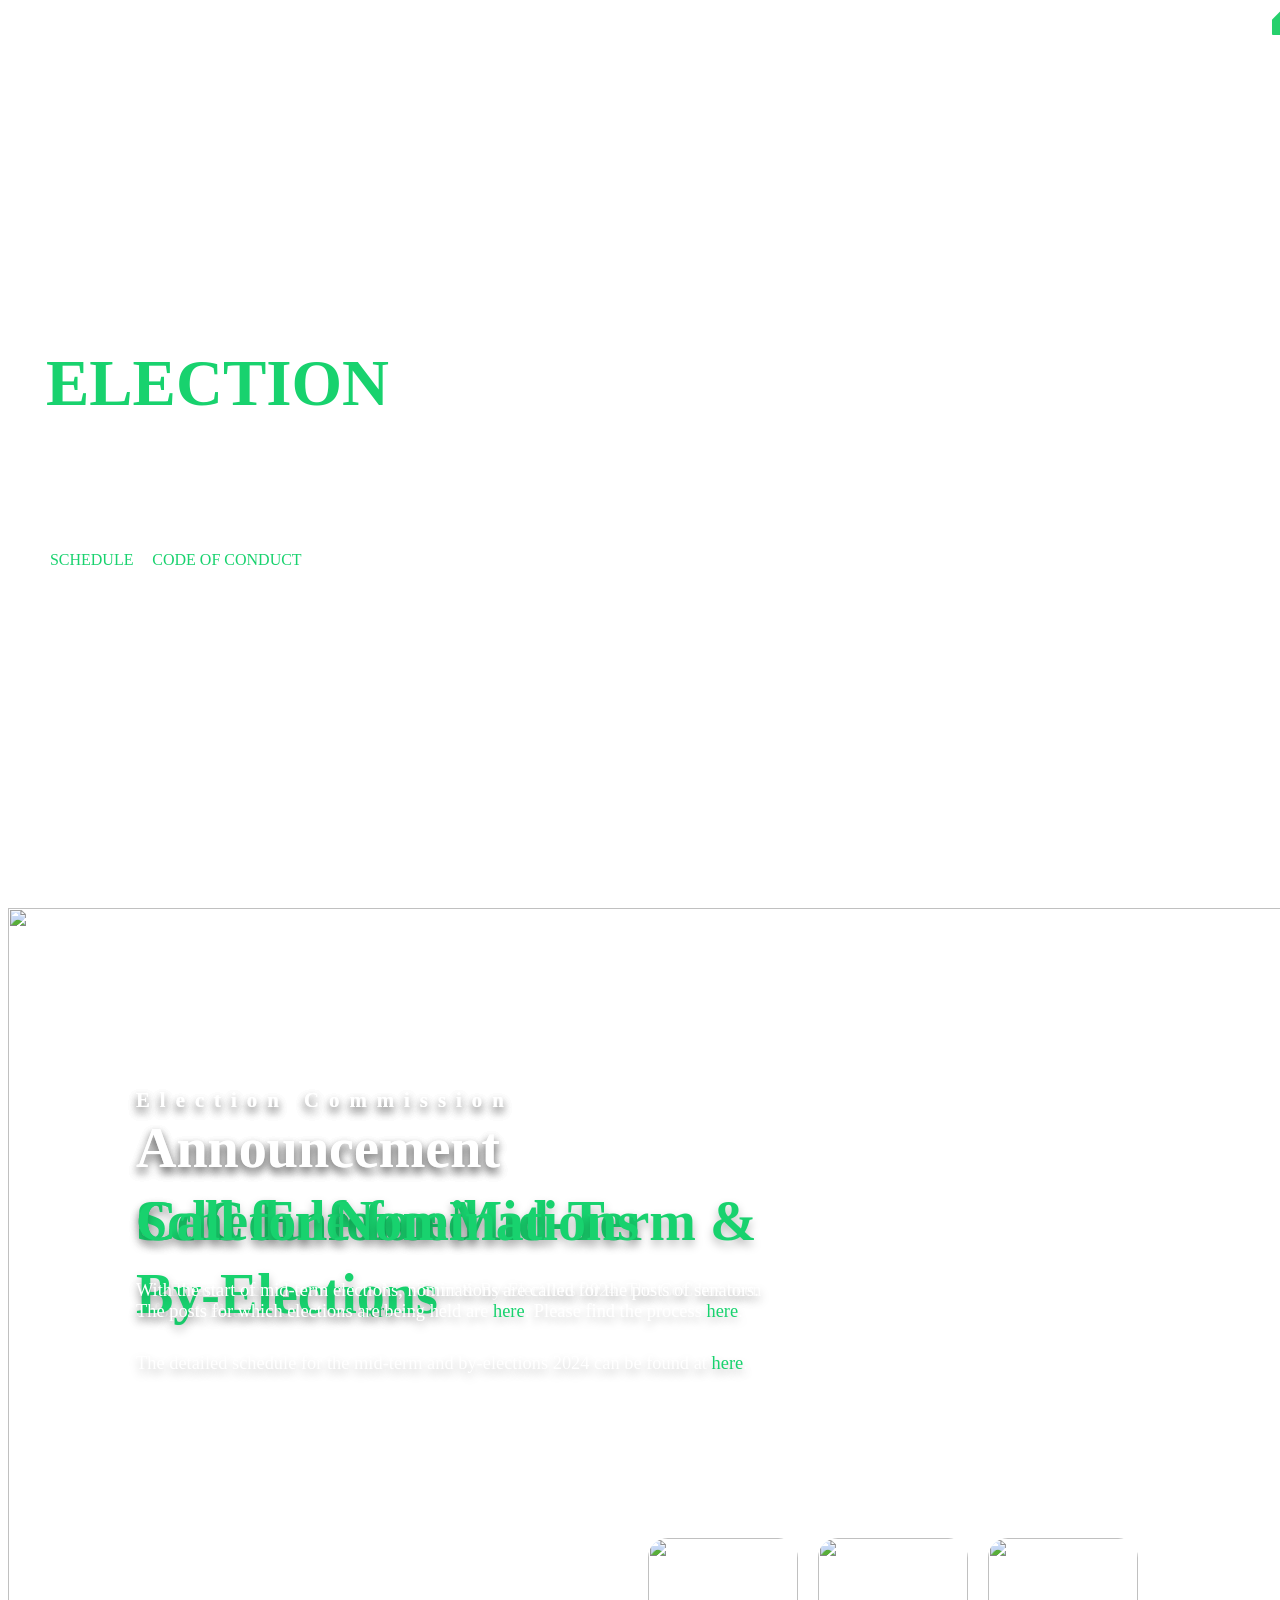
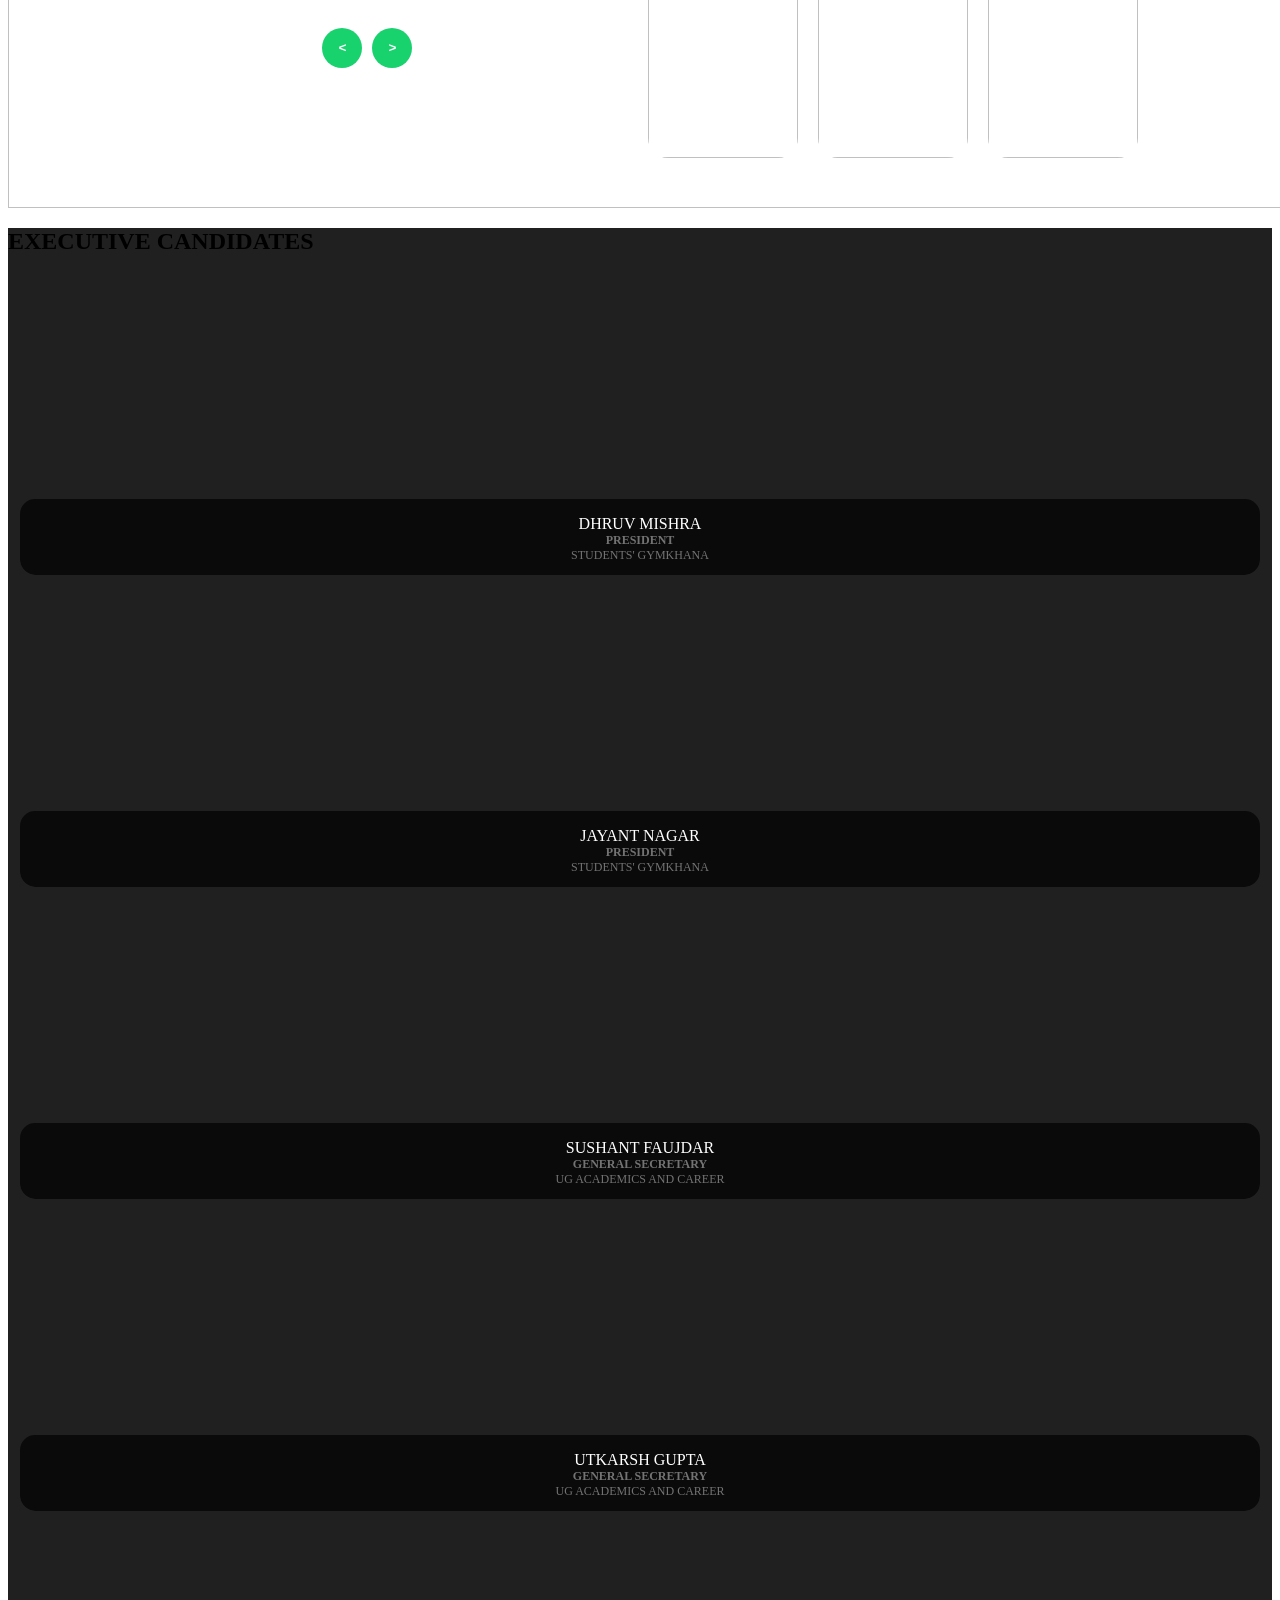
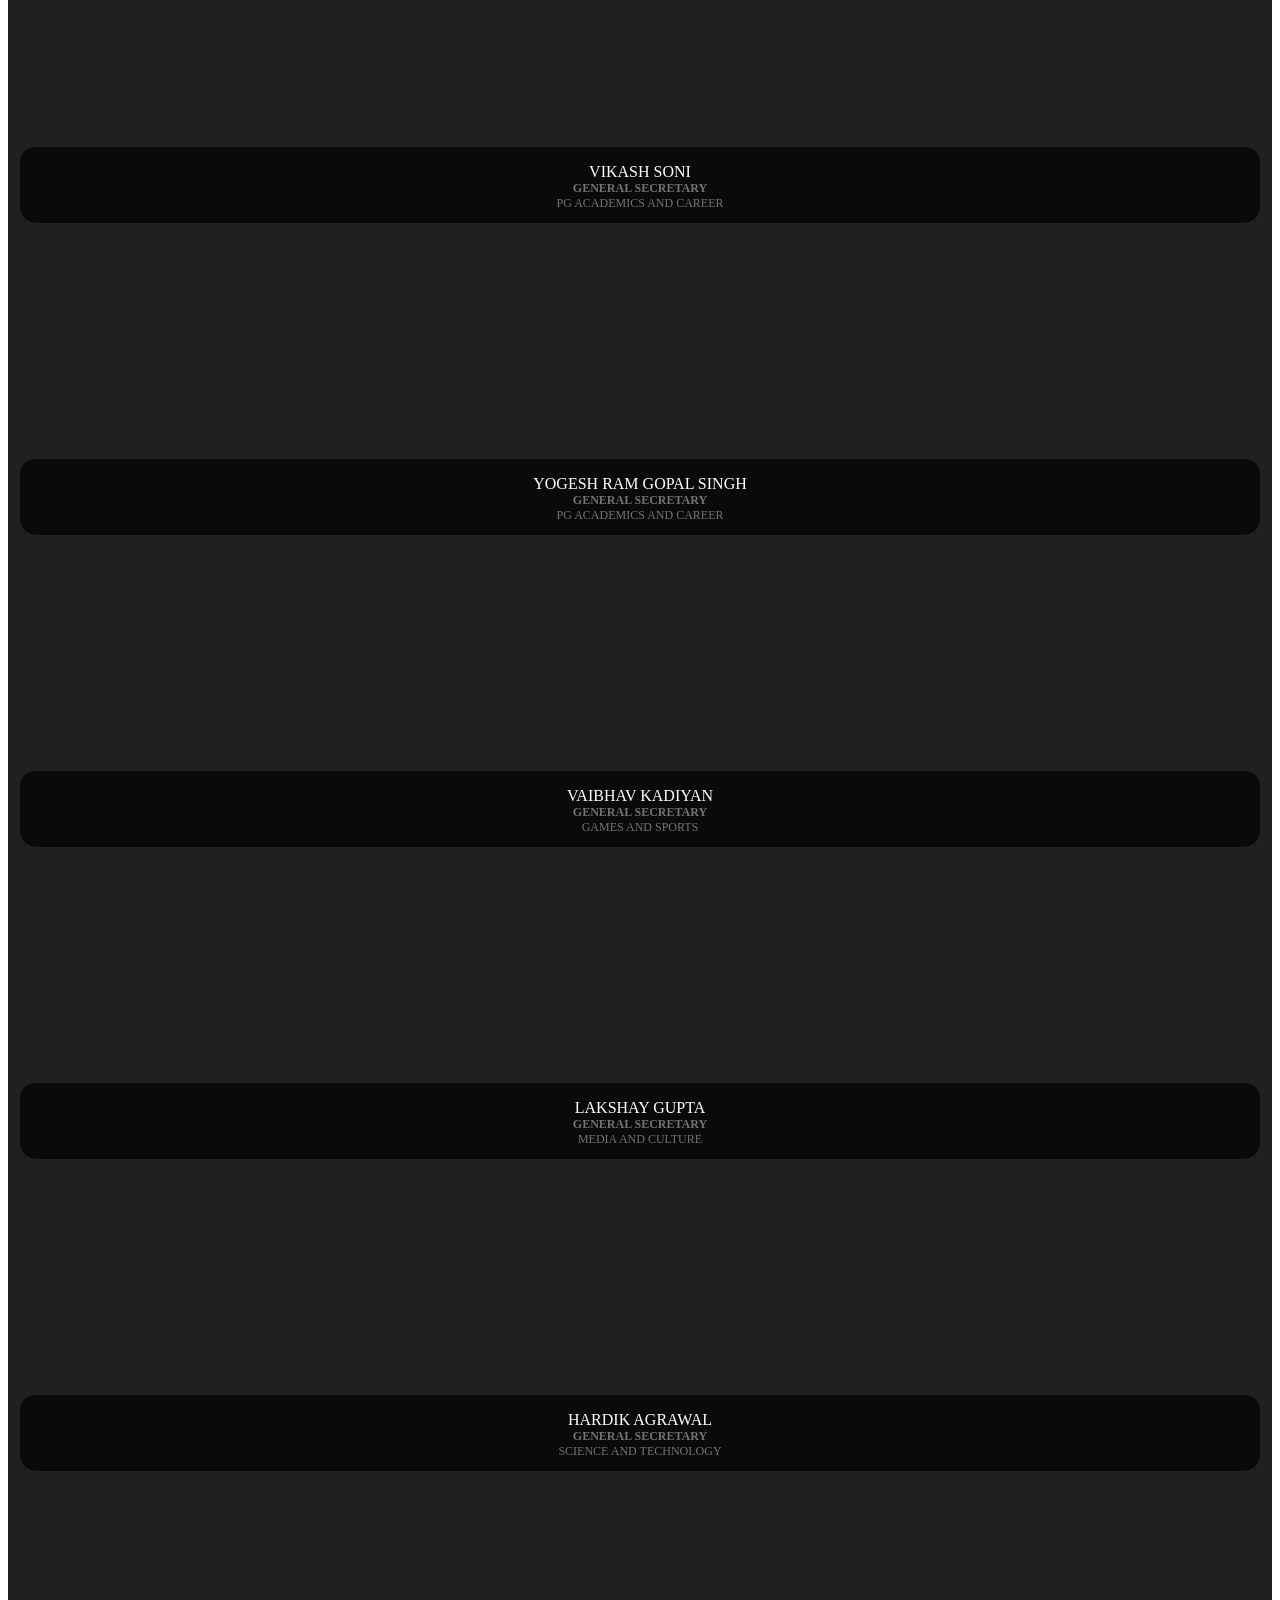
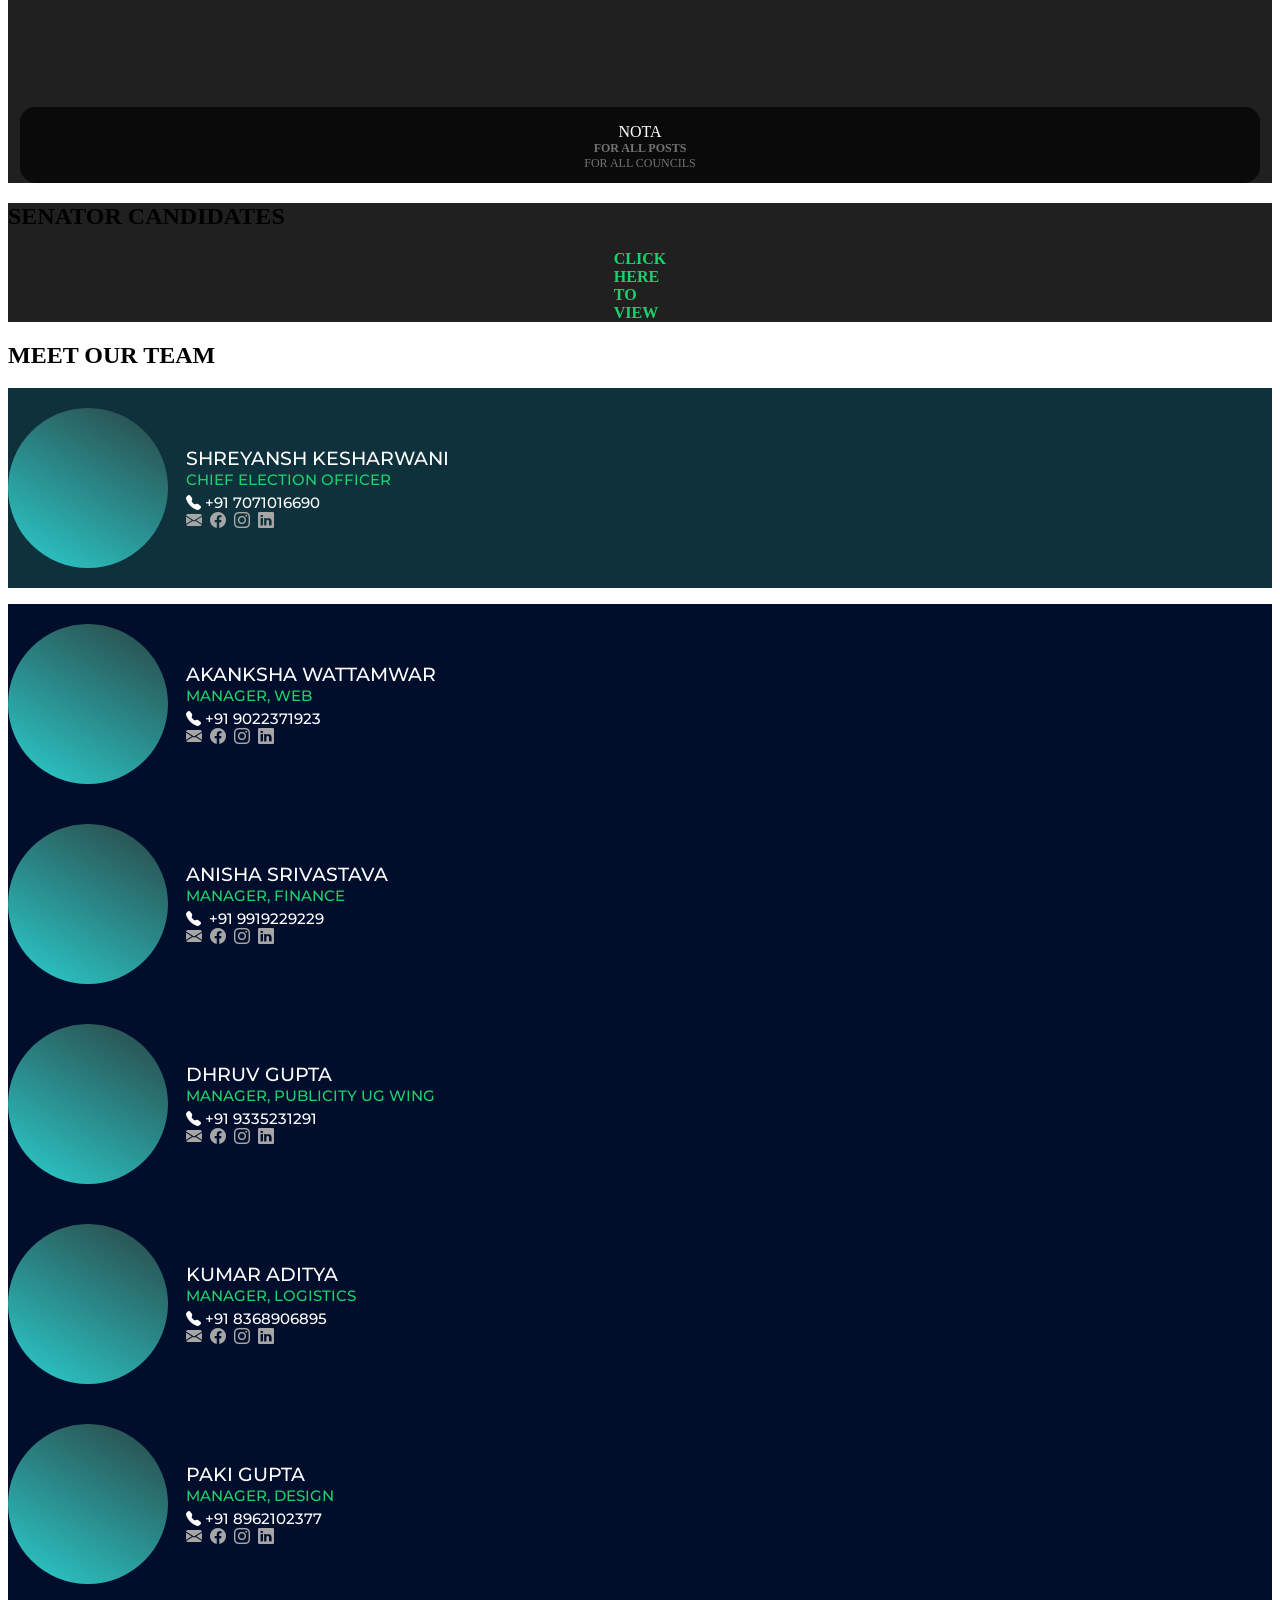
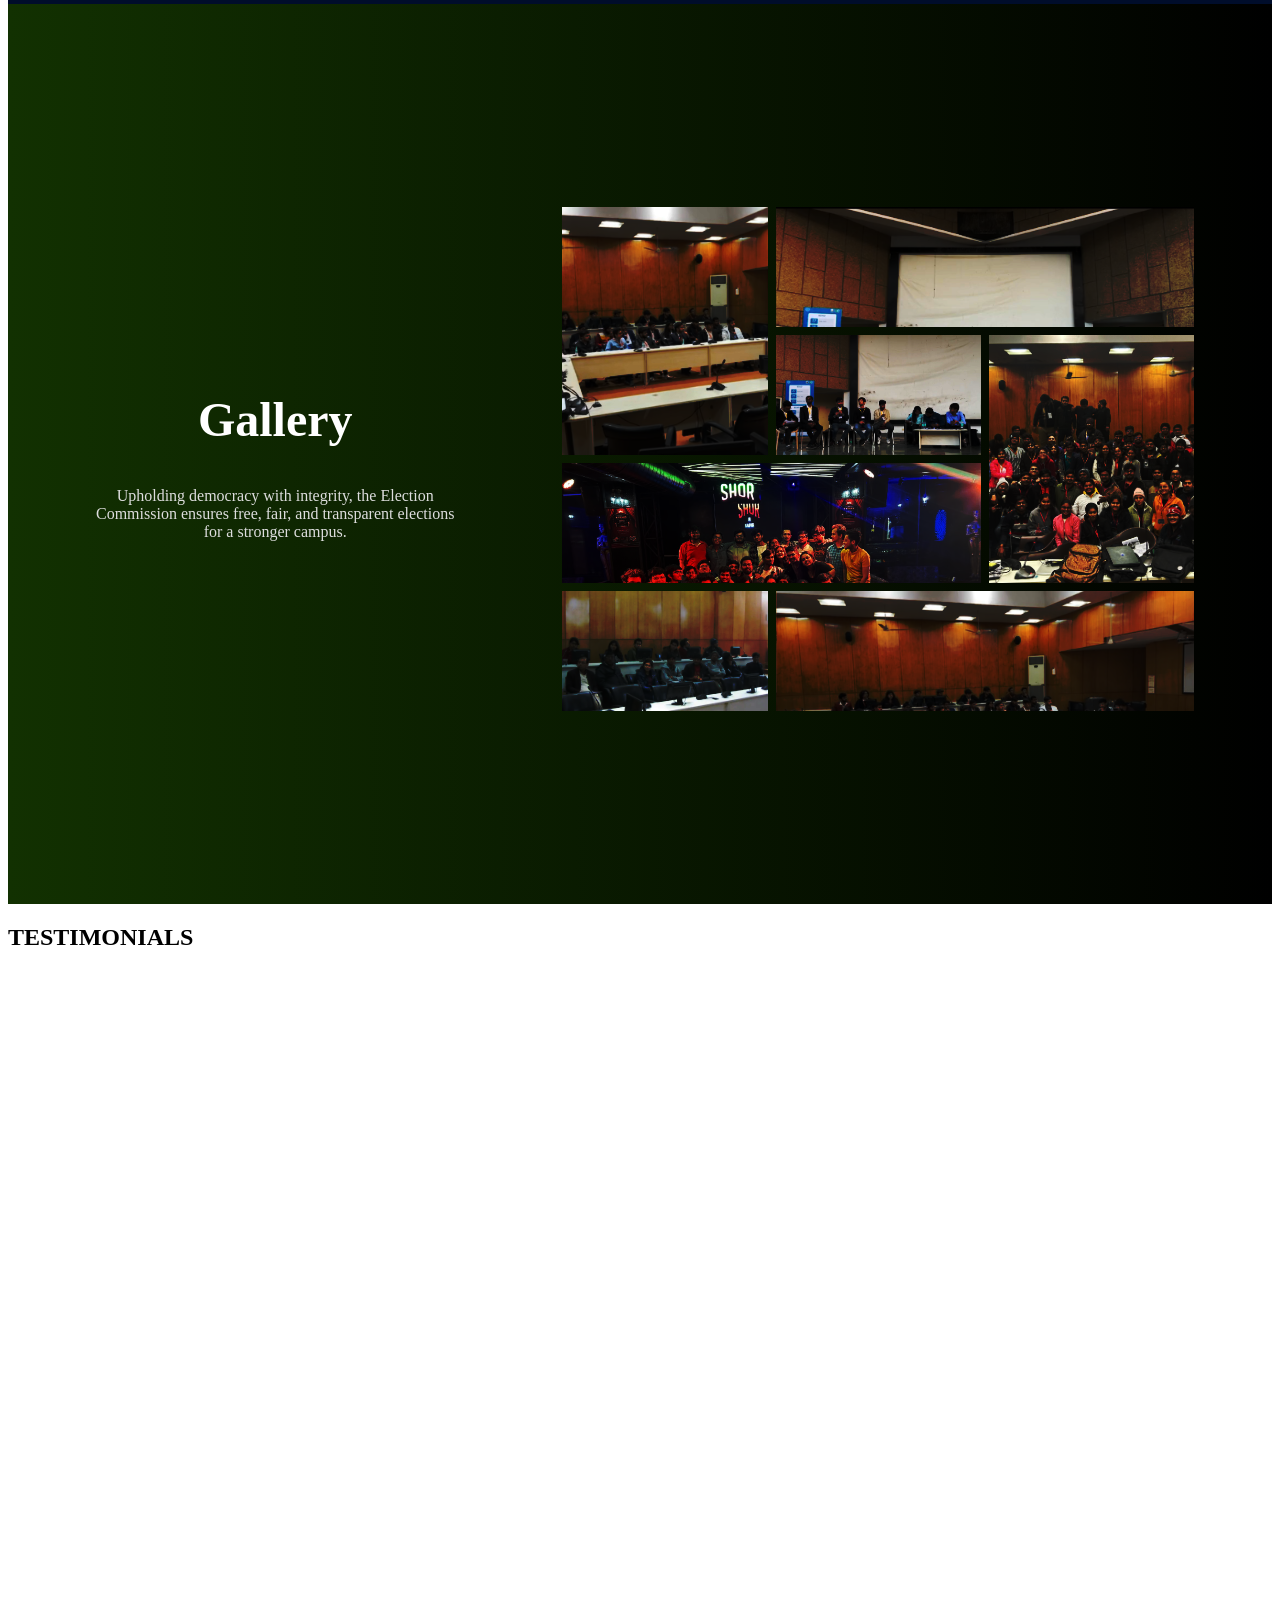
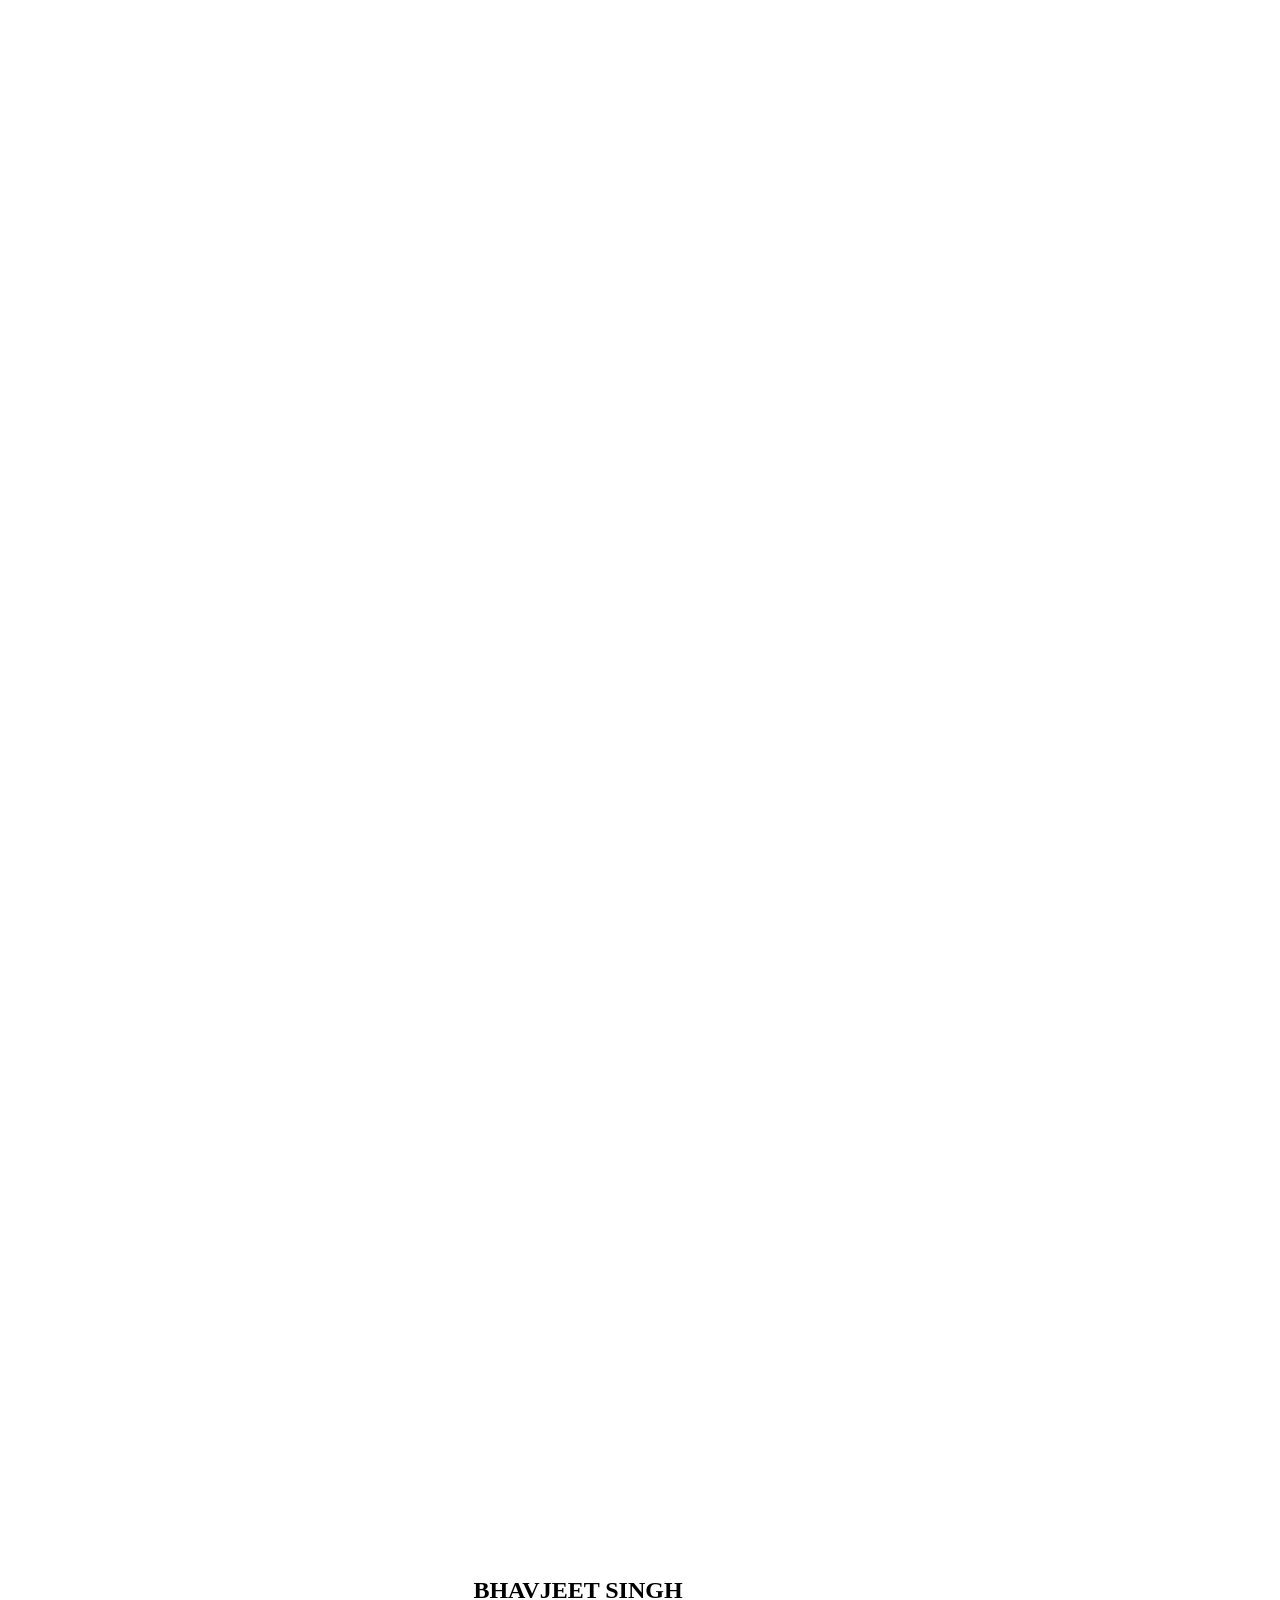
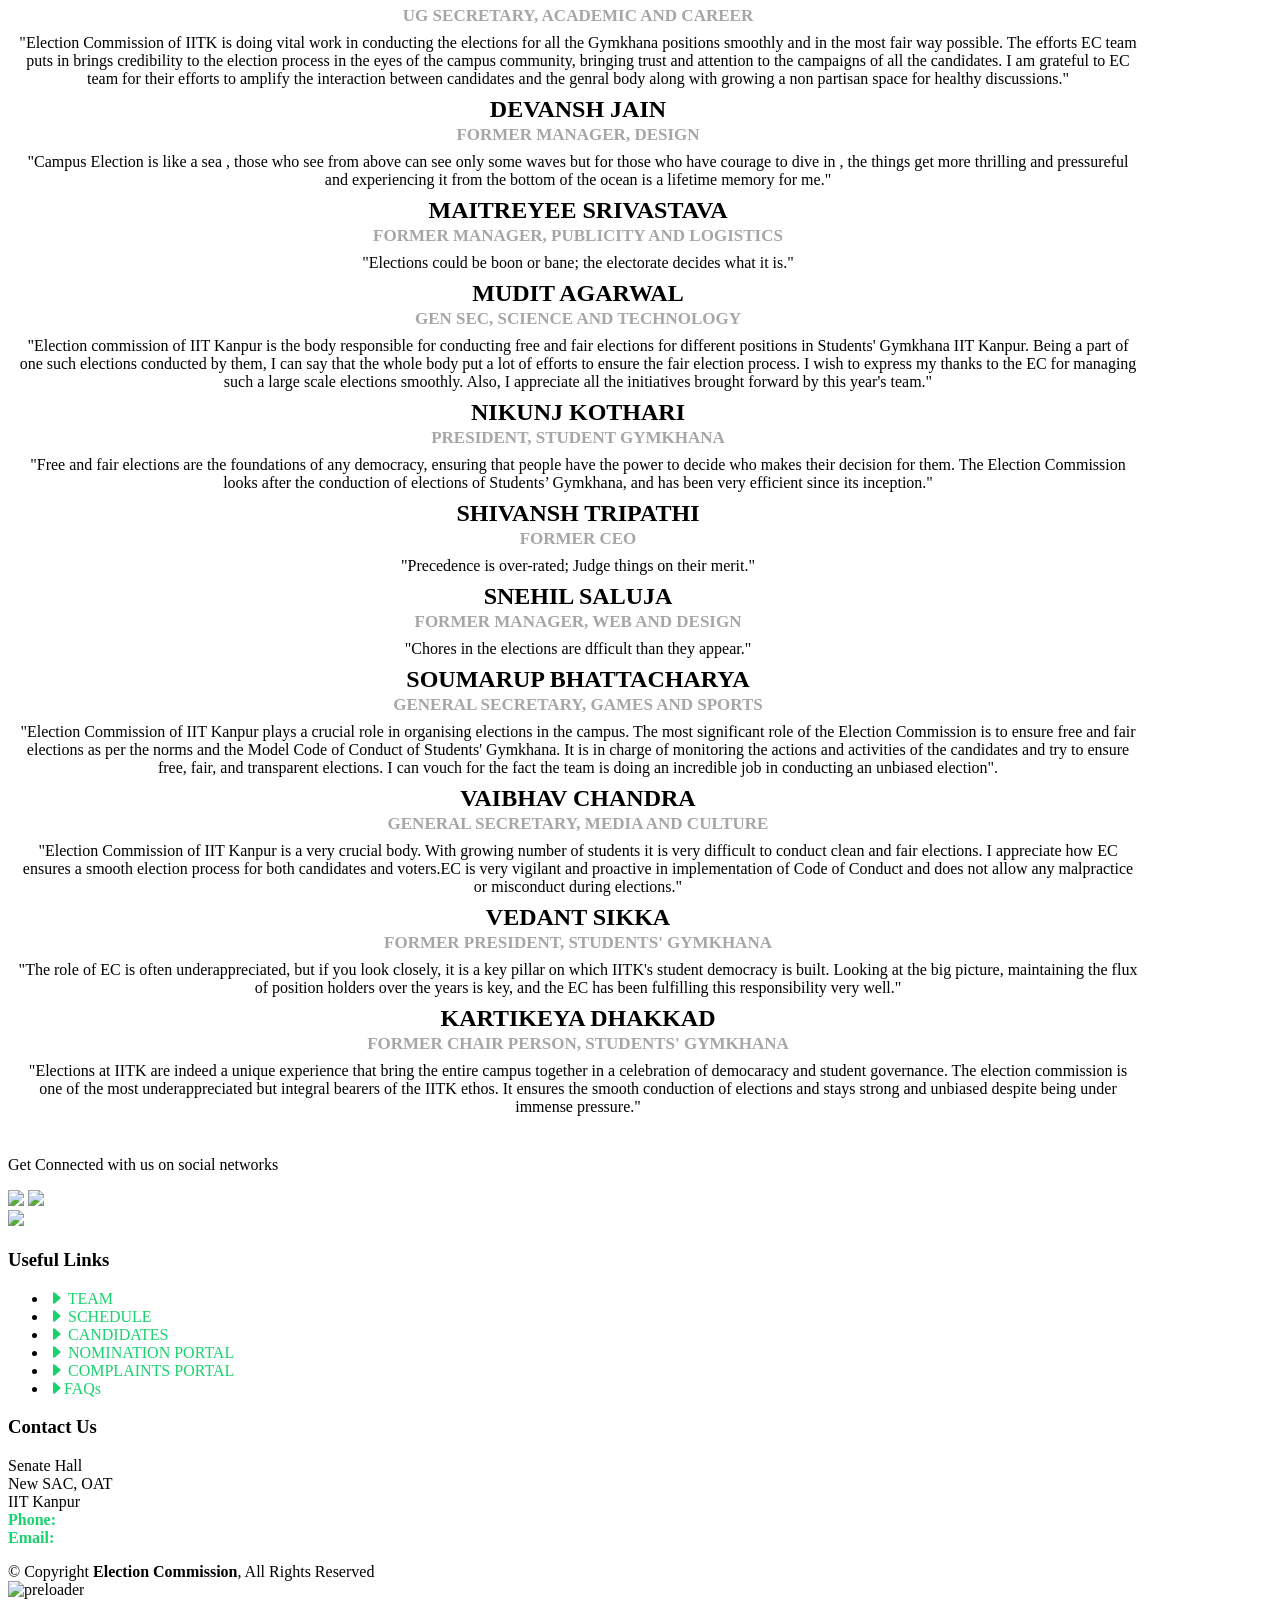
==== index.html @ ae0985ef "Update index.html Updated Gallery Text" ====
<!DOCTYPE html>
<html lang="en">

<head>
    <meta charset="utf-8" />
    <meta content="width=device-width, initial-scale=1.0" name="viewport" />
    <title>Election Commission | IITK</title>

    <!-- Favicons -->
    <link href="assets/images/logo/logo.png" rel="icon" />
    <link href="assets/images/logo/logo.png" rel="apple-touch-icon" />

    <!-- Google Fonts -->
    <link href="https://fonts.googleapis.com/css?family=Open+Sans:300,300i,400,400i,700,700i|Montserrat:300,400,500,700"
        rel="stylesheet" />

    <!-- Vendor CSS Files -->
    <link href="assets/vendor/bootstrap/css/bootstrap.min.css" rel="stylesheet" />
    <link href="assets/vendor/font-awesome/css/font-awesome.min.css" rel="stylesheet" />
    <link href="https://cdn.jsdelivr.net/npm/bootstrap-icons@1.10.2/font/bootstrap-icons.css" rel="stylesheet" />
    <link href="assets/vendor/swiper-bundle/css/swiper-bundle.min.css" rel="stylesheet" />
    <link href="assets/vendor/aos/css/aos.css" rel="stylesheet" />

    <!-- Main CSS files -->
    <link href="assets/css/base.css" rel="stylesheet" />
    <link href="assets/css/home.css" rel="stylesheet" />
    <link rel="stylesheet" href="assets/css/gallerystyle.css">
</head>

<body>
    <!-- ======= Header ======= -->
    <i class="mobile-menu-button bi bi-list"></i>
    <header id="header" class="flex flex-column justify-content-center">
        <nav class="nav-menu-container">
            <ul class="nav-menu">
                <li><a href="index.html#intro">
                        <i class="bi bi-house-door-fill"></i>
                        <span class="visibility-hidden">Home</span>
                    </a></li>
                <li><a href="index.html#Announcements">
                        <i class="bi bi-megaphone-fill"></i>
                        <span class="visibility-hidden">Announcements</span>
                    </a></li>
                <li><a href="index.html#executives">
                        <i class="bi bi-file-earmark-person"></i>
                        <span class="visibility-hidden">Candidates</span>
                    </a></li>
                <li><a href="index.html#team">
                        <i class="bi bi-people-fill"></i>
                        <span class="visibility-hidden">Team</span>
                    </a></li>
                <li><a href="index.html#testimonials">
                        <i class="bi bi bi-chat-left-quote-fill"></i>
                        <span class="visibility-hidden">Testimonials</span>
                    </a></li>
                <!-- <li><a href="index.html#map">
                        <i class="bi bi-geo-alt-fill"></i>
                        <span class="visibility-hidden">Visit Us</span>
                    </a></li> -->
            </ul>
        </nav>
        <!-- #nav-menu-container -->
    </header>
    <!-- End Header -->

    <!-- ======= Intro Section ======= -->
    <section id="intro">
        <div class="intro-container">

            
            <div class="logos">
                <a href="index.html"><img class="ec-logo" src="assets/images/logo/logo.png" alt=""></a>
                <div class="logo-bar"></div>
                <a href="https://www.iitk.ac.in/" target="_blank"><img class="iitk-logo"
                        src="assets/images/logo/iitk_logo1-removebg-preview.png" alt=""></a>
            </div>

            <div class="text-box" data-aos="slide-right">
                <span class="election">ELECTION </span>
                <span class="commission">COMMISSION</span><br>

                <span class="iit-kanpur">IIT KANPUR</span>
            </div>

            <div class="text-box2" data-aos="slide-right">
                <p>The election commission is mandated to foster the democratic spirit in the students’ self-governance
                    set up - the Students’ Gymkhana. For upholding this spirit, it is necessary that the representatives
                    of the students are elected by the process of free and fair elections.</p>
            </div>

            <div class="text-box3" data-aos="slide-right">
                <a href="schedule.html"
                    target="_blank"><i class="fa fa-calendar"></i>&nbsp;SCHEDULE</a>
                <span class="bar"> | </span>
                <a href="https://drive.google.com/file/d/1yGA9cMQIbCgwwx0Z3attso68fHiw3X-w/view"
                    target="_blank"><i class="fa fa-file-pdf-o"></i>&nbsp;CODE OF CONDUCT</a>

            </div>
        </div>
    </section>
    <!-- End Intro Section -->

    <!-- #main Section -->
    <main id="main">
        <!-- ======= Announcements Section ======= -->
        <section id="Announcements">
            <header id="announcement_header">
                <nav>
                </nav>
            </header>
            <div class="carousel">
                <!-- list item -->
                <div class="list">
                    <!--<div class="item">
                        <img src="assets/images/announcement/penalties.jpg">
                        <div class="content">
                            <div class="author">Election Commission</div>
                            <div class="title">Announcement</div>
                            <div class="topic">Penalties</div>
                            <div class="des">
                                Penalties on some students have been imposed during the Prospective period of General Election. Please find the list <a href="https://docs.google.com/spreadsheets/d/1SpBhT1VwjsUADpA31p6fmulUCvW4dqam79c2T3ZKqzI/edit?gid=0#gid=0">here</a>.
                            </div>
                        </div>
                    </div>-->
                    
                    <div class="item">
                        <img src="assets/images/announcement/Nominations.jpg">
                        <div class="content">
                            <div class="author">Election Commission</div>
                            <div class="title">Announcement</div>
                            <div class="topic">Call for Nominations</div>
                            <div class="des">
                                With the start of mid-term elections, nominations are called for the posts of senators. The posts for which elections are being held are <a href="https://drive.google.com/file/d/1EJEiegTWWRTmvlp9KVdUorn2cQ3sFeSb/view">here</a>. Please find the process <a href="https://drive.google.com/file/d/1L8E2Lbn5WQTADkjZFv29O_-HXKG2ZOor/view">here</a>.
                            </div>
                        </div>
                    </div>
                    <div class="item">
                        <img src="assets/images/announcement/CoCenforced.jpg">
                        <div class="content">
                            <div class="author">Election Commission</div>
                            <div class="title">Announcement</div>
                            <div class="topic">CoC Enforced
                            </div>
                            <div class="des">
                                The EC announces the onstart of Mid-Term & By-Elections 2024. The CoC has been enforced. Please find the CoC <a href="https://drive.google.com/file/d/1yGA9cMQIbCgwwx0Z3attso68fHiw3X-w/view">here</a>.
                            </div>
                        </div>
                    </div>
                    <div class="item">
                        <img src="assets/images/announcement/penalties.jpg">
                        <div class="content">
                            <div class="author">Election Commission</div>
                            <div class="title">Announcement</div>
                            <div class="topic">Schedule for Mid-Term & By-Elections</div>
                            <div class="des">
                                The detailed schedule for the mid-term and by-elections 2024 can be found at <a href="https://drive.google.com/file/d/1MhzupVjRs_5tRxpZFoPPkK44YWsothUR/view">here</a>.
                            </div>
                        </div>
                    </div>
                </div>
                
                <!-- list thumnail -->
                <div class="thumbnail">
                    
                    <div class="item">
                        <img src="assets/images/announcement/Nominations.jpg">
                        <div class="content">
                            <div class="title">
                                Call for Nominations
                            </div>
                        </div>
                    </div>
                    <div class="item">
                        <img src="assets/images/announcement/CoCenforced.jpg">
                        <div class="content">
                            <div class="title">
                                CoC Enforced
                            </div>
                        </div>
                    </div>
                    <div class="item">
                        <img src="assets/images/announcement/penalties.jpg">
                        <div class="content">
                            <div class="title">
                                Schedule
                            </div>
                        </div>
                    </div>
                    <!--<div class="item">
                        <img src="assets/images/announcement/CoCenforce2.jpg">
                        <div class="content">
                            <div class="title">
                                CoC Enforced
                            </div>
                        </div>
                    </div>-->
                </div>
                <!-- next prev -->
        
                <div class="arrows">
                    <button id="prev"><</button>
                    <button id="next">></button>
                </div>
                <!-- time running -->
                <div class="time"></div>
            </div>
        </section>
        <!-- End Announcements Section -->

        <!-- ======= Executive Candidates Section ======= -->
        <section id="executives">
            <div class="container" data-aos="slide-right">
                <h2 class="text-center">EXECUTIVE CANDIDATES</h2>
                
                <div class="row candidate-row">
                    <div class="col col-lg-3 col-md-4 col-sm-6 col-12 openPoster clickable"
                        onclick="openModal('poster1')">
                        <a href="https://ec-iitk-web.web.app/candidates\executives\divyeshchoudhary.html" class="cand-link"></a>
                        <div class="candidate-col">
                            <div class="exe-img">
                                <img src="assets/images/executives/Executive&#32;24/Dhruv&#32;Misra.jpg" alt="">
                            </div>
                            <div class="desc">
                                <h4 class="candidate-name">Dhruv Mishra</h4>
                                <p class="post">President</p>
                                <p class="category">Students' Gymkhana</p>
                            </div>
                        </div>

                    </div>

                    <div class="col col-lg-3 col-md-4 col-sm-6 col-12 openPoster clickable"
                        onclick="openModal('poster2')">

                        <div class="candidate-col">
                            <div class="exe-img">
                                <img src="assets/images/executives/Executive&#32;24/Jayant&#32;Nagar.jpeg" alt="">
                            </div>
                            <div class="desc">
                                <h4 class="candidate-name">Jayant Nagar</h4>
                                <p class="post">President</p>
                                <p class="category">Students' Gymkhana</p>
                            </div>
                        </div>

                    </div>
                    <div class="col col-lg-3 col-md-4 col-sm-6 col-12 openPoster clickable"
                        onclick="openModal('poster3')">

                        <div class="candidate-col">
                            <div class="exe-img">
                                <img src="assets/images/executives/Executive&#32;24/Sushant&#32;Faujdar.jpeg" alt="">
                            </div>
                            <div class="desc">
                                <h4 class="candidate-name">Sushant Faujdar</h4>
                                <p class="post">GENERAL SECRETARY</p>
                                <p class="category">UG Academics and Career</p>
                            </div>
                        </div>

                    </div>
                    <div class="col col-lg-3 col-md-4 col-sm-6 col-12 openPoster clickable"
                        onclick="openModal('poster3')">

                        <div class="candidate-col">

                            <div class="exe-img">
                                <img src="assets/images/executives/Executive&#32;24/Utkarsh&#32;Gupta.jpeg" alt="">
                            </div>
                            <div class="desc">
                                <h4 class="candidate-name">Utkarsh Gupta </h4>
                                <p class="post">GENERAL SECRETARY</p>
                                <p class="category">UG Academics and Career</p>
                            </div>
                        </div>
                    </div>
                    <div class="col col-lg-3 col-md-4 col-sm-6 col-12 openPoster clickable"
                        onclick="openModal('poster4')">

                        <div class="candidate-col">
                            <div class="exe-img">
                                <img src="assets/images/executives/Executive&#32;24/Vikash&#32;Soni.jpeg" alt="">
                            </div>
                            <div class="desc">
                                <h4 class="candidate-name">Vikash Soni</h4>
                                <p class="post">GENERAL SECRETARY</p>
                                <p class="category">PG Academics and Career</p>
                            </div>
                        </div>

                    </div>
                    <div class="col col-lg-3 col-md-4 col-sm-6 col-12 clickable" onclick="openModal('poster6')">

                        <div class="candidate-col">
                            <div class="exe-img">
                                <img src="assets/images/executives/Executive&#32;24/Yogesh&#32;Singh.jpeg" alt="">
                            </div>
                            <div class="desc">
                                <h4 class="candidate-name">Yogesh Ram Gopal Singh</h4>
                                <p class="post">GENERAL SECRETARY</p>
                                <p class="category">PG Academics and Career</p>
                            </div>
                        </div>

                    </div>

                    <div class="col col-lg-3 col-md-4 col-sm-6 col-12 clickable" onclick="openModal('poster5')">

                        <div class="candidate-col">
                            <div class="exe-img">
                                <img src="assets/images/executives/Executive&#32;24/Vaibhav&#32;Kadiyan.png" alt="">
                            </div>
                            <div class="desc">
                                <h4 class="candidate-name">Vaibhav Kadiyan</h4>
                                <p class="post">GENERAL SECRETARY</p>
                                <p class="category">Games and Sports</p>
                            </div>
                        </div>

                    </div>

                    <div class="col col-lg-3 col-md-4 col-sm-6 col-12 clickable" onclick="openModal('poster8')">

                        <div class="candidate-col">
                            <div class="exe-img">
                                <img src="assets/images/executives/Executive&#32;24/Lakshay&#32;Gupta.jpeg" alt="">
                            </div>
                            <div class="desc">
                                <h4 class="candidate-name">Lakshay Gupta</h4>
                                <p class="post">GENERAL SECRETARY</p>
                                <p class="category">Media and Culture</p>
                            </div>
                        </div>

                    </div>
                    <div class="col col-lg-3 col-md-4 col-sm-6 col-12 clickable" onclick="openModal('poster9')">

                        <div class="candidate-col">
                            <div class="exe-img">
                                <img src="assets/images/executives/Executive&#32;24/Hardik&#32;Agrawal.jpg" alt="">
                            </div>
                            <div class="desc">
                                <h4 class="candidate-name">Hardik Agrawal</h4>
                                <p class="post">GENERAL SECRETARY</p>
                                <p class="category">Science and Technology</p>
                            </div>
                        </div>
                    </div>
                    <div class="col col-lg-3 col-md-4 col-sm-6 col-12 clickable">

                        <div class="candidate-col">
                            <div class="exe-img">
                                <img src="assets/images/executives/ANONYMOUS.png" alt="">
                            </div>
                            <div class="desc">
                                <h4 class="candidate-name">NOTA</h4>
                                <p class="post">For all Posts</p>
                                <p class="category">For all Councils</p>
                            </div>
                        </div>

                    </div>
                </div>
            </div>
        </section>



        <!-- End Executive Candidates Section -->

        <!-- ======= Senator Candidates Section ======= -->
        <section id="senators">
            <div class="container" data-aos="slide-left">
                <h2 class="text-center">SENATOR CANDIDATES</h2>
                <a href="senators.html" target="_blank">
                    <span>CLICK HERE TO VIEW</span>
                </a>
            </div>
        </section>
        <!-- End Senator Candidates Section -->

        <!-- ======= Team Section ======= -->
        <section id="team">
            <h2 class="text-center" data-aos="slide-right">MEET OUR TEAM</h2>
            <div class="ceo-div" data-aos="slide-right">
                <div class="container row ceo">
                    <div class="col col-xl-4 col-md-6 col-sm-12">
                        <div class="team-card">
                            <div class="img-div">
                                <img src="assets/images/team/Shreyansh.jpeg" alt="" />
                            </div>
                            <div class="info-div">
                                <span class="text-deco p-name">SHREYANSH KESHARWANI</span>
                                <span class="text-deco p-des">CHIEF ELECTION OFFICER</span>
                                <a class="text-deco tel-link" href="tel:7071016690"><i
                                        class="bi bi-telephone-fill"></i>&nbsp;+91 7071016690</a>
                                <div class="p-sm">
                                    <a href="mailto:shreyanshk21@iitk.ac.in" target="_blank" class="social-link"><i
                                            class="bi bi-envelope-fill"></i></a>
                                    <a href="https://www.facebook.com/profile.php?id=100074292740803&mibextid=JRoKGi"
                                        target="_blank" class="social-link">&nbsp;<i class="bi bi-facebook"></i></a>
                                    <a href="https://www.instagram.com/shreyansh_kesh?igsh=MTg0bHk3M2FoZ2g5Yg"
                                        target="_blank" class="social-link">&nbsp;<i class="bi bi-instagram"></i></a>
                                    <a href="https://www.linkedin.com/in/shreyansh-kesharwani-6613311a6" target="_blank"
                                        class="social-link">&nbsp;<i class="bi bi-linkedin"></i></a>
                                </div>
                            </div>
                        </div>
                    </div>
                </div>
            </div>

            <div class="man-div" data-aos="slide-left">
                <div class="container row man">
                    <div class="col col-xl-4 col-md-6 col-sm-12">
                        <div class="team-card">
                            <div class="img-div">
                                <img src="assets/images/team/Akanksha.jpg" alt="" />
                            </div>
                            <div class="info-div">
                                <span class="text-deco p-name">AKANKSHA WATTAMWAR</span>
                                <span class="text-deco p-des">Manager, Web</span>
                                <a class="text-deco tel-link" href="tel:9022371923"><i
                                        class="bi bi-telephone-fill"></i>&nbsp;+91 9022371923</a>
                                <div class="p-sm">
                                    <a href="mailto:akankshab22@iitk.ac.in" target="_blank" class="social-link"><i
                                            class="bi bi-envelope-fill"></i></a>
                                    <a href="https://www.facebook.com/profile.php?id=100087070383220&mibextid=2JQ9oc"
                                        target="_blank" class="social-link">&nbsp;<i class="bi bi-facebook"></i></a>
                                    <a href="https://www.instagram.com/akanksha_._24/"
                                        target="_blank" class="social-link">&nbsp;<i class="bi bi-instagram"></i></a>
                                    <a href="https://www.linkedin.com/in/akanksha-wattamwar-313a81276"
                                        target="_blank" class="social-link">&nbsp;<i class="bi bi-linkedin"></i></a>
                                </div>
                            </div>
                        </div>
                    </div>

                    <div class="col col-xl-4 col-md-6 col-sm-12">
                        <div class="team-card">
                            <div class="img-div">
                                <img src="assets/images/team/Anisha.jpg" alt="" />
                            </div>
                            <div class="info-div">
                                <span class="text-deco p-name">ANISHA SRIVASTAVA</span>
                                <span class="text-deco p-des">Manager, Finance</span>
                                <a class="text-deco tel-link" href="tel:9919229229"><i
                                        class="bi bi-telephone-fill"></i>&nbsp; +91 9919229229</a>
                                <div class="p-sm">
                                    <a href="mailto:anishas22@iitk.ac.in" target="_blank" class="social-link"><i
                                            class="bi bi-envelope-fill"></i></a>
                                    <a href="index.html" target="_blank"
                                        class="social-link">&nbsp;<i class="bi bi-facebook"></i></a>
                                    <a href="https://www.instagram.com/__.anisha._/"
                                        target="_blank" class="social-link">&nbsp;<i class="bi bi-instagram"></i></a>
                                    <a href="https://www.linkedin.com/in/anisha-srivastava-4a67b0252?utm_source=share&utm_campaign=share_via&utm_content=profile&utm_medium=ios_app" target="_blank"
                                        class="social-link">&nbsp;<i class="bi bi-linkedin"></i></a>
                                </div>
                            </div>
                        </div>
                    </div>

                    <div class="col col-xl-4 col-md-6 col-sm-12">
                        <div class="team-card">
                            <div class="img-div">
                                <img src="assets/images/team/Dhruv.jpg" alt="" />
                            </div>
                            <div class="info-div">
                                <span class="text-deco p-name">DHRUV GUPTA</span>
                                <span class="text-deco p-des">Manager, Publicity UG wing</span>
                                <a class="text-deco tel-link" href="tel:9335231291"><i
                                        class="bi bi-telephone-fill"></i>&nbsp;+91 9335231291</a>
                                <div class="p-sm">
                                    <a href="mailto:dhruvg22@iitk.ac.in" target="_blank" class="social-link"><i
                                            class="bi bi-envelope-fill"></i></a>
                                    <a href="https://www.facebook.com/profile.php?id=100069066301657&mibextid=ZbWKwL"
                                        target="_blank" class="social-link">&nbsp;<i class="bi bi-facebook"></i></a>
                                    <a href="https://www.instagram.com/gupta_dhruv03?igsh=MWMxemJyems0MmF6eQ=="
                                        target="_blank" class="social-link">&nbsp;<i class="bi bi-instagram"></i></a>
                                    <a href="https://www.linkedin.com/in/dhruv-gupta-839345253?utm_source=share&utm_campaign=share_via&utm_content=profile&utm_medium=android_app" target="_blank"
                                        class="social-link">&nbsp;<i class="bi bi-linkedin"></i></a>
                                </div>
                            </div>
                        </div>
                    </div>

                    <div class="col col-xl-4 col-md-6 col-sm-12">
                        <div class="team-card">
                            <div class="img-div">
                                <img src="assets/images/team/Aditya.jpg" alt="" />
                            </div>
                            <div class="info-div">
                                <span class="text-deco p-name">KUMAR ADITYA</span>
                                <span class="text-deco p-des">Manager, Logistics</span>
                                <a class="text-deco tel-link" href="tel:8368906895"><i
                                        class="bi bi-telephone-fill"></i>&nbsp;+91 8368906895</a>
                                <div class="p-sm">
                                    <a href="mailto:kumarad22@iitk.ac.in" target="_blank" class="social-link"><i
                                            class="bi bi-envelope-fill"></i></a>
                                    <a href="https://www.facebook.com/profile.php?id=100079040580838&mibextid=ZbWKwL"
                                        target="_blank" class="social-link">&nbsp;<i class="bi bi-facebook"></i></a>
                                    <a href="https://www.instagram.com/kumar.aditya.007" target="_blank"
                                        class="social-link">&nbsp;<i class="bi bi-instagram"></i></a>
                                    <a href="https://www.linkedin.com/in/kumaraditya0402" target="_blank"
                                        class="social-link">&nbsp;<i class="bi bi-linkedin"></i></a>
                                </div>
                            </div>
                        </div>
                    </div>
                    <div class="col col-xl-4 col-md-6 col-sm-12">
                        <div class="team-card">
                            <div class="img-div">
                                <img src="assets/images/team/Paki.jpg" alt="" />
                            </div>
                            <div class="info-div">
                                <span class="text-deco p-name">PAKI GUPTA</span>
                                <span class="text-deco p-des">MANAGER, Design</span>
                                <a class="text-deco tel-link" href="tel:8962102377"><i
                                        class="bi bi-telephone-fill"></i>&nbsp;+91 8962102377</a>
                                <div class="p-sm">
                                    <a href="mailto:paki22@iitk.ac.in" target="_blank" class="social-link"><i
                                            class="bi bi-envelope-fill"></i></a>
                                    <a href="index.html" target="_blank" class="social-link">&nbsp;<i
                                            class="bi bi-facebook"></i></a>
                                    <a href="https://www.instagram.com/pakigupta180?igsh=NHo3dXdrcnRrNmY1&utm_source=qr" target="_blank" class="social-link">&nbsp;<i
                                            class="bi bi-instagram"></i></a>
                                    <a href="https://www.linkedin.com/in/paki-gupta-255918143?utm_source=share&utm_campaign=share_via&utm_content=profile&utm_medium=ios_app" target="_blank"
                                        class="social-link">&nbsp;<i class="bi bi-linkedin"></i></a>
                                </div>
                            </div>
                        </div>
                    </div>

                </div>
            </div>
        </section>
    <!-- End Team Section -->

        <!-- Gallery -->
         <div class="gallery_container">
        <div class="left-text">
            <h2 class="heading">Gallery</h2>
            <p class="subheading">Upholding democracy with integrity, the Election Commission ensures free, fair, and transparent elections for a stronger campus.</p>
        </div>
        <div class="gallery" id="gallery">
            <div class="gallery_box gallery_row-2" id="gallery_box_1-1" style="background-image: url(assets/images/gallery/EC\ room.jpg);"></div>
            <div class="gallery_box gallery_col-2" style="background-image: url(assets/images/gallery/OAT.png);"></div>
            <div class="gallery_box" style="background-image: url(assets/images/gallery/OAT\ 2.png);"></div>
            <div class="gallery_box gallery_row-2" style="background-image: url(assets/images/gallery/After\ 2.jpg);"></div>
            <div class="gallery_box gallery_col-2" style="background-image: url(assets/images/gallery/AFter.jpg);"></div>
            <div class="gallery_box" style="background-image: url(assets/images/gallery/SenateHall.png);"></div>
            <div class="gallery_box gallery_col-2" style="background-image: url(assets/images/gallery/EC\ room.jpg);"></div>
        </div>
    </div>
         <!-- End Gallery Section  -->

        <!-- ======= Testimonials Section ======= -->
        <section id="testimonials">
            <div class="container" data-aos="slide-right">
                <h2 class="text-center">TESTIMONIALS</h2>

                <!-- Swiper main container -->
                <div class="testimonials-swiper">
                    <!-- Additional required wrapper -->
                    <div class="swiper-wrapper">
                        <!-- Slides -->
                        <div class="swiper-slide">
                            <img src="assets/images/testimonials/bhavjeet.jpg">
                        </div>
                        <div class="swiper-slide">
                            <img src="assets/images/testimonials/devansh.jpg">
                        </div>
                        <div class="swiper-slide">
                            <img src="assets/images/testimonials/maitreyee.jpg">
                        </div>
                        <div class="swiper-slide">
                            <img src="assets/images/testimonials/mudit.jpg">
                        </div>
                        <div class="swiper-slide">
                            <img src="assets/images/testimonials/nikunj.jpg">
                        </div>
                        <div class="swiper-slide">
                            <img src="assets/images/testimonials/shivansh.jpeg">
                        </div>
                        <div class="swiper-slide">
                            <img src="assets/images/testimonials/snehil.jpg">
                        </div>
                        <div class="swiper-slide">
                            <img src="assets/images/testimonials/soumyaroop.jpg">
                        </div>
                        <div class="swiper-slide">
                            <img src="assets/images/testimonials/vaibhav.jpg">
                        </div>
                        <div class="swiper-slide">
                            <img src="assets/images/testimonials/vedaant.jpg">
                        </div>
                        <div class="swiper-slide">
                            <img src="assets/images/testimonials/Kartikeya.jpeg">
                        </div>
                    </div>

                    <div class="testimonials-swiper-next-btn">
                        <i class="bi bi-chevron-right"></i>
                    </div>

                    <div class="testimonials-swiper-prev-btn">
                        <i class="bi bi-chevron-left"></i>
                    </div>

                    <!-- 
                        Make sure that the description are in same order
                        as the images.
                     -->
                </div>

                <!-- Swiper main container -->
                <div class="test-text-swiper">
                    <!-- Additional required wrapper -->
                    <div class="swiper-wrapper">
                        <!-- Slides -->
                        <div class="testimonial-text swiper-slide">
                            <h4>Bhavjeet Singh</h4>
                            <h6>UG Secretary, Academic and Career</h6>
                            <p>"Election Commission of IITK is doing vital work in conducting the elections for all the
                                Gymkhana positions smoothly and in the most fair way possible. The efforts EC
                                team puts in brings credibility to the election process in the eyes of the campus
                                community, bringing trust and attention to the campaigns of all the candidates. I am
                                grateful to EC team for their efforts to amplify the interaction between candidates and
                                the genral body along with growing a non partisan space for healthy discussions."</p>
                        </div>
                        <div class="testimonial-text swiper-slide">
                            <h4>Devansh Jain</h4>
                            <h6>Former Manager, Design</h6>
                            <p>"Campus Election is like a sea , those who see from above can see only some waves but for
                                those who have courage to dive in , the things get more thrilling and pressureful
                                and experiencing it from the bottom of the ocean is a lifetime memory for me."</p>
                        </div>
                        <div class="testimonial-text swiper-slide">
                            <h4>Maitreyee Srivastava</h4>
                            <h6>Former Manager, Publicity and Logistics</h6>
                            <p>"Elections could be boon or bane; the electorate decides what it is."</p>
                        </div>
                        <div class="testimonial-text swiper-slide">
                            <h4>Mudit Agarwal</h4>
                            <h6>Gen Sec, Science and technology</h6>
                            <p>"Election commission of IIT Kanpur is the body responsible for conducting free and fair
                                elections for different positions in Students' Gymkhana IIT Kanpur. Being a part
                                of one such elections conducted by them, I can say that the whole body put a lot of
                                efforts to ensure the fair election process. I wish to express my thanks to the EC
                                for managing such a large scale elections smoothly. Also, I appreciate all the
                                initiatives brought forward by this year's team."</p>
                        </div>
                        <div class="testimonial-text swiper-slide">
                            <h4>Nikunj Kothari</h4>
                            <h6>President, Student Gymkhana</h6>
                            <p>"Free and fair elections are the foundations of any democracy, ensuring that people have
                                the power to decide who makes their decision for them. The Election Commission
                                looks after the conduction of elections of Students’ Gymkhana, and has been very
                                efficient since its inception."</p>
                        </div>
                        <div class="testimonial-text swiper-slide">
                            <h4>SHIVANSH TRIPATHI</h4>
                            <h6>FORMER CEO</h6>
                            <p>"Precedence is over-rated; Judge things on their merit."</p>
                        </div>
                        <div class="testimonial-text swiper-slide">
                            <h4>Snehil Saluja</h4>
                            <h6>Former Manager, Web and Design</h6>
                            <p>"Chores in the elections are dfficult than they appear."</p>
                        </div>
                        <div class="testimonial-text swiper-slide">
                            <h4>Soumarup Bhattacharya</h4>
                            <h6>General Secretary, Games and sports</h6>
                            <p>"Election Commission of IIT Kanpur plays a crucial role in organising elections in the
                                campus. The most significant role of the Election Commission is to ensure free and
                                fair elections as per the norms and the Model Code of Conduct of Students' Gymkhana. It
                                is in charge of monitoring the actions and activities of the candidates and try
                                to ensure free, fair, and transparent elections. I can vouch for the fact the team is
                                doing an incredible job in conducting an unbiased election".</p>
                        </div>
                        <div class="testimonial-text swiper-slide">
                            <h4>Vaibhav Chandra</h4>
                            <h6>General Secretary, Media and Culture</h6>
                            <p>"Election Commission of IIT Kanpur is a very crucial body. With growing number of
                                students it is very difficult to conduct clean and fair elections. I appreciate how EC
                                ensures a smooth election process for both candidates and voters.EC is very vigilant and
                                proactive in implementation of Code of Conduct and does not allow any
                                malpractice or misconduct during elections."</p>
                        </div>
                        <div class="testimonial-text swiper-slide">
                            <h4>Vedant Sikka</h4>
                            <h6>Former President, Students' Gymkhana</h6>
                            <p>"The role of EC is often underappreciated, but if you look closely, it is a key pillar on
                                which IITK's student democracy is built. Looking at the big picture, maintaining
                                the flux of position holders over the years is key, and the EC has been fulfilling this
                                responsibility very well."</p>
                        </div>
                        <div class="testimonial-text swiper-slide">
                            <h4>Kartikeya Dhakkad</h4>
                            <h6>Former Chair Person, Students' Gymkhana</h6>
                            <p>"Elections at IITK are indeed a unique experience that bring the entire campus together
                                in a celebration of democaracy and student governance. The election commission is one of
                                the most underappreciated but integral bearers of the IITK ethos. It ensures the smooth
                                conduction of elections and stays strong and unbiased despite being under immense
                                pressure."</p>
                        </div>
                    </div>

                    <!-- For pagination -->
                    <div class="testimonials-swiper-pagination"></div>
                </div>
            </div>
        </section>
        <!-- End Testimonials Section -->

        <!-- ======= Map Section ======= -->
        <!-- <section id="map">
            <div class="container" data-aos="slide-left">
                <h2 class="text-center">VISIT US</h2>
                <div class="map-div">
                    <iframe
                        src="https://www.google.com/maps/embed?pb=!1m18!1m12!1m3!1d3570.4726098647498!2d80.22715541487396!3d26.504920583305005!2m3!1f0!2f0!3f0!3m2!1i1024!2i768!4f13.1!3m3!1m2!1s0x399c3654ff75b5b3%3A0x318bc81e56e0da51!2sNew%20Student%20Activity%20Center%2C%20Indian%20Institute%20of%20Technology%20Kanpur%20(IIT%20Kanpur)%2C%20Kalyanpur%2C%20Kanpur%2C%20Uttar%20Pradesh%20208016!5e0!3m2!1sen!2sin!4v1592334773135!5m2!1sen!2sin"
                        style="height: 90%; width: 100%" frameborder="0" style="border:none" allowfullscreen=""
                        aria-hidden="false" tabindex="0"></iframe>
                </div>
            </div>
        </section> -->
        <!-- End Map Section -->
    </main>
    <!-- End #main -->
    <!-- ======= Footer ======= -->
    <footer id="footer">
        <div class="social-links">
            <div>
                <p>Get Connected with us on social networks</p>
                <a href="https://www.instagram.com/ec_iitk/" target="_blank"><img
                        src="assets/images/social_media/instagram.svg"></a>
                <a href="https://www.facebook.com/election.commission.iitk/" target="_blank"><img
                        src="assets/images/social_media/facebook.svg"></a>
            </div>
        </div>
        <div class="footer-top">
            <div class="container">
                <div class="row footer-row">
                    <div class="col-lg-3 col-sm-6 footer-logo text-center">
                        <a href="index.html"><img src="assets/images/logo/logo_cropped.png"
                                style="position: relative" /></a>
                    </div>

                    <div class="col-lg-3 col-sm-6 footer-links">
                        <div class="useful-link">
                            <h3>Useful Links</h3>
                            <ul>
                                <li><a href="index.html#team" class="scroll-to"><i class="bi bi-caret-right-fill"></i> TEAM</a>
                                </li>
                                <li><a href="schedule.html"><i class="bi bi-caret-right-fill"></i> SCHEDULE</a></li>
                                <li><a href="index.html#executives" class="scroll-to"><i class="bi bi-caret-right-fill"></i>
                                        CANDIDATES</a></li>
                                <li><a href="https://nominations.eciitk.com/" target="_blank"><i
                                            class="bi bi-caret-right-fill"></i> NOMINATION PORTAL</a></li>
                                <li><a href="https://complaints.eciitk.com/" target="_blank"><i
                                            class="bi bi-caret-right-fill"></i> COMPLAINTS PORTAL</a></li>
                                <li><a href="faqs.html" target="_blank" class="bi bi-caret-right-fill">FAQs</a></li>
                            </ul>
                        </div>
                    </div>

                    <div class="col-lg-3 col-sm-6 footer-contact">
                        <div class="contact-us">
                            <h3>Contact Us</h3>
                            <p style="position: relative">
                                Senate Hall <br />
                                New SAC, OAT<br />
                                IIT Kanpur <br />
                                <strong style="color: #18d26e">Phone:</strong>
                                <a style="color: #ffffff" href="tel:+917071016690">+91 7071016690</a><br />
                                <strong style="color: #18d26e">Email:</strong>
                                <a style="color: #ffffff" href="mailto:ec_sg@iitk.ac.in">ec_sg@iitk.ac.in</a><br />
                            </p>
                        </div>
                    </div>
                </div>
            </div>
        </div>

        <div class="container">
            <div class="copyright">&copy; Copyright <strong>Election Commission</strong>, All Rights Reserved</div>
        </div>
        </div>
    </footer>
    <!-- End Footer -->

    <!-- <a href="#" class="back-to-top"><i class="fa fa-chevron-up"></i></a> -->
    <div id="preloader">
        <div class="preloader-div">
            <img src="assets/images/logo/preloader.gif" alt="preloader">
        </div>
    </div>

    <!-- Vendor JS Files -->
    <script src="assets/vendor/jquery/jquery.min.js"></script>
    <script src="assets/vendor/bootstrap/js/bootstrap.bundle.min.js"></script>
    <script src="assets/vendor/swiper-bundle/js/swiper-bundle.min.js"></script>
    <script src="assets/vendor/aos/js/aos.js"></script>
    <script src="https://ec-iitk-web.web.app/node_files\executives_GE22.js"></script>

    <!-- Main JS File -->
    <script src="assets/js/base.js"></script>
</body>

</html>
---- assets/css/home.css ----
/*--------------------------------------------------------------
# Header
--------------------------------------------------------------*/
.mobile-menu-button {
    position: fixed;
    top: 0.2em;
    right: 0.2em;
    z-index: 1001;

    font-size: 2.3em;
    color: #ffffff;
    line-height: 0;

    visibility: hidden;
}

.mobile-menu-button:hover {
    color: #26d06c;
}

#header {
    position: fixed;
    top: 0;
    bottom: 0;
    right: -13.7em;
    left: auto;

    z-index: 1000;
    transition: all 0.3s;
}

#header .nav-menu {
    margin: 0;
    padding: 0;
    list-style: none;
}

#header a {
    display: flex;
    flex-direction: row;
    justify-content: left;
    align-items: center;

    margin: 0;
    padding: 4px;

    color: #ffffff;

    transition: all 0.5s;
}

#header a:link {
    text-decoration: none;
}

#header a:visited {
    text-decoration: none;
}

#header a:hover {
    color: #26d06c;
}

#header a:active {
    text-decoration: none;
}

#header a.active {
    color: #26d06c;
}

#header a i{
    font-size: 2em;
    color: inherit;
    width: 1.4em;
}

#header a span {
    color: inherit;
    font-size: 1.5em;
    font-weight: bold;

    padding-right: 16px;
    margin: 0;
}


.mobile-menu-active {
    overflow: hidden;
}

.mobile-menu-active #header {
    right: 0;
}

@media (max-width: 992px){
    .mobile-menu-button {
        visibility: visible;
    }

    #header {
        right: -20em;

        background: rgba(40, 40, 40, 0.9);
        padding-left: 12px;

        overflow: scroll;
    }

    #header a i {
        font-size: 1.6em;
        width: 1.4em;
    }

    #header a span {
        font-size: 1.2em;
        font-weight: 500;
        padding-right: 8px;
    }
}


/*--------------------------------------------------------------
# Intro
--------------------------------------------------------------*/
#intro {
    padding: 0;
}

#intro .logos{
    position: absolute;
    top: 0;
    left: 0;
    right: 0;
    z-index: 500;

    display: flex;
    padding: 3% 3%;
    justify-content: space-between;
    align-items: center;
}

#intro .logo-bar {
    height: 64px;
    width: 2px;
    background: white;
    padding: 0;
    margin: 0 12px;

    display: none;
}

#intro .intro-container{
    min-height: 100vh;
    width: 100%;
    padding: 0 3%;
    margin: 0;

    background-image: url(../images/intro_page/intro_page_background_img.jpeg);
    background-position: center;
    background-size: cover;

    position: relative;
    display: flex;
    flex-direction: column;

    justify-content: center;
    align-items: flex-start;
}

#intro .iitk-logo{
    width: 120px;
}

#intro .ec-logo{
    width: 120px;
}

#intro .text-box{
    width: 100%;
    color: #fff;
}

#intro .election{
    font-size: 65px;
    color: #18d26e;
    font-weight: 700; 
}
#intro .commission{
    font-size: 65px;
    color: #fff;
    font-weight: 700;
}

#intro .iit-kanpur {
    font-size: 55px;
    font-weight: 500;
}

#intro .text-box2{
    width: 70%;
    color: #fff;
    font-weight: 500;
    margin: 12px 0;
}
#intro .text-box2 p{
    font-size: 16px;

    padding: 0;
    margin: 0;
}

#intro .text-box3 a,
#intro .text-box3 a:active{
    color: #18d26e;
    font-size: 16px;
    text-transform: uppercase;
    text-decoration: none;
    font-weight: 500;
    white-space: nowrap;
}

#intro .text-box3 a:hover {
    color: #fff;
    text-decoration: none;
}

#intro .text-box3 .fa{
    display: inline;
    color: #fff;
    font-size: 24px;
    cursor: pointer;
}

#intro .bar{
    color: #fff;
    font-size: 24px;
    font-weight: 500;
}
  
  
  @media(max-width: 960px){
  #intro .logos{
    justify-content: flex-start;
  }
  
  #intro .ec-logo{
    width: 64px;
  }

  #intro .iitk-logo{
    width: 56px;
  }

  #intro .logo-bar{
    display: block;
  }

  #intro .election{
      font-size: 28px;       
      color: #18d26e;
  }

  #intro .commission{
      font-size: 28px;
  }

  #intro .iit-kanpur {
    font-size: 20px;
  }

  #intro .text-box2{
    width: 100%;
  }
  
  #intro .text-box2 p{
    font-size: 14px;
    font-weight: 300;
  }

  #intro .text-box3 a,
  #intro .text-box3 a:active{
    font-size: 14px;
  }

  #intro .text-box3 .fa{
    display: inline;
    color: #fff;
    font-size: 16px;
  }
  #intro .bar{
    font-size: 20px;
  }
  }


/*--------------------------------------------------------------
# Executive Candidates
--------------------------------------------------------------*/
#executives{
    background-color: #202020;
}

#executives .candidate-row{
    margin: 0;
    justify-content: flex-start;
}

#executives .col {
    padding: 0;
    margin: 0;
}

#executives .candidate-col{
    display: block;
    position: relative;
    overflow: hidden;

    margin: 12px;
    border-radius: 16px;
}

#executives .cand-link {
    color: #202020;
}

#executives .cand-link:hover .candidate-col {
    outline: 2px solid rgba(24, 210, 111, 0.8);
}

#executives .exe-img{
    position: relative;
    background-position: center;
    background-size: cover;

    display: flex;
    justify-content: center;
    
    width: 100%;
    height: 300px;
    overflow: hidden;
}

#executives .candidate-col img {
    height: 100%;
    display: block;

    object-fit: cover;
}

#executives .candidate-name {
    font-size: 16px;
    font-weight: 500;
    color: #fff;
    text-align: center;
    text-transform: uppercase;

    margin: 0;
    padding: 0;
}

#executives .post{
    font-size: 12px;
    font-weight: 600;
    color: #737373;
    text-align: center;
    text-transform: uppercase;
    
    margin: 0;
    padding: 0;
}

#executives .category{
    font-size: 12px;
    font-weight: 500;
    color: #737373;
    text-align: center;
    text-transform: uppercase;
    
    margin: 0;
    padding: 0;
}

#executives .desc{
    background-color: rgba(0,0,0,0.7);
    position: absolute;
    bottom: 0;
    width: 100%;
    display: block;
    border-radius: 15px;
    padding: 16px 0 12px 0;
}

@media(max-width: 576px) {
    #executives .candidate-col {
        width: 80%;

        margin-left: auto;
        margin-right: auto;
    }
}

/*--------------------------------------------------------------
# Senator Candidates
--------------------------------------------------------------*/
#senators {
    background-color: #202020;
}

#senators a,
#senators a:active {
    text-decoration: none;
    font-weight: bold;
    display: block;

    width: min-content;

    padding: 0;
    margin: 0 auto;

    color: #18d26e
}

#senators a:hover {
    color: #ffffff;
}


/*--------------------------------------------------------------
# Team
--------------------------------------------------------------*/
#team {
    display: block;
}

#team .ceo-div {
    width: 100%;
    background-color: #0e313b;
}

#team .man-div {
    width: 100%;
    background-color: #000d2b;
}

#team .ceo {
    padding: 0;
    margin: 16px auto;
    justify-content: space-around;
}

#team .man {
    padding: 0;
    margin: 0 auto;
}

#team .team-card {
    display: block;
    width: 100%;
    height: 100%;

    padding: 20px 0;
    margin: 0;

    display: flex;
    flex-direction: row;
    justify-content: center;
    align-items: center;

    gap: 18px;
}

#team .img-div {
    border-radius: 50%;
    background-image: linear-gradient(30deg, #2bcece, #2a4444);
    overflow: hidden;

    width: 148px;
    height: 148px;
    flex: 0 0 148px;

    padding: 6px;
}

#team img {
    width: 100%;
    border-radius: 50%;

    object-fit: cover;
}

#team .info-div {
    flex: 1 1 fit-content;

    display: flex;
    flex-direction: column;
    align-items: start;
}

#team .text-deco {
    text-transform: uppercase;
    font-weight: 500;
    font-family: 'Montserrat', sans-serif;
    white-space: normal;
}

#team .p-name {
	padding: 0px;
    margin: 0px;

    font-size: 19px;
    color: #ffffff;
}

#team .p-des {
    padding: 0px;
    margin: 0 0 4px 0;

    font-size: 15px;
    color: #18d26e;
}

#team .tel-link,
#team .tel-link:active {
    padding: 0px;
    margin: 0px;

    font-size: 15px;
    color: #ffffff;
    text-decoration: none;
}

#team .tel-link:hover {
    text-decoration: none;
    color: #a6a6a6;
}

#team .p-sm {
    width: fit-content;
    display: flex;
    flex-direction: row;
    gap: 4px;
}

#team .social-link,
#team .social-link:active {
    font-size: 16px;
    color: #a6a6a6;
    text-decoration: none;
}

#team .social-link:hover {
    color: #ffffff;
    text-decoration: none;
}

@media(min-width: 1200px) {
    #team .container {
        max-width: 1280px;
    }
}

@media(max-width: 960px) {
    #team .team-card {
        padding: 16px 0;
    }

    #team .img-div {
        width: 136px;
        height: 136px;
        flex: 0 0 136px;
    }

    #team .p-name {
        padding: 0px;
        margin: 0px;
    
        font-size: 17px;
        color: #ffffff;
    }
}

/*--------------------------------------------------------------
# Testimonials
--------------------------------------------------------------*/
#testimonials .testimonials-swiper {
    width: 100%;

    padding-top: 16px;
    padding-bottom: 16px;
    margin-right: auto;
    margin-left: auto;

    overflow: hidden;
}

#testimonials .testimonials-swiper .swiper-slide {
    background-position: center;
    background-size: cover;

    width: 196px;
    height: 196px;
    border-radius: 50%;

    overflow: hidden;
}

#testimonials .testimonials-swiper .swiper-slide img {
    display: block;
    width: 100%;

    object-fit: cover;
}

#testimonials .testimonials-swiper .testimonial-text {
    margin: 24px 0 0 0;
    padding: 0;

    display: none;
}

#testimonials .testimonials-swiper-prev-btn,
#testimonials .testimonials-swiper-next-btn {
    width: fit-content;
    height: fit-content;

    position: absolute;
    top: 0;
    bottom: 0;
    z-index: 900;

    font-weight: bold;
    margin: auto 0;

    cursor: pointer;
}

#testimonials .testimonials-swiper-prev-btn {
    left: 12px;
}

#testimonials .testimonials-swiper-next-btn {
    right: 12px;
}

#testimonials .test-text-swiper {
    width: 100%;

    padding-top: 16px;
    padding-bottom: 16px;
    margin-right: auto;
    margin-left: auto;

    overflow: hidden;
}

#testimonials .test-text-swiper .swiper-slide {
    background-position: center;
    background-size: cover;

    padding-right: 8px;
    padding-left: 8px;
}

#testimonials .test-text-swiper h4,
#testimonials .test-text-swiper h6 {
    text-align: center;
    text-transform: uppercase;

    margin: 2px 0;
    padding: 0;
}

#testimonials .test-text-swiper h4 {
    font-size: 24px;
}

#testimonials .test-text-swiper h6 {
    color: #a6a6a6;
    font-size: 17px;
}

#testimonials .test-text-swiper p {
    text-align: center;
    font-size: 16px;

    margin: 8px 0;
    padding: 0;
}

#testimonials .testimonials-swiper-prev-btn i,
#testimonials .testimonials-swiper-next-btn i {
    font-size: 2em;
    color: #ffffff;
}

#testimonials .testimonials-swiper-pagination {
    text-align: center;
}

#testimonials .swiper-pagination-bullet {
    background: #ffffff;
}

#testimonials .swiper-pagination-bullet-active {
    background: #18d26e;
}

@media(max-width: 992px) {
    #testimonials .testimonials-swiper .swiper-slide {
        width: 168px;
        height: 168px;
    }

    #testimonials .test-text-swiper h4 {
        font-size: 20px;
    }

    #testimonials .test-text-swiper h6 {
        font-size: 14px;
    }

    #testimonials .test-text-swiper p {
        font-size: 14px;
    }    
}

@media(max-width: 768px) {
    #testimonials .container {
        max-width: 100%;
        width: 100%;
        padding-right: 0;
        padding-left: 0;
        margin-right: auto;
        margin-left: auto;
    }
}

@media(min-width: 768px) {
    #testimonials .container {
        max-width: 768px;
    }
}

@media(min-width: 992px) {
    #testimonials .container {
        max-width: 960px;
    }
}

@media(min-width: 1200px) {
    #testimonials .container {
        max-width: 1140px;
    }
}


/*--------------------------------------------------------------
# Map
--------------------------------------------------------------*/
#map {
    background-color: #202020;
    margin: 0;
}

#map .map-div{
    width: 100%;
    height: 500px;
    
    margin: 0;
    padding: 0;
}


/*--------------------------------------------------------------
# Announcement
--------------------------------------------------------------*/
@import url('https://fonts.googleapis.com/css2?family=Poppins:ital,wght@0,100;0,200;0,300;0,400;0,500;0,600;0,700;0,800;0,900;1,100;1,200;1,300;1,400;1,500;1,600;1,700;1,800;1,900&display=swap');
#announcement{
    margin: 0;
    background-color: #000;
    color: #eee;
    font-family: Poppins;
    font-size: 12px;
    position: relative;
}
#announcement_header{
    width: auto;
    height:50px;
    margin: auto; 
    position: relative;
    z-index: 100;
}
a {
    color: #18d26e;
    text-decoration: none;
}
.carousel{
    height: 100vh;
    margin-top: -50px;
    width: 100vw;
    overflow: hidden;
    position: relative;
}
.carousel .list .item{
    width: 100%;
    height: 100%;
    position: absolute;
    inset: 0 0 0 0;
}
.carousel .list .item img{
    width: 100%;
    height: 100%;
    object-fit: cover;
}
.carousel .list .item img::before{
    z-index: -1;
    filter: brightness(50%);
}
.carousel .list .item .content{
    position: absolute;
    top: 20%;
    width: 1140px;
    max-width: 80%;
    left: 50%;
    transform: translateX(-50%);
    padding-right: 30%;
    box-sizing: border-box;
    color: #fff;
    text-shadow: 0 5px 10px #0004;
}
.carousel .list .item .author{
    font-weight: bold;
    letter-spacing: 10px;
    font-size: 1.3em;
}
.carousel .list .item .title,
.carousel .list .item .topic{
    font-size: 3.5em;
    font-weight: bold;
    line-height: 1.3em;
}
.carousel .list .item .topic{
    color:  #18d26e;
    margin-bottom: 0.4em;
}
.carousel .list .item .des{
    font-size: 1.15em;
}
/* thumbail */
.thumbnail{
    position: absolute;
    bottom: 50px;
    left: 50%;
    width: max-content;
    z-index: 100;
    display: flex;
    gap: 20px;
}
.thumbnail .item{
    width: 150px;
    height: 220px;
    flex-shrink: 0;
    position: relative;
}
.thumbnail .item img{
    width: 100%;
    height: 100%;
    object-fit: cover;
    border-radius: 20px;
}
.thumbnail .item .content{
    color: #fff;
    position: absolute;
    bottom: 10px;
    left: 10px;
    right: 10px;
}
.thumbnail .item .content .title{
    font-weight: 500;
}
/* arrows */
.arrows{
    position: absolute;
    top: 80%;
    right: 52%;
    z-index: 100;
    width: 300px;
    max-width: 30%;
    display: flex;
    gap: 10px;
    align-items: center;
}
.arrows button{
    width: 40px;
    height: 40px;
    border-radius: 50%;
    background-color:  #18d26e;
    border: none;
    color: #fff;
    font-family: monospace;
    font-weight: bold;
    transition: .5s;
}
.arrows button:hover{
    background-color: #6bc595;
    color: #000;
}

/* animation */
.carousel .list .item:nth-child(1){
    z-index: 1;
}

/* animation text in first item */

.carousel .list .item:nth-child(1) .content .author,
.carousel .list .item:nth-child(1) .content .title,
.carousel .list .item:nth-child(1) .content .topic,
.carousel .list .item:nth-child(1) .content .des,
.carousel .list .item:nth-child(1) .content .buttons
{
    transform: translateY(50px);
    filter: blur(20px);
    opacity: 0;
    animation: showContent .5s 1s linear 1 forwards;
}
@keyframes showContent{
    to{
        transform: translateY(0px);
        filter: blur(0px);
        opacity: 1;
    }
}
.carousel .list .item:nth-child(1) .content .title{
    animation-delay: 1.2s!important;
}
.carousel .list .item:nth-child(1) .content .topic{
    animation-delay: 1.4s!important;
}
.carousel .list .item:nth-child(1) .content .des{
    animation-delay: 1.6s!important;
}
.carousel .list .item:nth-child(1) .content .buttons{
    animation-delay: 1.8s!important;
}
/* create animation when next click */
.carousel.next .list .item:nth-child(1) img{
    width: 150px;
    height: 220px;
    position: absolute;
    bottom: 50px;
    left: 50%;
    border-radius: 30px;
    animation: showImage .5s linear 1 forwards;
}
@keyframes showImage{
    to{
        bottom: 0;
        left: 0;
        width: 100%;
        height: 100%;
        border-radius: 0;
    }
}

.carousel.next .thumbnail .item:nth-last-child(1){
    overflow: hidden;
    animation: showThumbnail .5s linear 1 forwards;
}
.carousel.prev .list .item img{
    z-index: 100;
}
@keyframes showThumbnail{
    from{
        width: 0;
        opacity: 0;
    }
}
.carousel.next .thumbnail{
    animation: effectNext .5s linear 1 forwards;
}

@keyframes effectNext{
    from{
        transform: translateX(150px);
    }
}

/* running time */

.carousel .time{
    position: absolute;
    z-index: 1000;
    width: 0%;
    height: 3px;
    background-color: #18d26e;
    left: 0;
    top: 0;
}

.carousel.next .time,
.carousel.prev .time{
    animation: runningTime 2s linear 1 forwards;
}
@keyframes runningTime{
    from{ width: 100%}
    to{width: 0}
}


/* prev click */

.carousel.prev .list .item:nth-child(2){
    z-index: 2;
}

.carousel.prev .list .item:nth-child(2) img{
    animation: outFrame 0.5s linear 1 forwards;
    position: absolute;
    bottom: 0;
    left: 0;
}
@keyframes outFrame{
    to{
        width: 150px;
        height: 220px;
        bottom: 50px;
        left: 50%;
        border-radius: 20px;
    }
}

.carousel.prev .thumbnail .item:nth-child(1){
    overflow: hidden;
    opacity: 0;
    animation: showThumbnail .5s linear 1 forwards;
}
.carousel.next .arrows button,
.carousel.prev .arrows button{
    pointer-events: none;
}
.carousel.prev .list .item:nth-child(2) .content .author,
.carousel.prev .list .item:nth-child(2) .content .title,
.carousel.prev .list .item:nth-child(2) .content .topic,
.carousel.prev .list .item:nth-child(2) .content .des,
.carousel.prev .list .item:nth-child(2) .content .buttons
{
    animation: contentOut 1.5s linear 1 forwards!important;
}

@keyframes contentOut{
    to{
        transform: translateY(-150px);
        filter: blur(20px);
        opacity: 0;
    }
}
@media screen and (max-width: 678px) {
    .carousel .list .item .content{
        padding-right: 0;
    }
    .carousel .list .item .content .title{
        font-size: 30px;
    }
}
---- assets/css/gallerystyle.css ----
.gallery_container {
    min-height: 100vh;
    display: flex;
    justify-content: space-evenly;
    align-items: center;
    gap: 20px;
    background: linear-gradient(to right,#123101,#000000);
 
}

.left-text {
    flex-basis: 30%;
}

.heading {
    font-size: 3rem;
    color: white;
    text-align: center;
}

.subheading {
    color: #ddd;
    margin-top: 10px;
    text-align: center;
}
.OAT{
  height: 350px;

}
.OAT-2{
  width: 330px;
}
.gallery {
    flex-basis: 50%;
    display: grid;
    gap: 8px;
    grid-template-columns: repeat(3, 1fr);
    grid-auto-rows: 120px;
    margin-top: 10px;
}

.gallery_box {
    background-size: cover;
    background-position: top;
    color: white;
    display: flex;
    justify-content: center;
    align-items: center;
    background-color: #222;
    background-blend-mode: hard-light;
    transition: all 1s ease-in-out;
    cursor: pointer;
}

.gallery_box:hover {
    background-color: #999;
    background-position: center;
    box-shadow: 0 0 4px #fff;
}

.gallery_row-2 {
    grid-row: span 2;

}

.gallery_col-2 {

    grid-column: span 2;
    color: black;

}

/* media query for width <= 1024px */

@media screen and (max-width: 1024px) {
    .gallery_container {
        flex-direction: column;
        padding-block: 20px;
    }
    .gallery {
        width: 100%;
        padding-inline: 12px;
        grid-auto-rows: 220px;
    }
    .gallery_box {
        grid-row: span 1;
        grid-column: span 3;
    color: black;

    }
}
/* Media query for tablets and larger smartphones (width <= 768px) */
@media screen and (max-width: 768px) {
  header {
      flex-direction: column;
      gap: 20px;
      align-items: center;
      height: auto;
      padding: 10px;
  }
  .left {
      margin-left: 0;
  }
  #nav-toggle {
      right: 10px;
      top: 10px;
  }
  #nav-section {
      width: 60%;
  }
  .gallery_container {
      padding: 20px;
  }
  .left-text {
      flex-basis: 100%;
  }
  .heading {
      font-size: 2.5rem;
  }
  .gallery {
      grid-template-columns: 1fr;
      grid-auto-rows: 200px;
  }
  .gallery_box {
      grid-column: span 1;
      grid-row: span 1;
  }
}

/* Media query for smartphones (width <= 480px) */
@media screen and (max-width: 480px) {
  header {
      flex-direction: column;
      gap: 10px;
      align-items: center;
      height: auto;
      padding: 10px;
  }
  .left, .right {
      justify-content: center;
      align-items: center;
  }
  .left img, .right img {
      height: 80px;
      width: 80px;
  }
  .left div {
      font-size: 12px;
  }
  #nav-toggle {
      right: 10px;
      top: 10px;
  }
  #nav-section {
      width: 80%;
  }
  .gallery_container {
      padding: 10px;
  }
  .left-text {
      flex-basis: 100%;
  }
  .heading {
      font-size: 2rem;
  }
  .subheading {
      font-size: 1rem;
  }
  .gallery {
      grid-template-columns: 1fr;
      grid-auto-rows: 150px;
  }
  .gallery_box {
      grid-column: span 1;
      grid-row: span 1;
  }
}
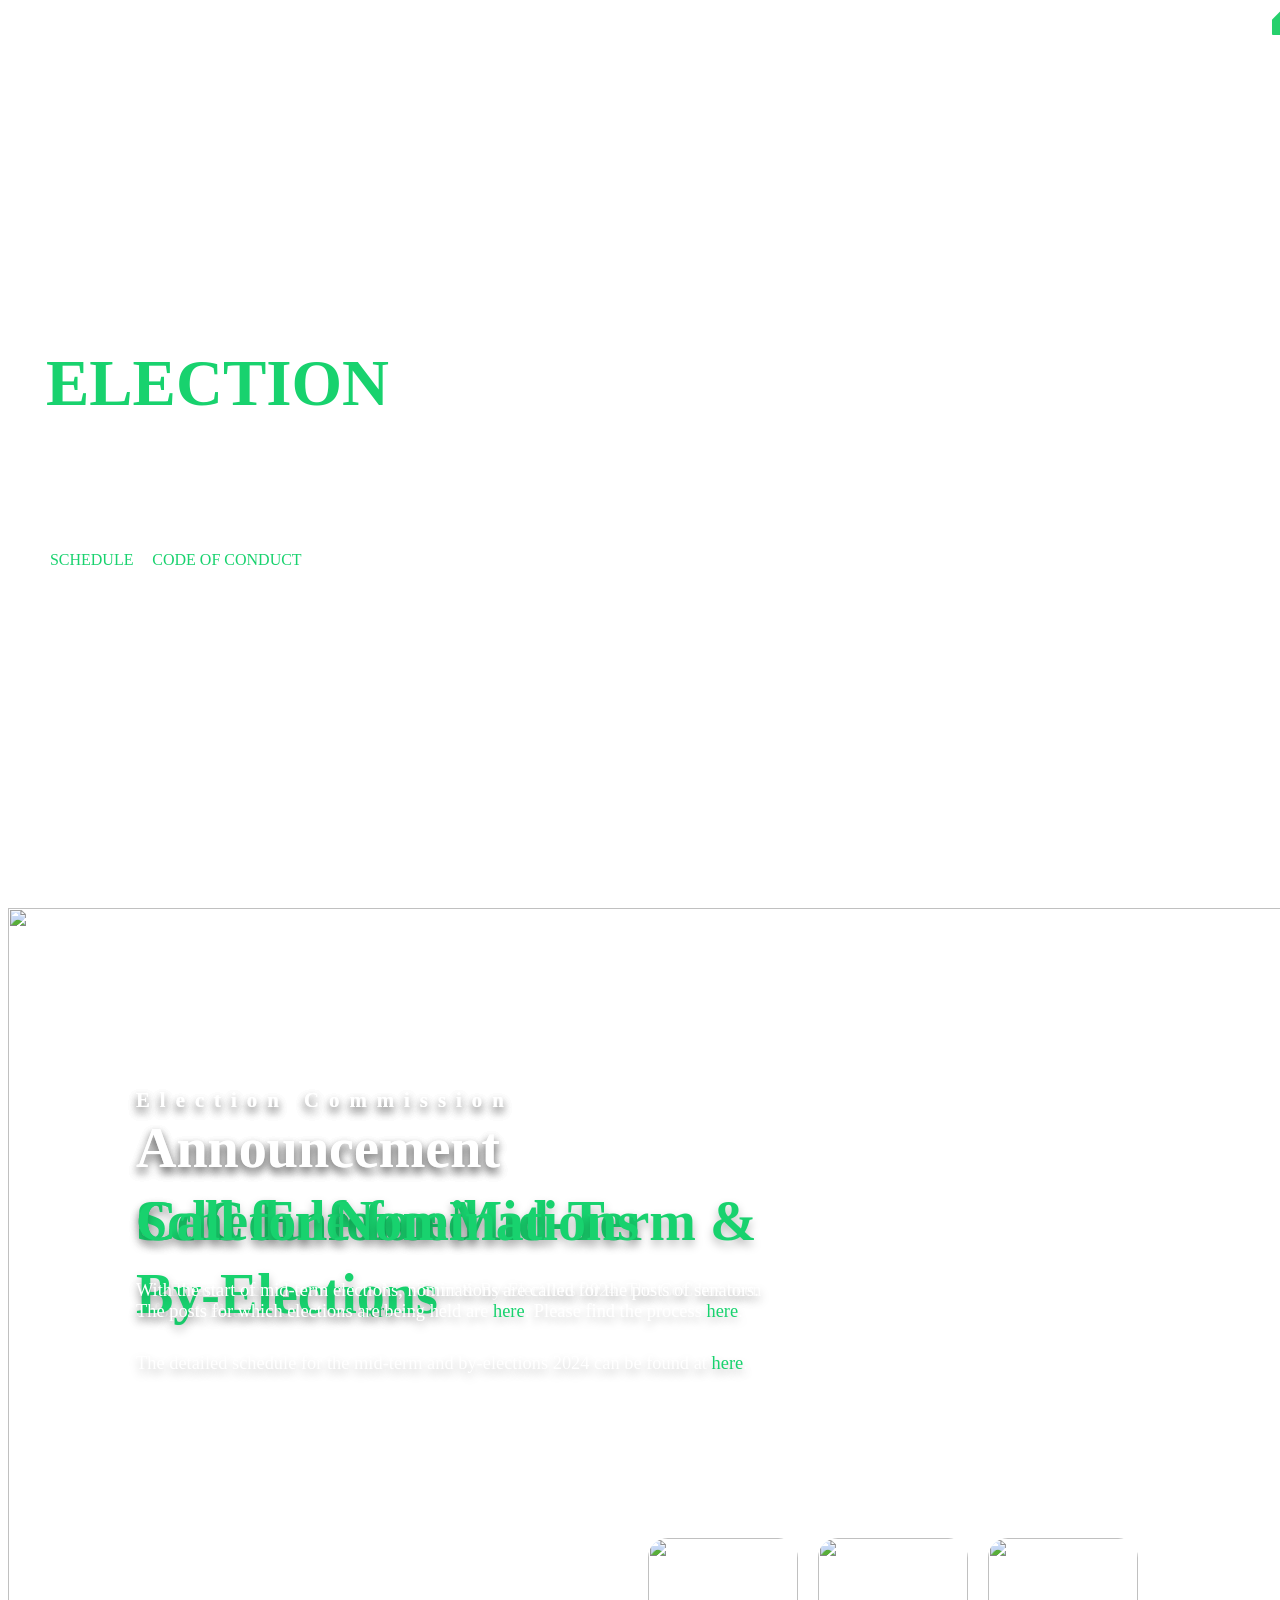
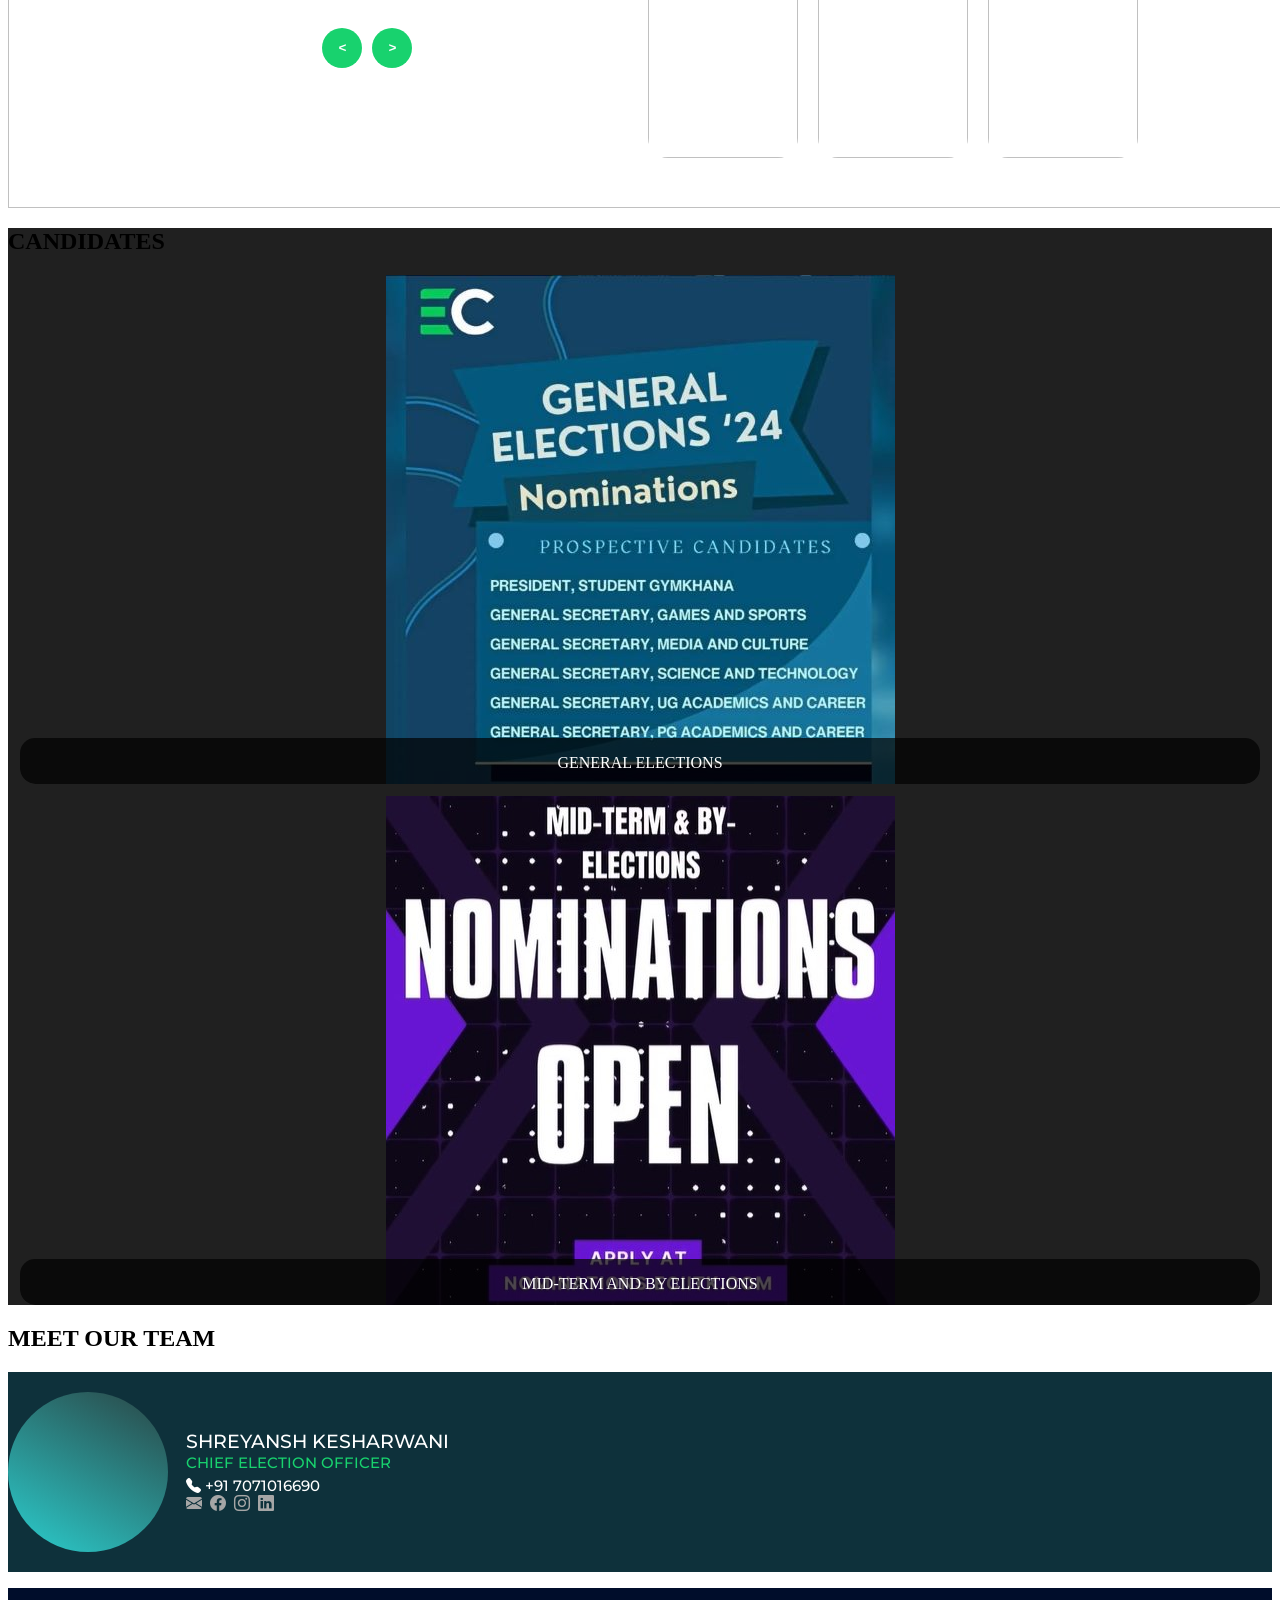
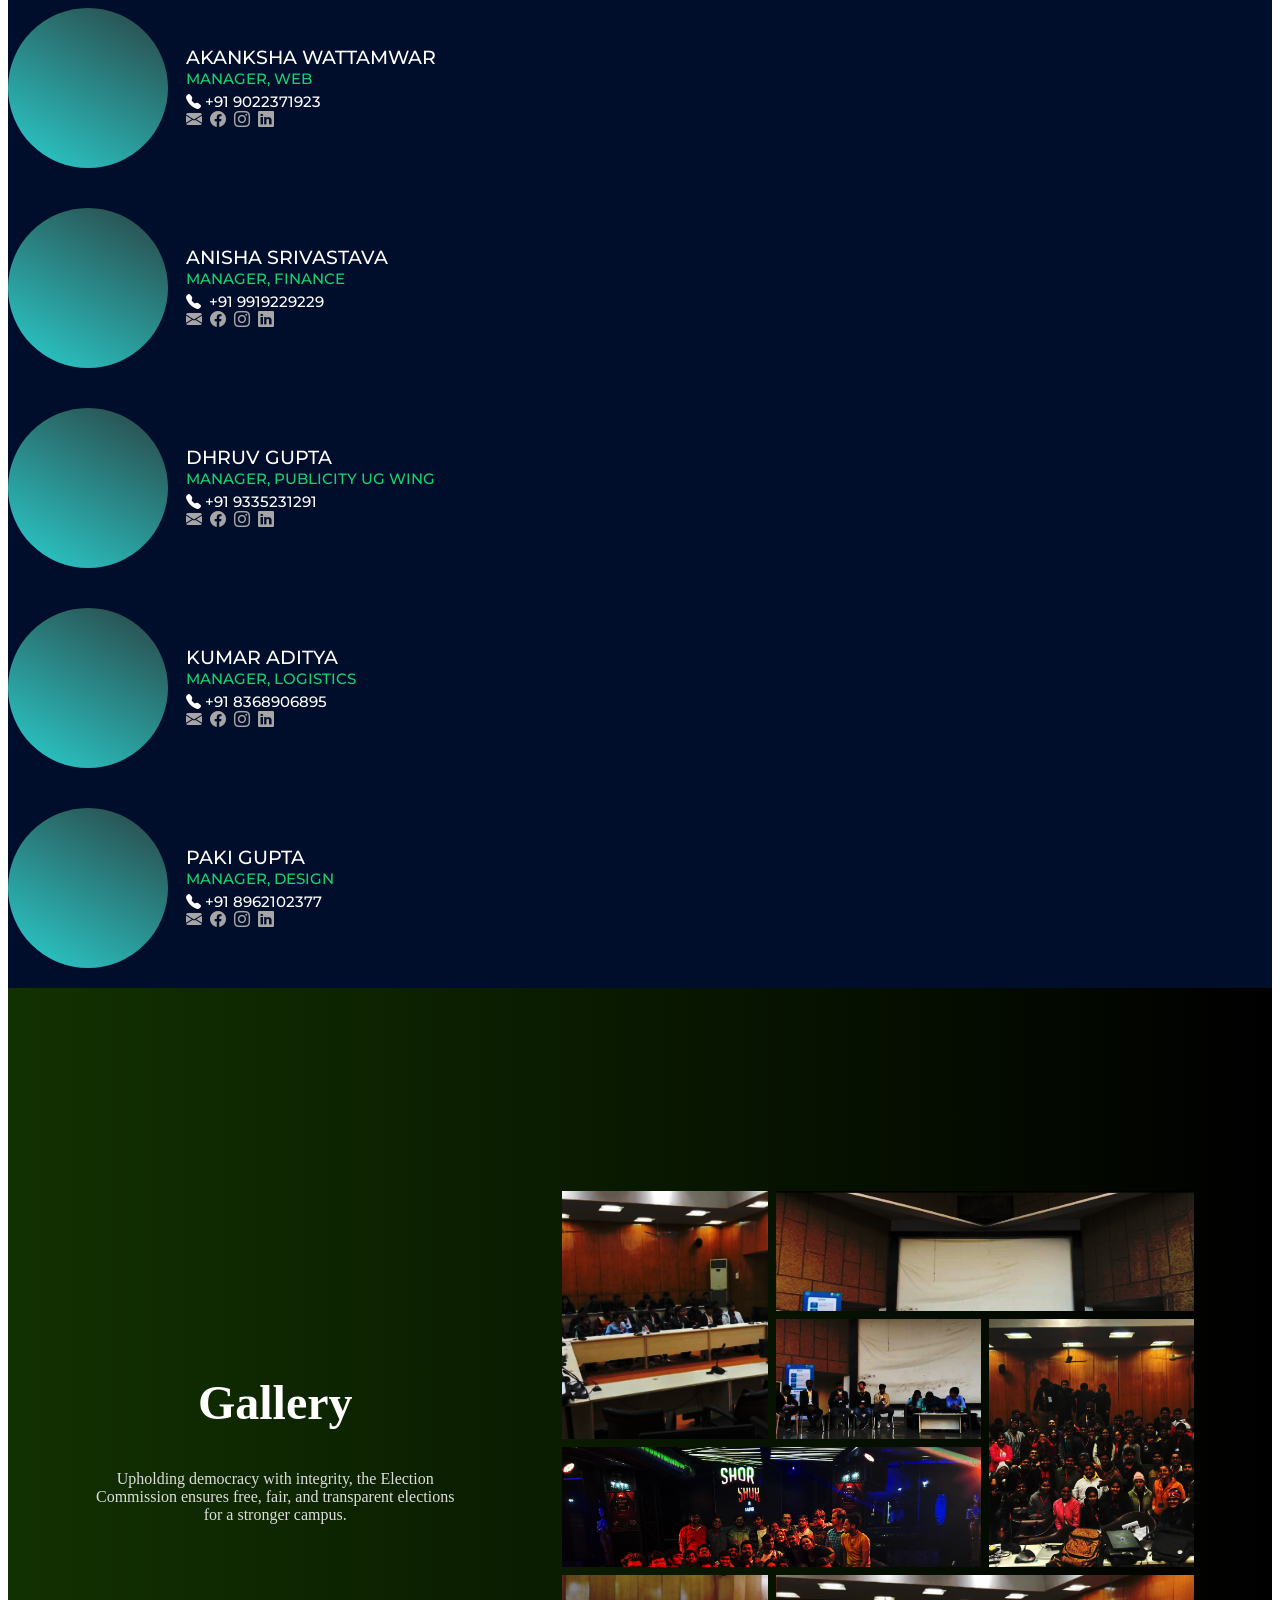
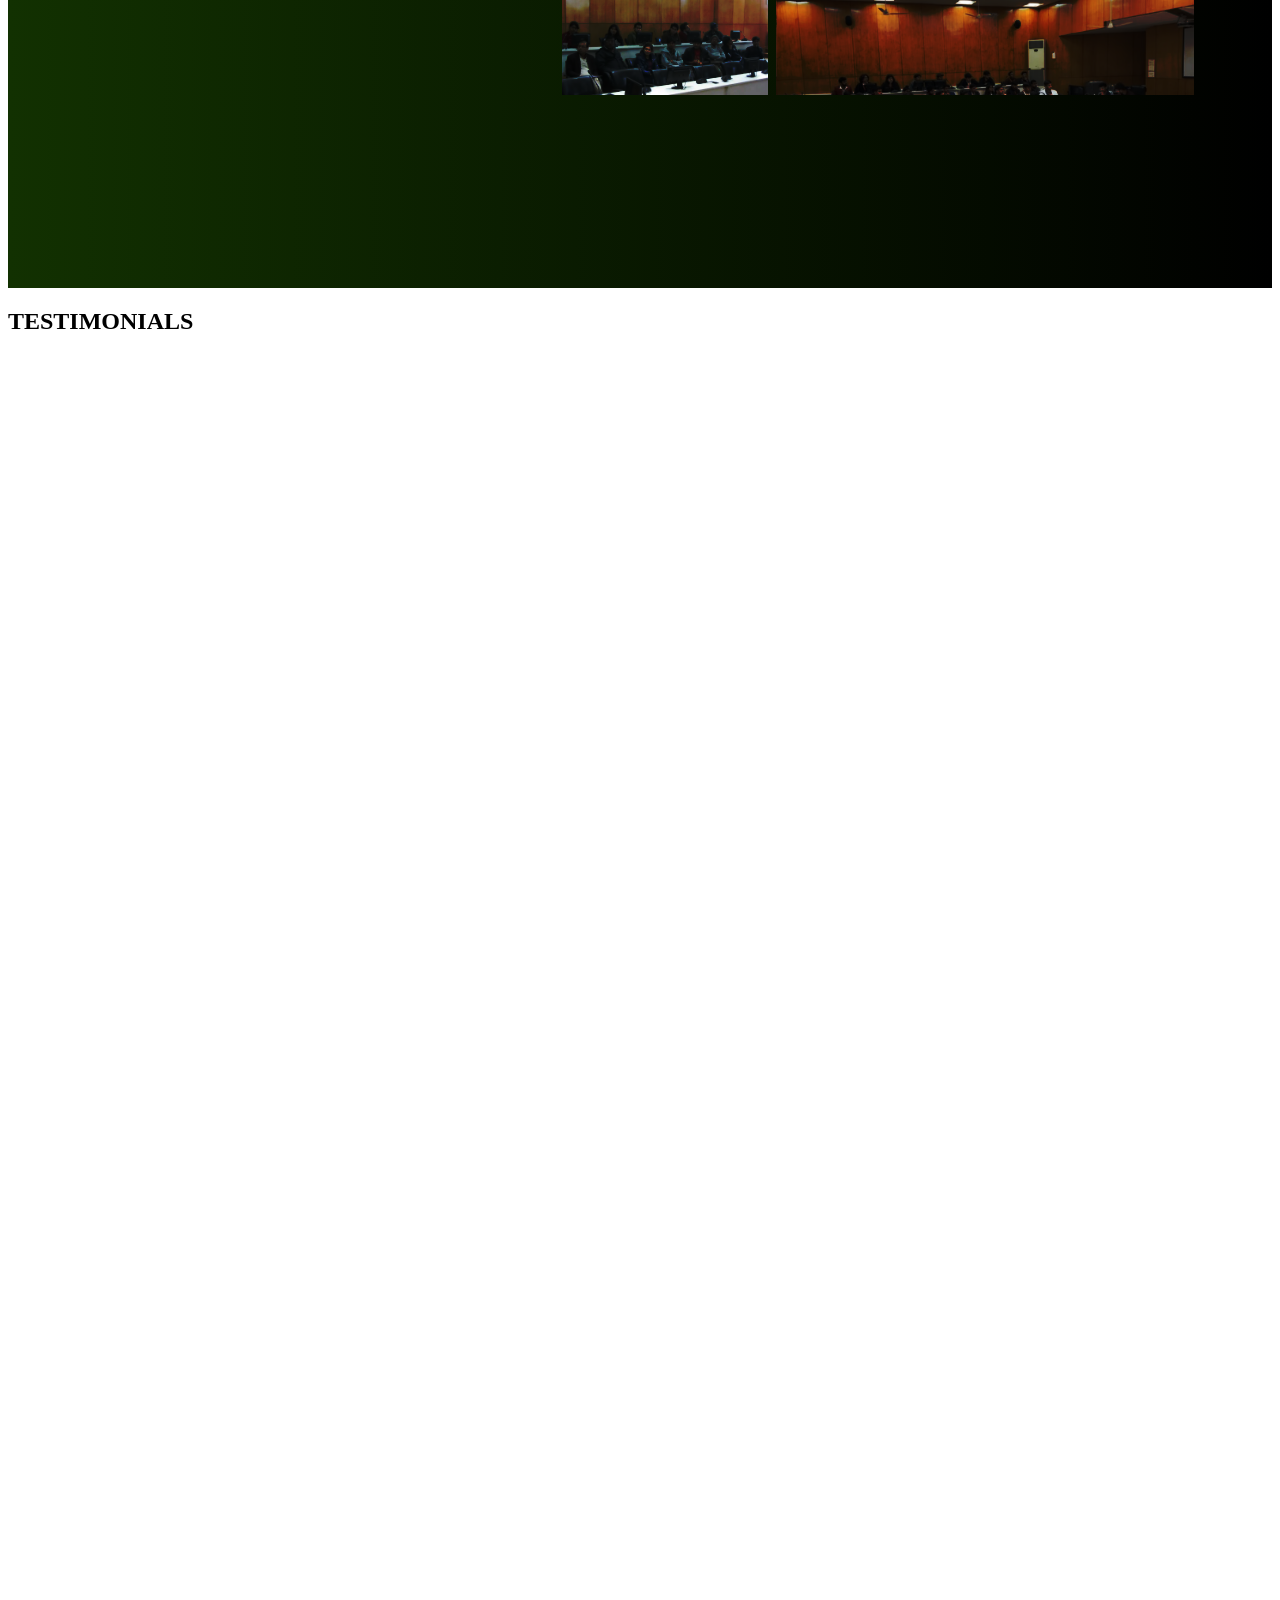
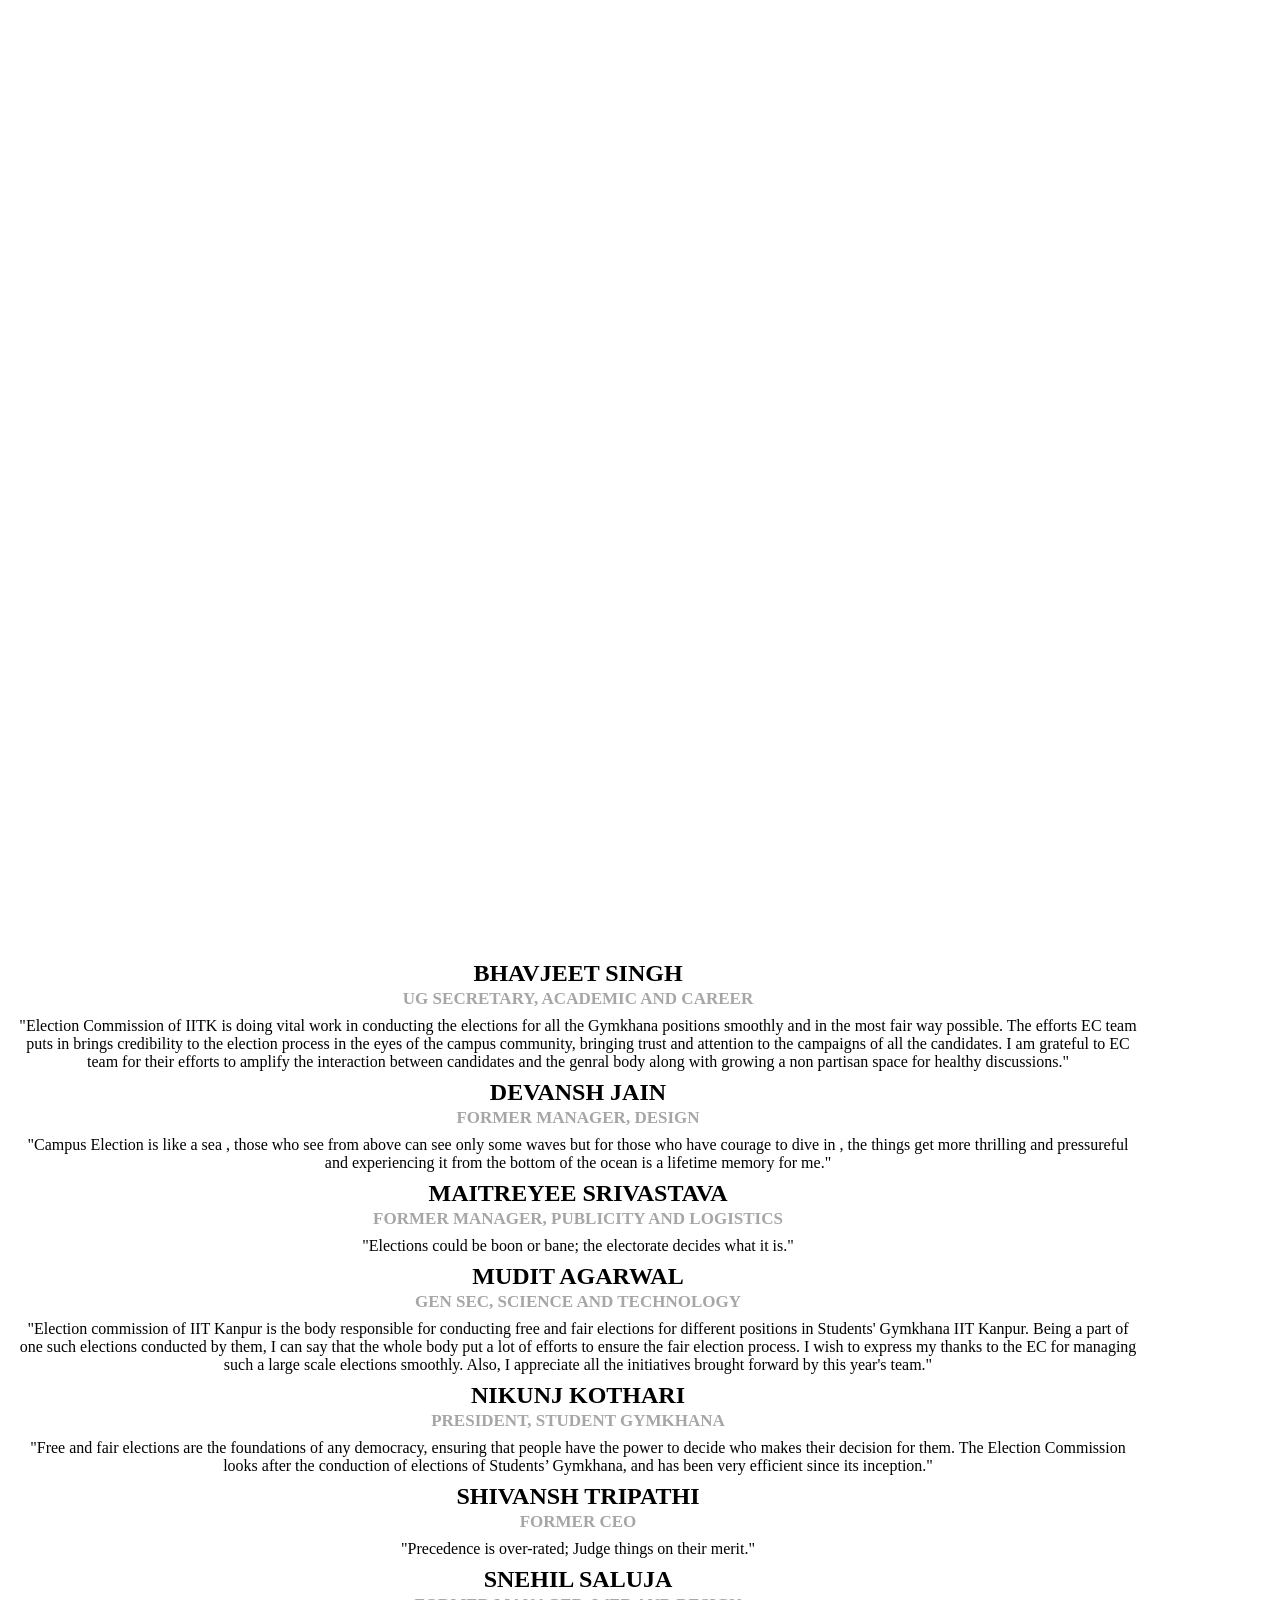
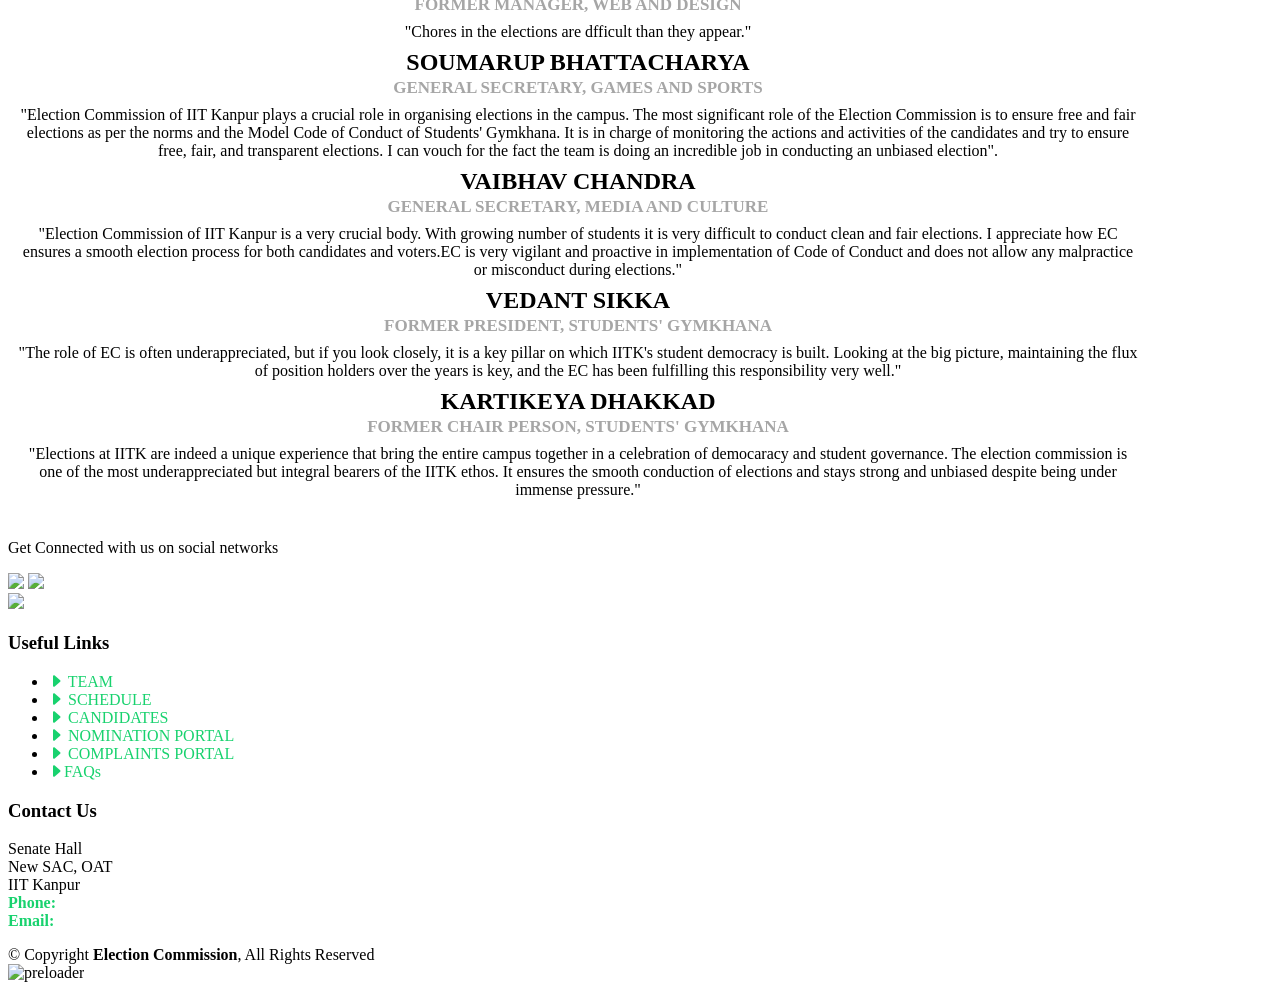
==== commit 76faea2d: "Updated Candidates Section" ====
--- a/index.html
+++ b/index.html
@@ -210,41 +210,41 @@
         <!-- ======= Executive Candidates Section ======= -->
         <section id="executives">
             <div class="container" data-aos="slide-right">
-                <h2 class="text-center">EXECUTIVE CANDIDATES</h2>
+                <h2 class="text-center">CANDIDATES</h2>
                 
                 <div class="row candidate-row">
-                    <div class="col col-lg-3 col-md-4 col-sm-6 col-12 openPoster clickable"
+                    <div class="col col-lg-6 col-md-6 col-sm-6 col-xs-12 openPoster clickable"
                         onclick="openModal('poster1')">
                         <a href="https://ec-iitk-web.web.app/candidates\executives\divyeshchoudhary.html" class="cand-link"></a>
                         <div class="candidate-col">
                             <div class="exe-img">
-                                <img src="assets/images/executives/Executive&#32;24/Dhruv&#32;Misra.jpg" alt="">
-                            </div>
-                            <div class="desc">
-                                <h4 class="candidate-name">Dhruv Mishra</h4>
-                                <p class="post">President</p>
-                                <p class="category">Students' Gymkhana</p>
-                            </div>
-                        </div>
-
-                    </div>
-
-                    <div class="col col-lg-3 col-md-4 col-sm-6 col-12 openPoster clickable"
+                                <a href = "general.html"><img src="assets\images\social_media\general.jpg" alt=""></a>
+                            </div>
+                            <div class="desc">
+                                <h4 class="candidate-name">General Elections</h4>
+                                <!-- <p class="post">President</p> -->
+                                <!-- <p class="category">Students' Gymkhana</p> -->
+                            </div>
+                        </div>
+
+                    </div>
+
+                    <div class="col col-lg-6 col-md-6 col-sm-6 col-xs-12 openPoster clickable"
                         onclick="openModal('poster2')">
 
                         <div class="candidate-col">
                             <div class="exe-img">
-                                <img src="assets/images/executives/Executive&#32;24/Jayant&#32;Nagar.jpeg" alt="">
-                            </div>
-                            <div class="desc">
-                                <h4 class="candidate-name">Jayant Nagar</h4>
-                                <p class="post">President</p>
-                                <p class="category">Students' Gymkhana</p>
-                            </div>
-                        </div>
-
-                    </div>
-                    <div class="col col-lg-3 col-md-4 col-sm-6 col-12 openPoster clickable"
+                                <a href = "mid.html"><img src="assets\images\social_media\mid term.jpg" alt="" style = "height: 100%; width: 100%;"></a>
+                            </div>
+                            <div class="desc">
+                                <h4 class="candidate-name">Mid-Term and By Elections</h4>
+                                <!-- <p class="post">President</p> -->
+                                <!-- <p class="category">Students' Gymkhana</p> -->
+                            </div>
+                        </div>
+
+                    </div>
+                    <!--<div class="col col-lg-3 col-md-4 col-sm-6 col-12 openPoster clickable"
                         onclick="openModal('poster3')">
 
                         <div class="candidate-col">
@@ -359,7 +359,7 @@
                             </div>
                         </div>
 
-                    </div>
+                    </div> -->
                 </div>
             </div>
         </section>
@@ -369,14 +369,14 @@
         <!-- End Executive Candidates Section -->
 
         <!-- ======= Senator Candidates Section ======= -->
-        <section id="senators">
+        <!-- <section id="senators">
             <div class="container" data-aos="slide-left">
                 <h2 class="text-center">SENATOR CANDIDATES</h2>
                 <a href="senators.html" target="_blank">
                     <span>CLICK HERE TO VIEW</span>
                 </a>
             </div>
-        </section>
+        </section> -->
         <!-- End Senator Candidates Section -->
 
         <!-- ======= Team Section ======= -->
@@ -808,4 +808,4 @@
     <script src="assets/js/base.js"></script>
 </body>
 
-</html>
+</html>
--- a/assets/css/home.css
+++ b/assets/css/home.css
@@ -337,12 +337,13 @@
     justify-content: center;
     
     width: 100%;
-    height: 300px;
+    height: 100%;
     overflow: hidden;
 }
 
 #executives .candidate-col img {
     height: 100%;
+    width: 100%;
     display: block;
 
     object-fit: cover;
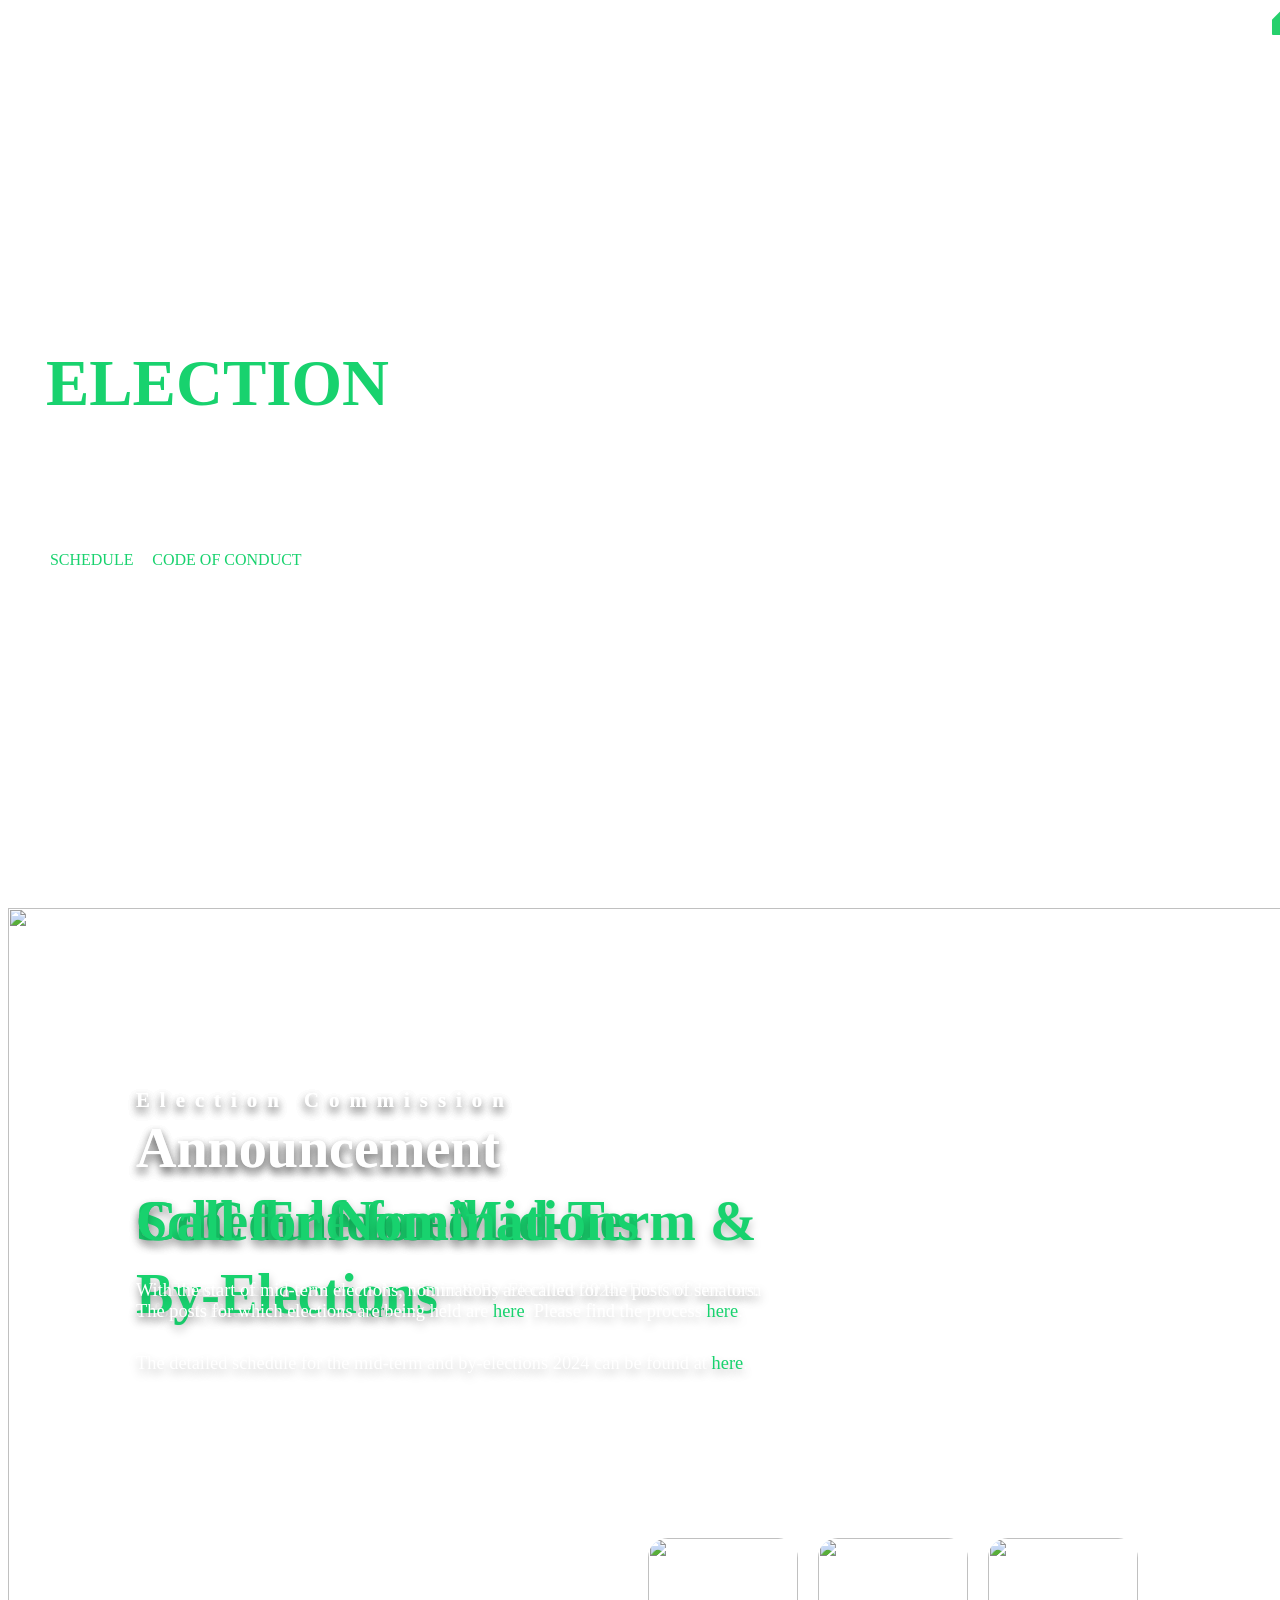
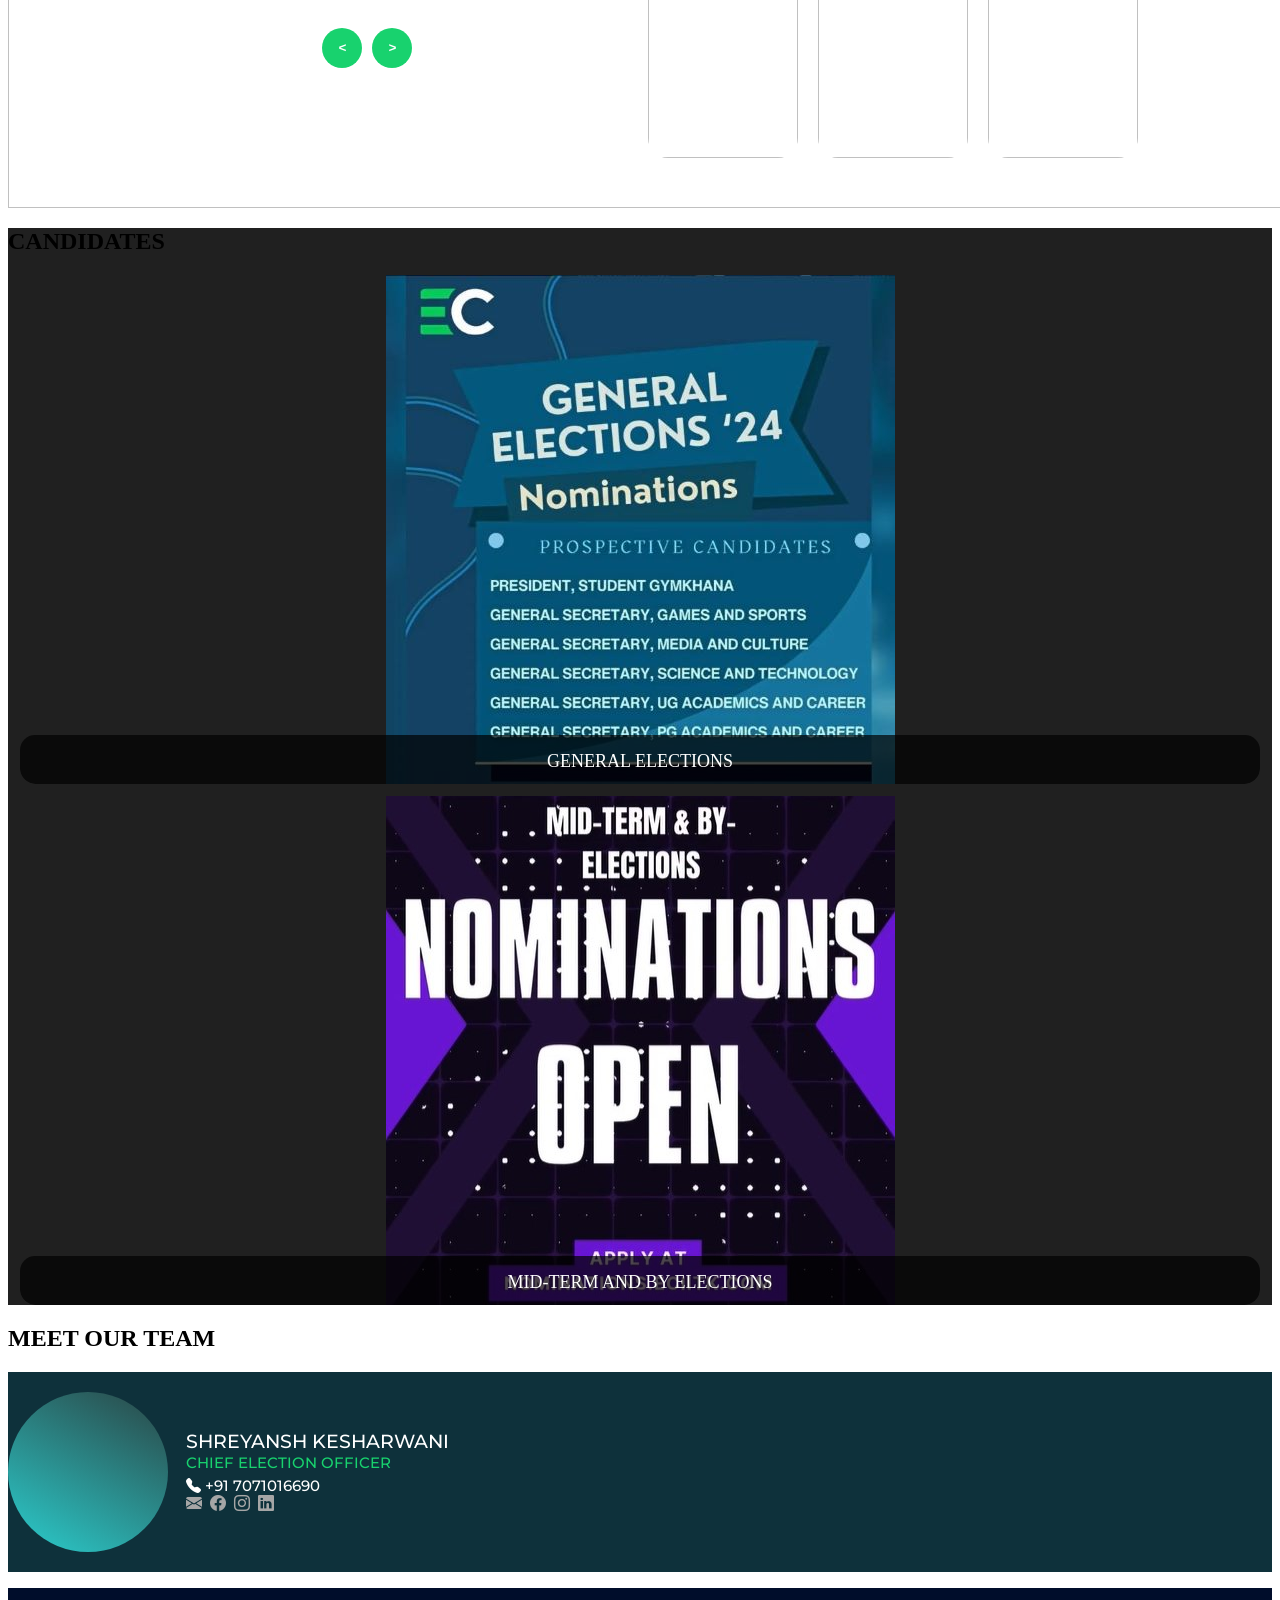
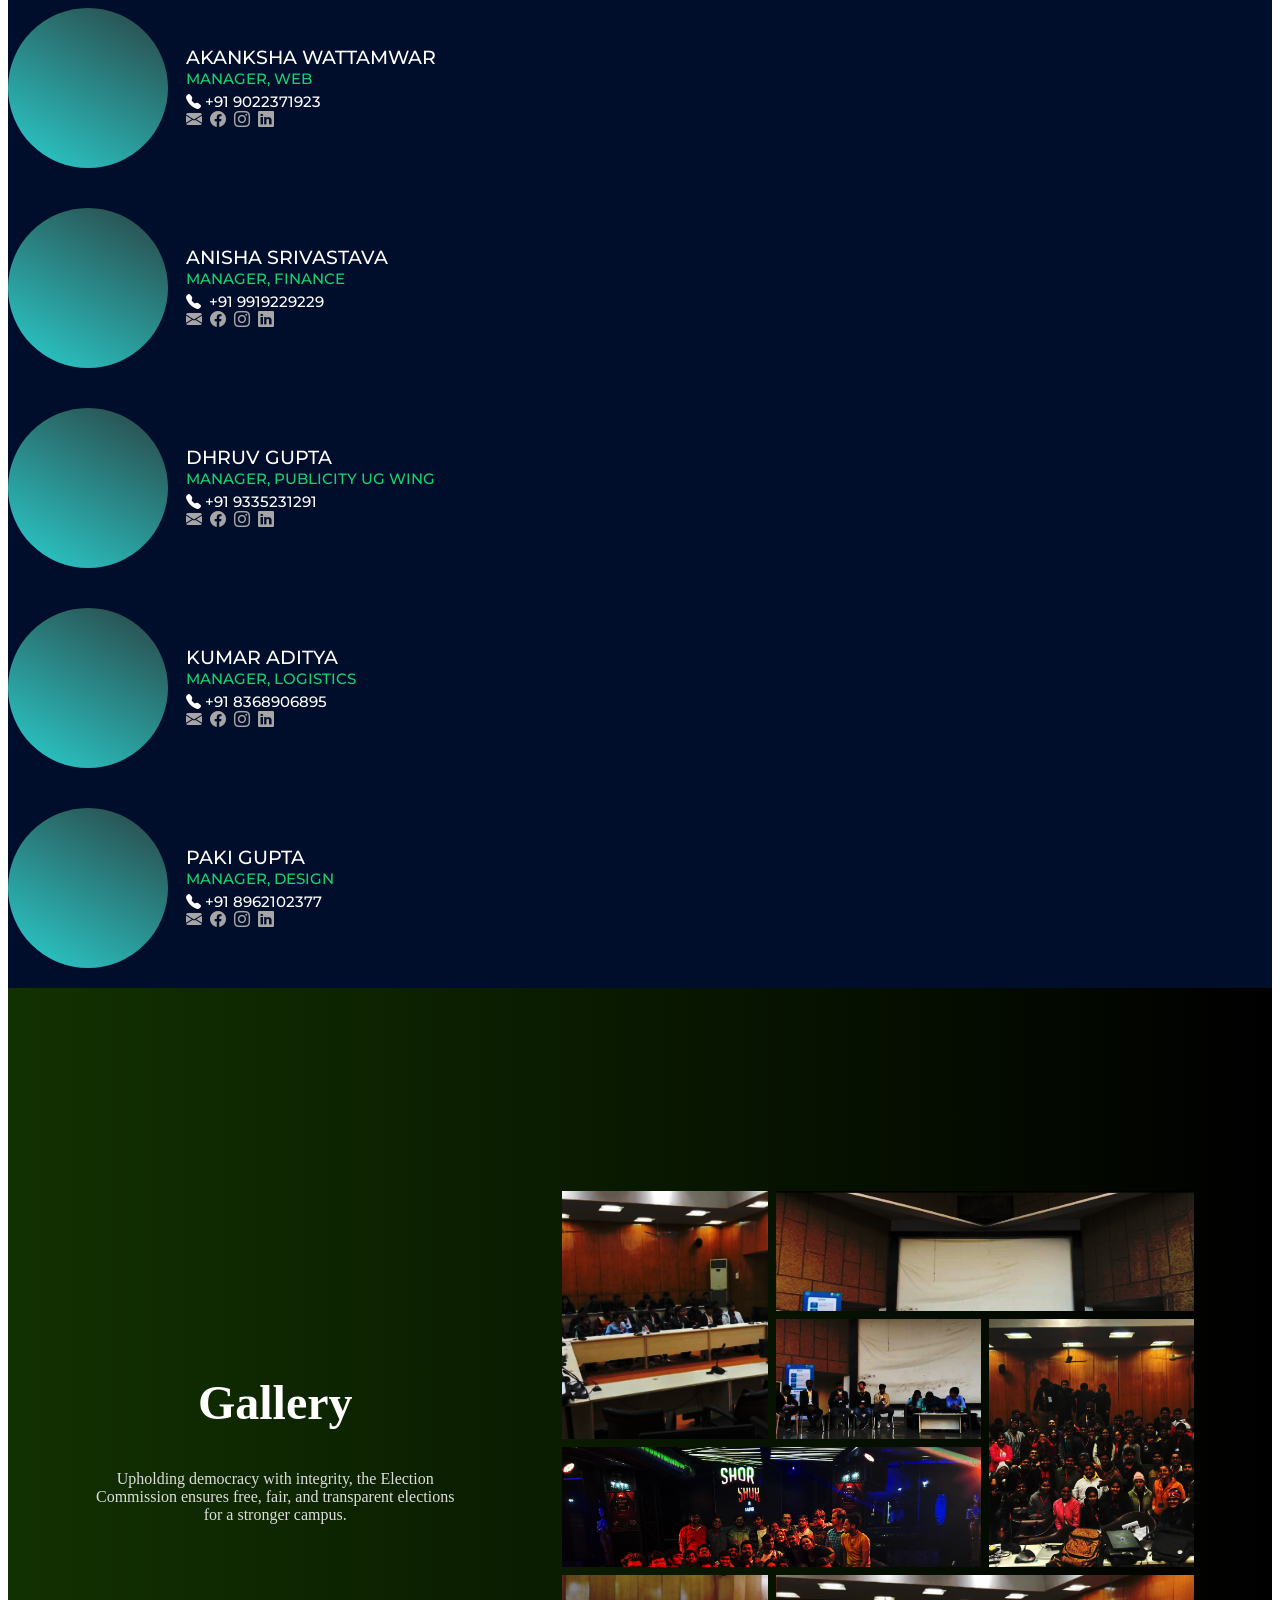
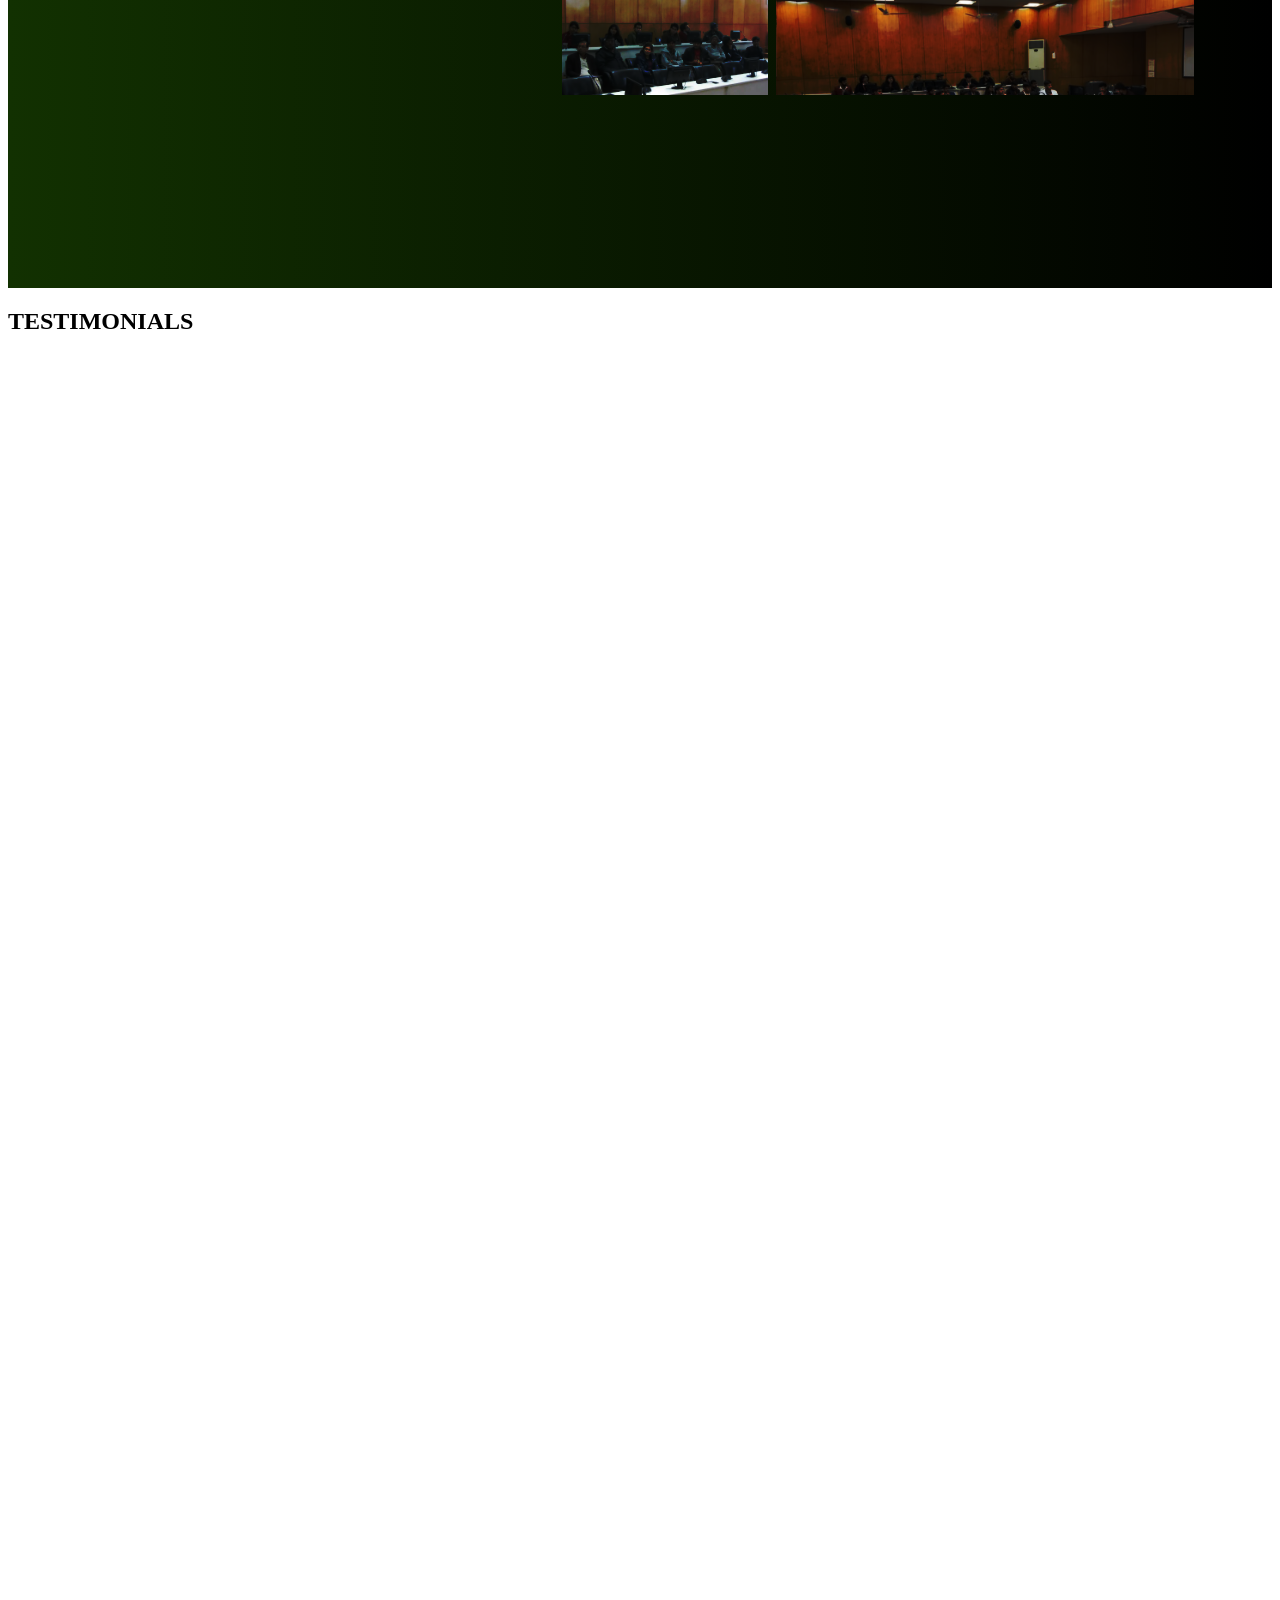
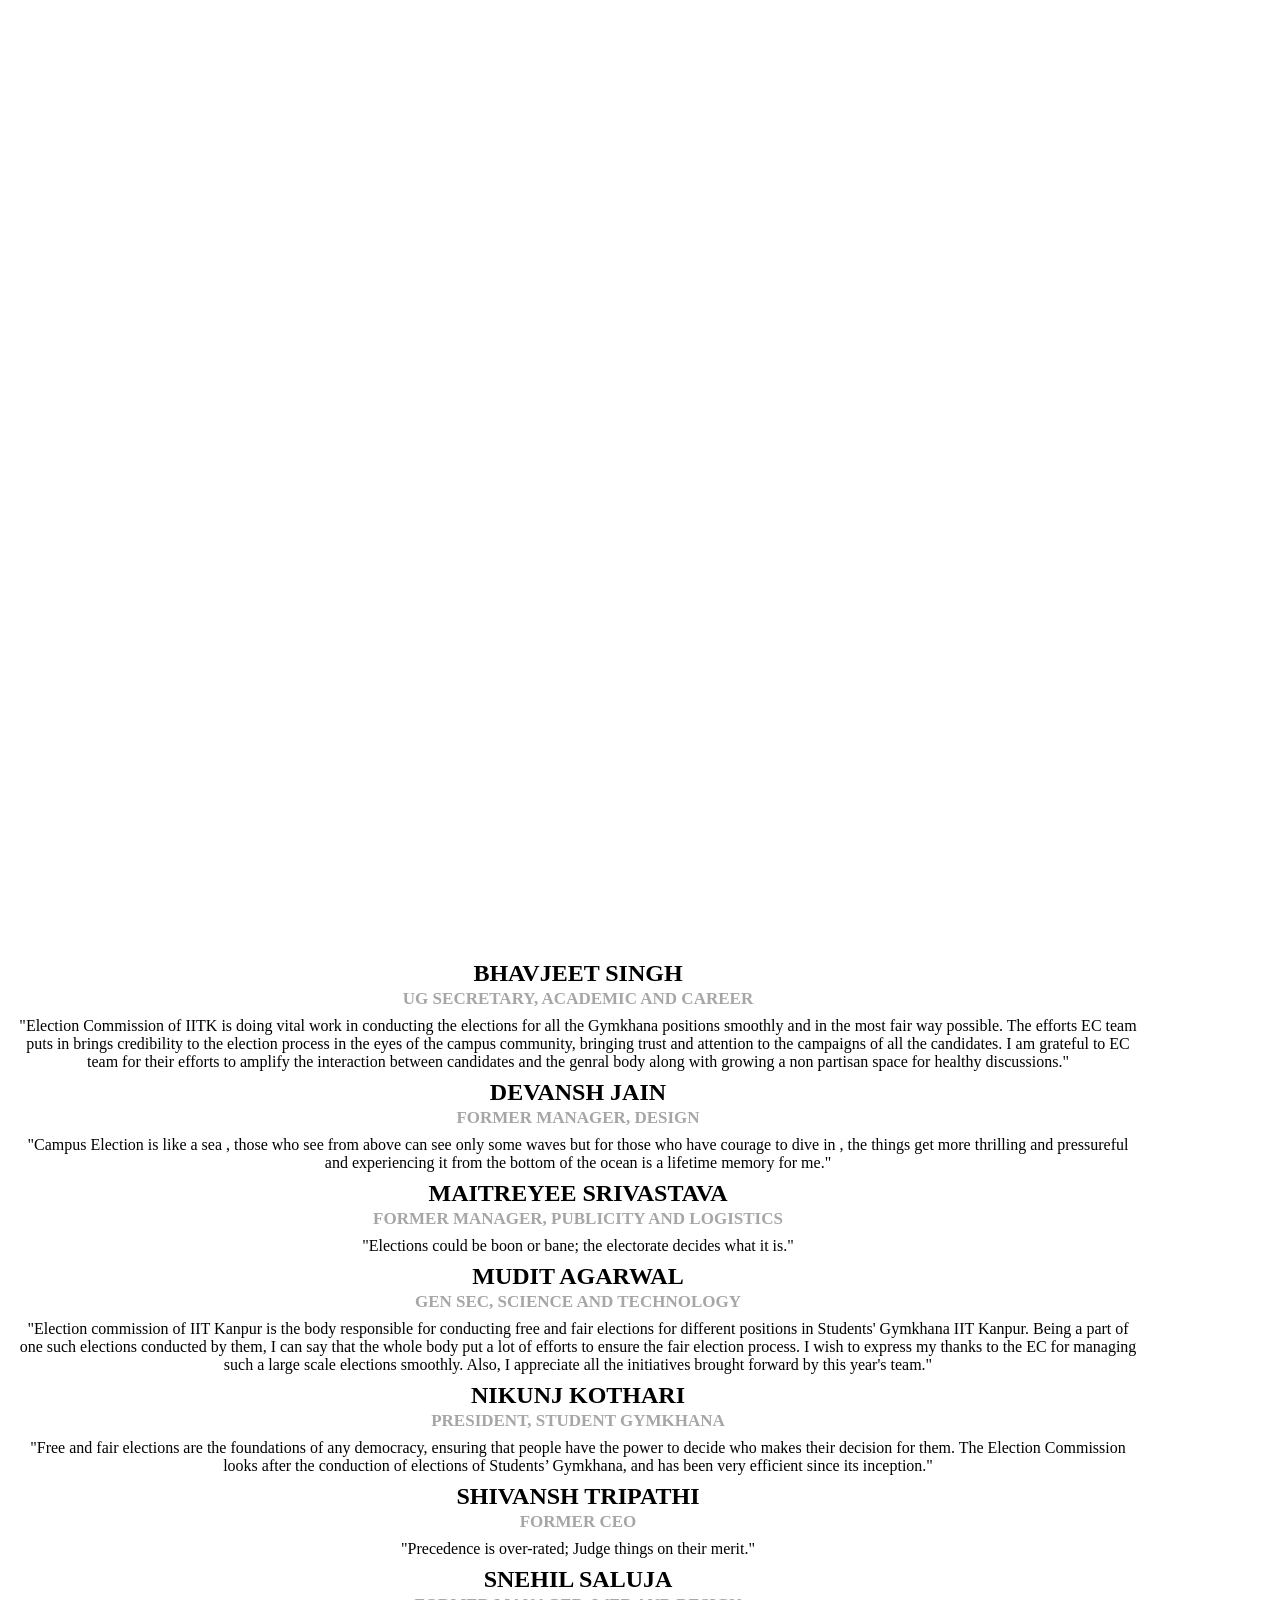
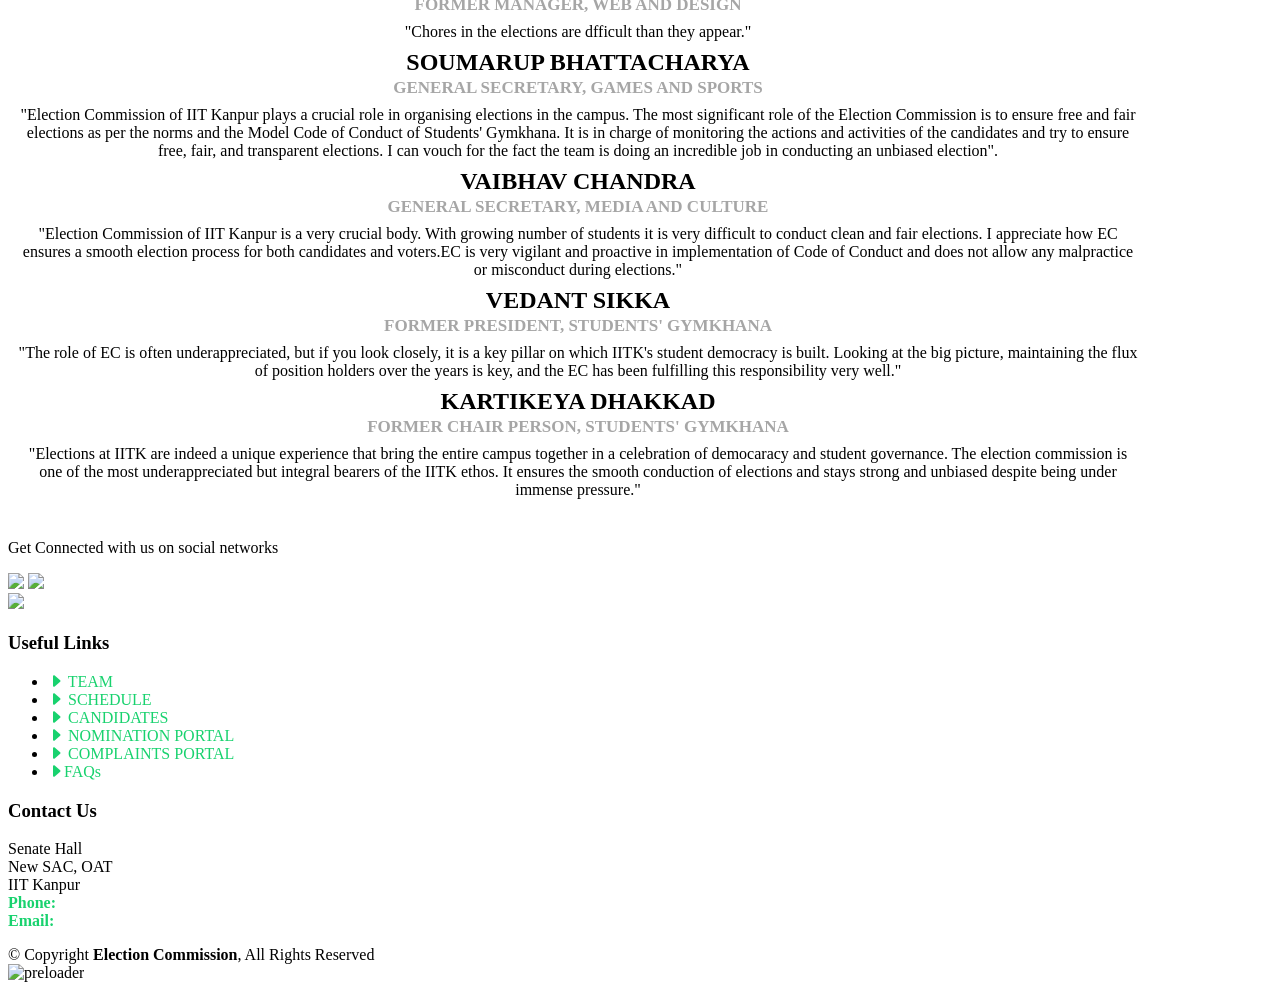
==== commit 8784ab42: "changed index.html and home.css and base.js" ====
--- a/index.html
+++ b/index.html
@@ -213,34 +213,35 @@
                 <h2 class="text-center">CANDIDATES</h2>
                 
                 <div class="row candidate-row">
-                    <div class="col col-lg-6 col-md-6 col-sm-6 col-xs-12 openPoster clickable"
+                    <div class="col col-lg-6 col-md-6 col-sm-6 col-xs-12 general openPoster clickable"
                         onclick="openModal('poster1')">
                         <a href="https://ec-iitk-web.web.app/candidates\executives\divyeshchoudhary.html" class="cand-link"></a>
                         <div class="candidate-col">
-                            <div class="exe-img">
+                            <div class="exe-img " >
                                 <a href = "general.html"><img src="assets\images\social_media\general.jpg" alt=""></a>
                             </div>
-                            <div class="desc">
+                            
+                            <a href = "general.html"><div class="desc convertToDiv" id = "generalDesc">
                                 <h4 class="candidate-name">General Elections</h4>
                                 <!-- <p class="post">President</p> -->
                                 <!-- <p class="category">Students' Gymkhana</p> -->
-                            </div>
-                        </div>
-
-                    </div>
-
-                    <div class="col col-lg-6 col-md-6 col-sm-6 col-xs-12 openPoster clickable"
+                            </div></a>
+                        </div>
+
+                    </div>
+
+                    <div class="col col-lg-6 col-md-6 col-sm-6 col-xs-12 mid openPoster clickable"
                         onclick="openModal('poster2')">
 
                         <div class="candidate-col">
                             <div class="exe-img">
                                 <a href = "mid.html"><img src="assets\images\social_media\mid term.jpg" alt="" style = "height: 100%; width: 100%;"></a>
                             </div>
-                            <div class="desc">
+                            <a href = "general.html"><div class="desc convertToDiv" id = "midDesc">
                                 <h4 class="candidate-name">Mid-Term and By Elections</h4>
                                 <!-- <p class="post">President</p> -->
                                 <!-- <p class="category">Students' Gymkhana</p> -->
-                            </div>
+                            </div></a>
                         </div>
 
                     </div>
--- a/assets/css/home.css
+++ b/assets/css/home.css
@@ -309,6 +309,7 @@
 #executives .col {
     padding: 0;
     margin: 0;
+    transition-duration: 500ms;
 }
 
 #executives .candidate-col{
@@ -337,7 +338,7 @@
     justify-content: center;
     
     width: 100%;
-    height: 100%;
+    /* height: 100%; */
     overflow: hidden;
 }
 
@@ -350,7 +351,7 @@
 }
 
 #executives .candidate-name {
-    font-size: 16px;
+    font-size: 18px;
     font-weight: 500;
     color: #fff;
     text-align: center;
@@ -387,9 +388,12 @@
     position: absolute;
     bottom: 0;
     width: 100%;
-    display: block;
+    align-items: center;
+    display: flex;
+    justify-content: center;
     border-radius: 15px;
     padding: 16px 0 12px 0;
+    transition-duration: 500ms;
 }
 
 @media(max-width: 576px) {
@@ -400,7 +404,12 @@
         margin-right: auto;
     }
 }
-
+.convertToModal{
+    height: 100%;
+}
+.convertToDiv{
+    height: fit-content;
+}
 /*--------------------------------------------------------------
 # Senator Candidates
 --------------------------------------------------------------*/
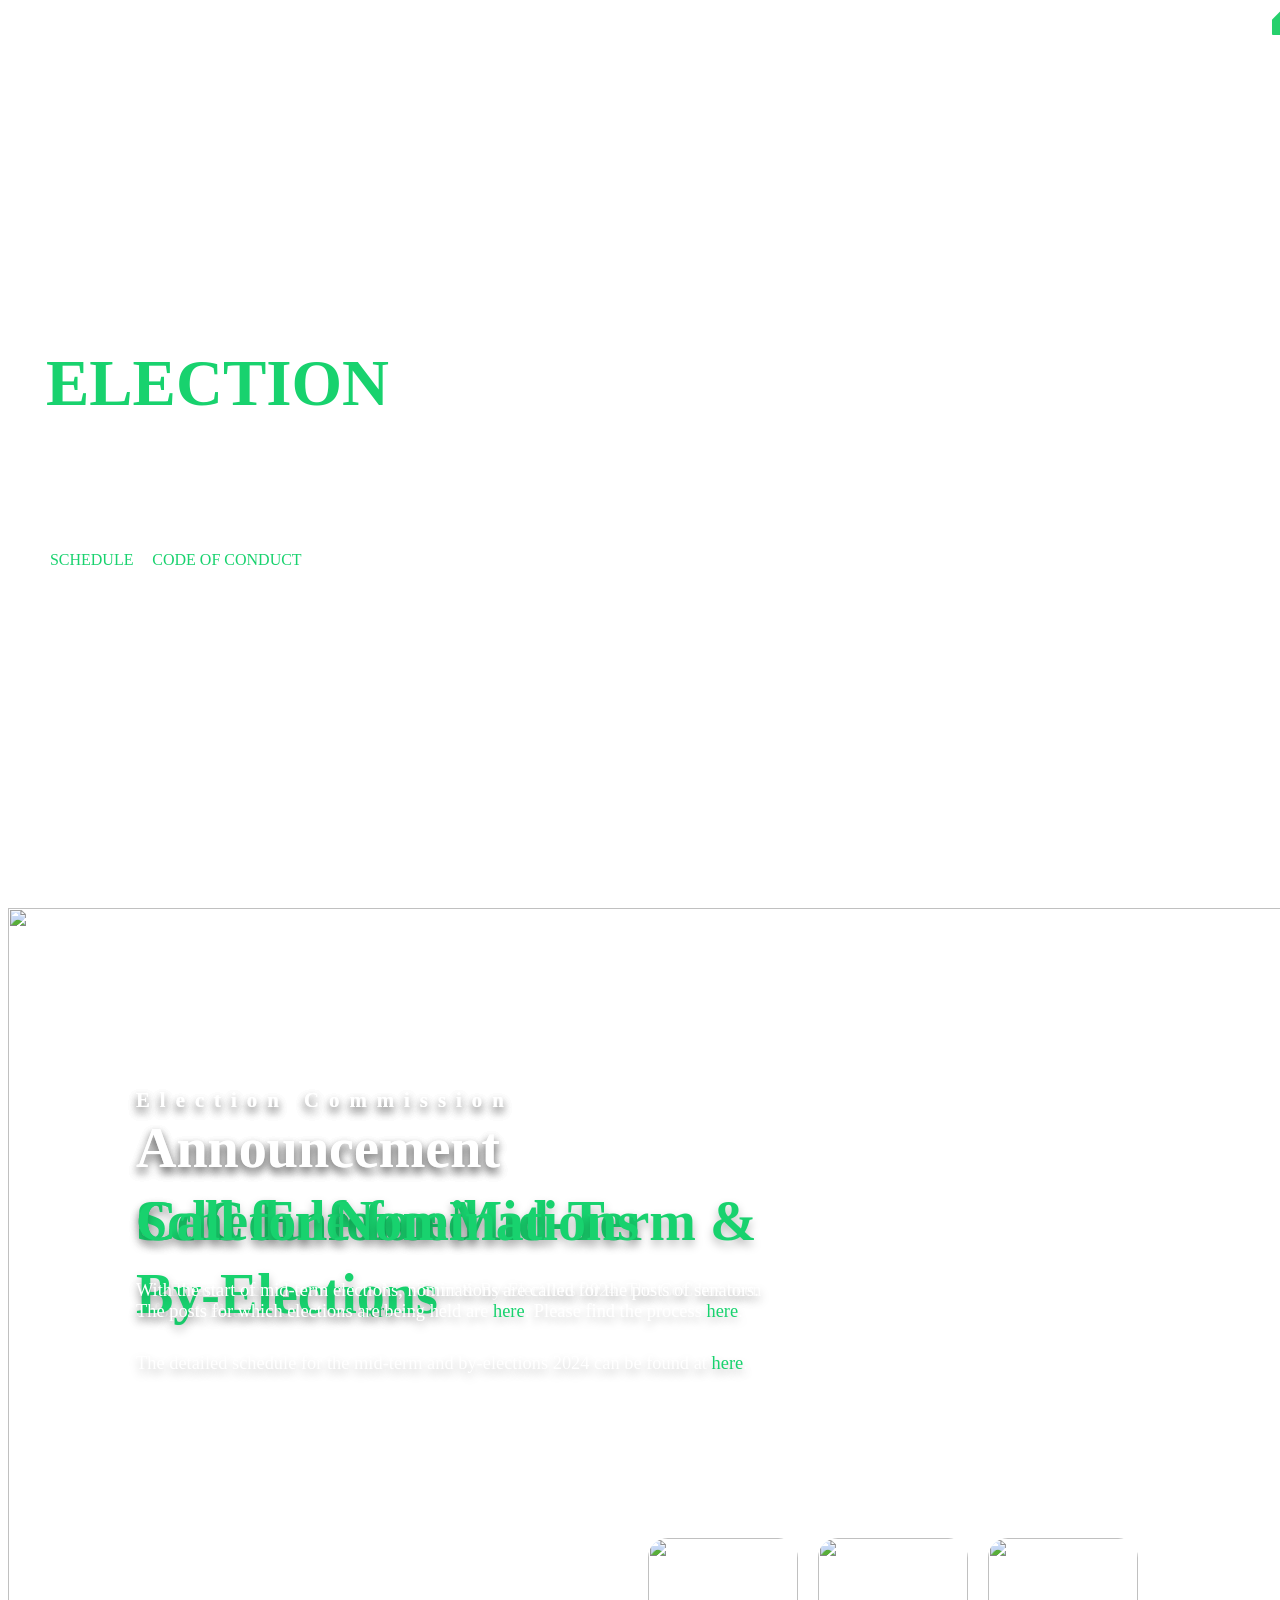
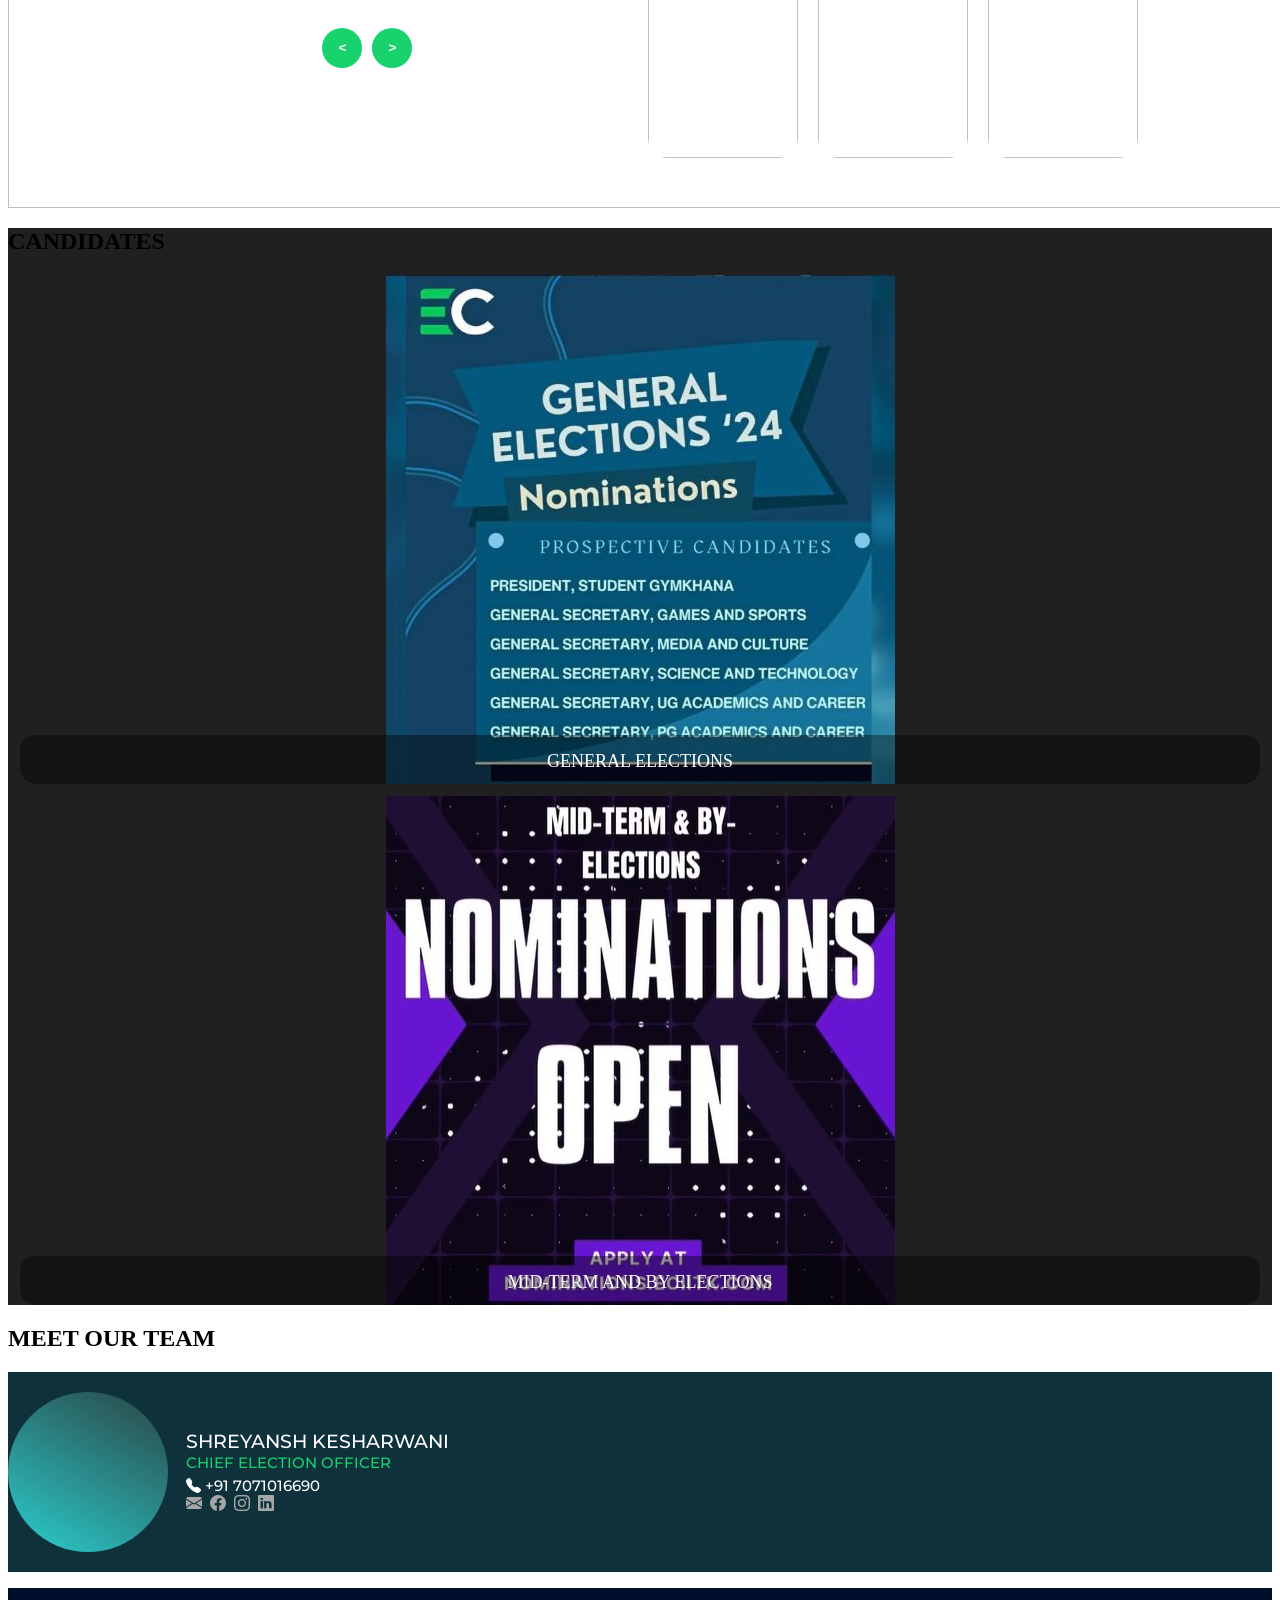
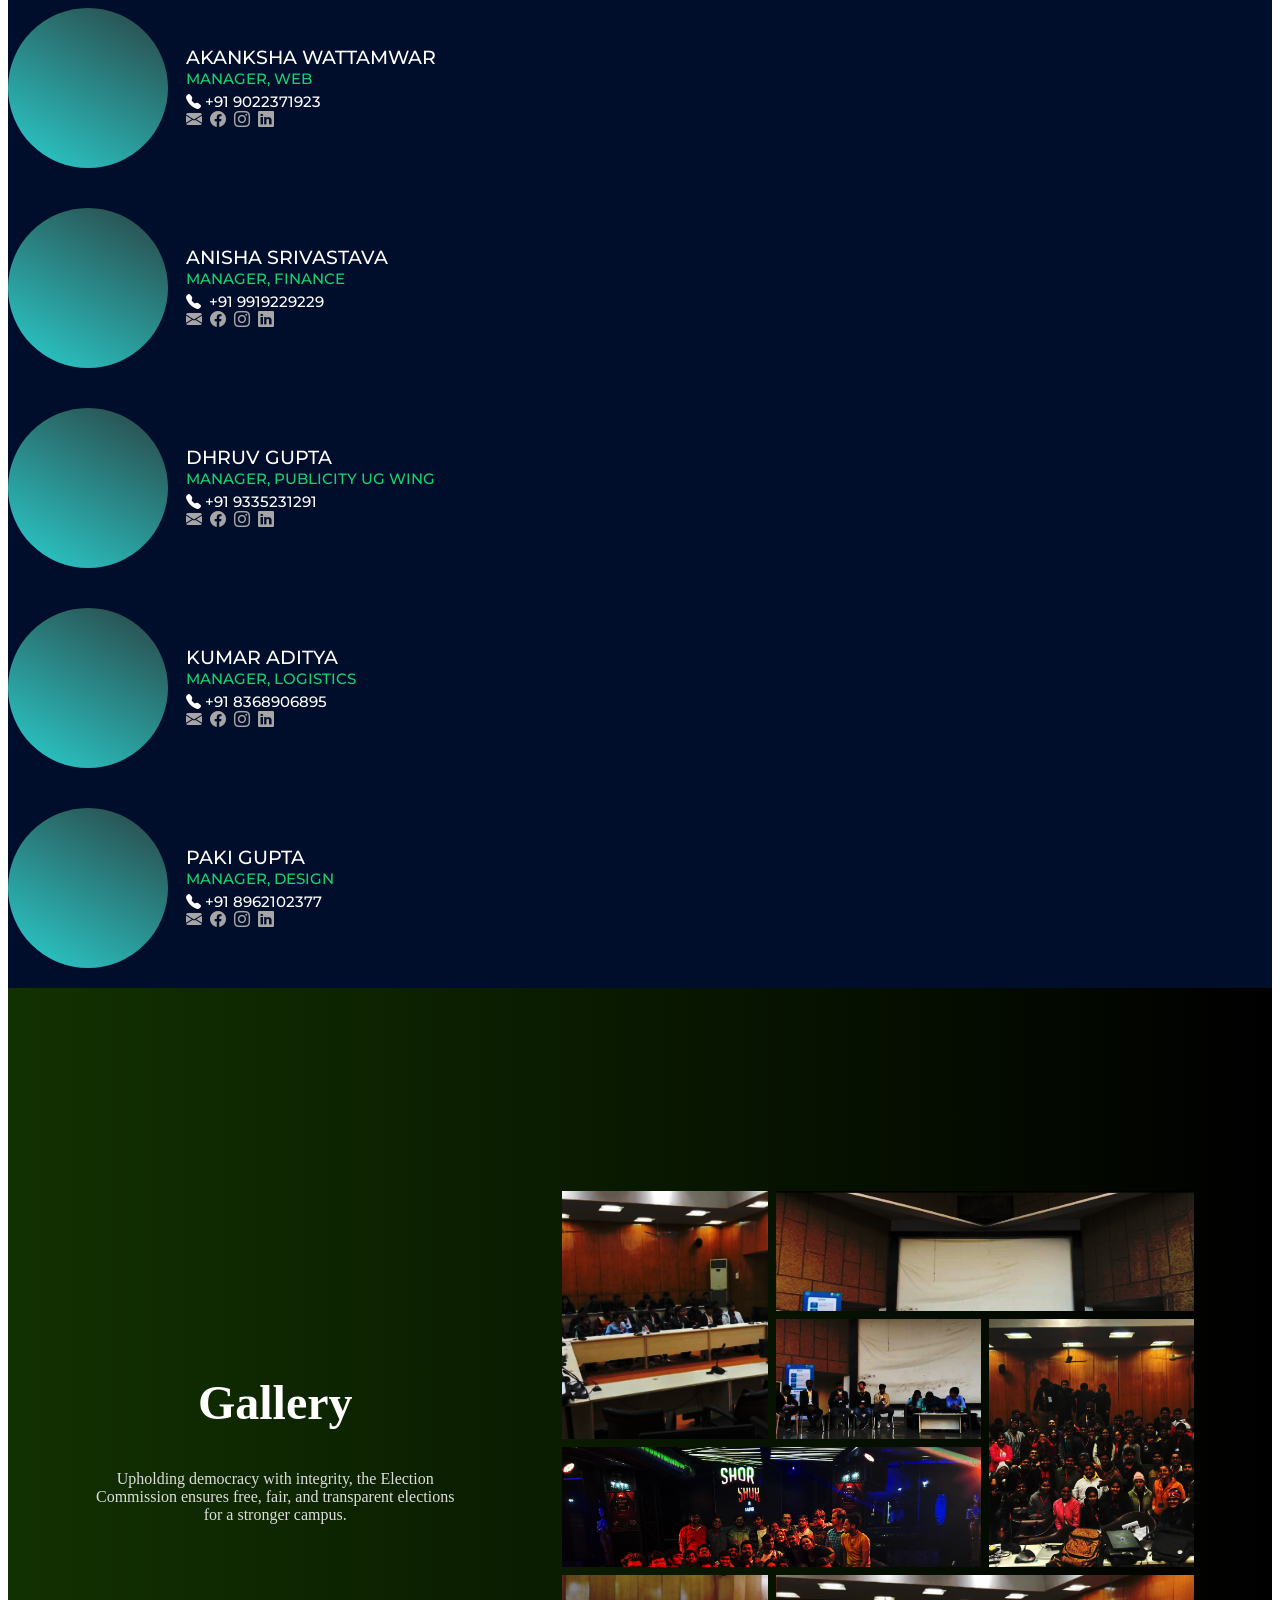
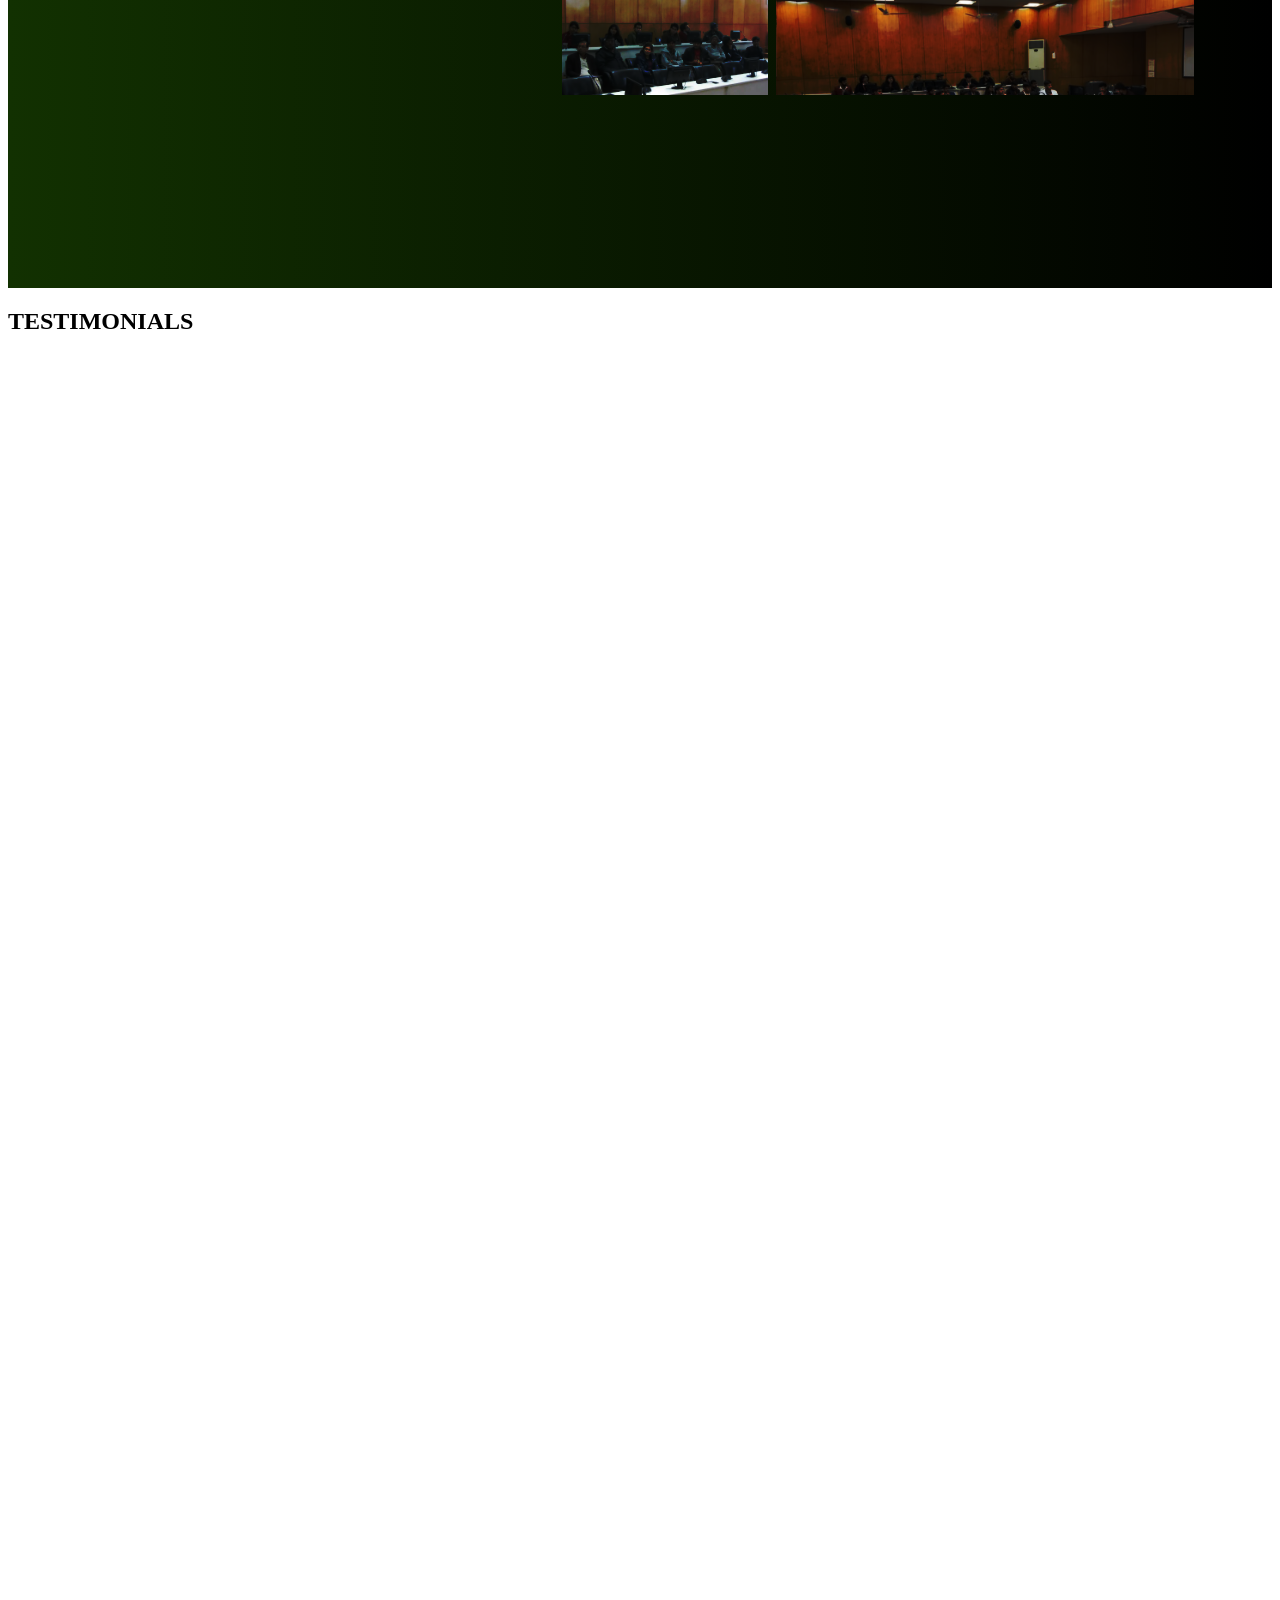
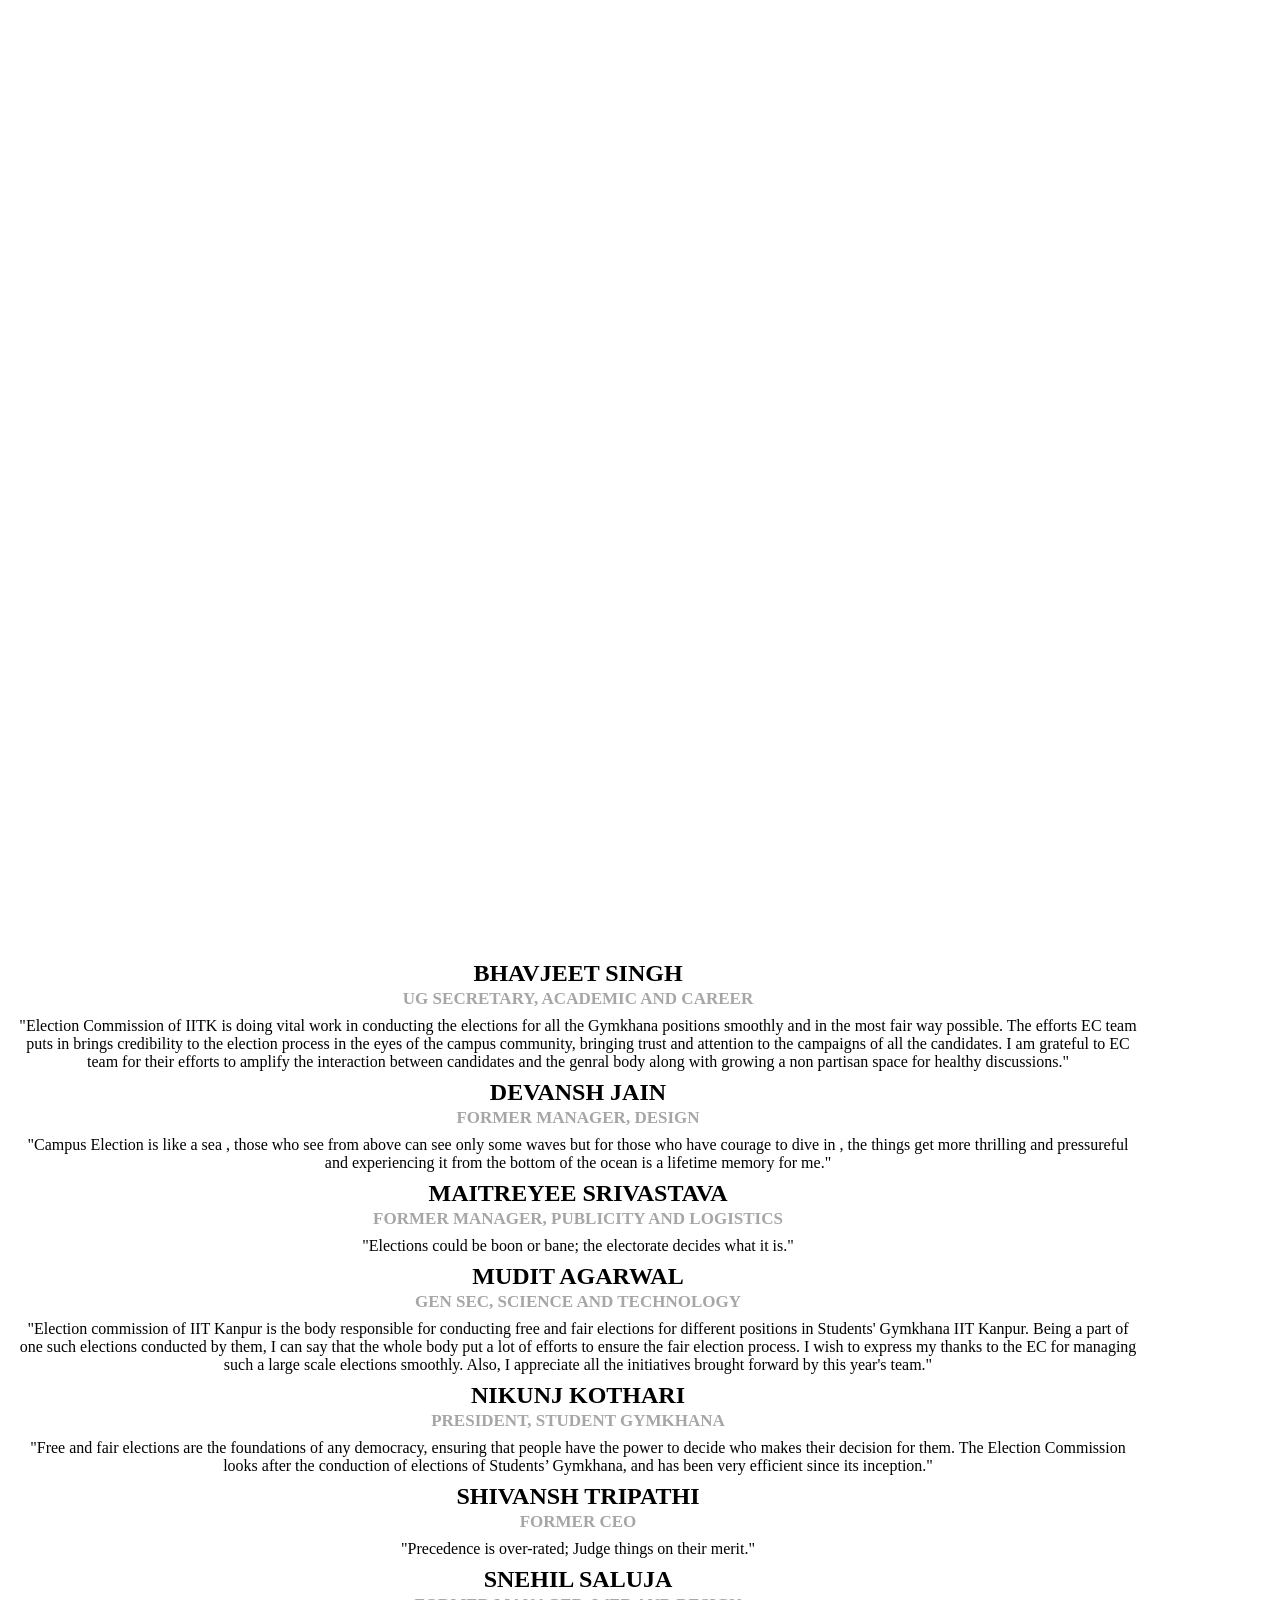
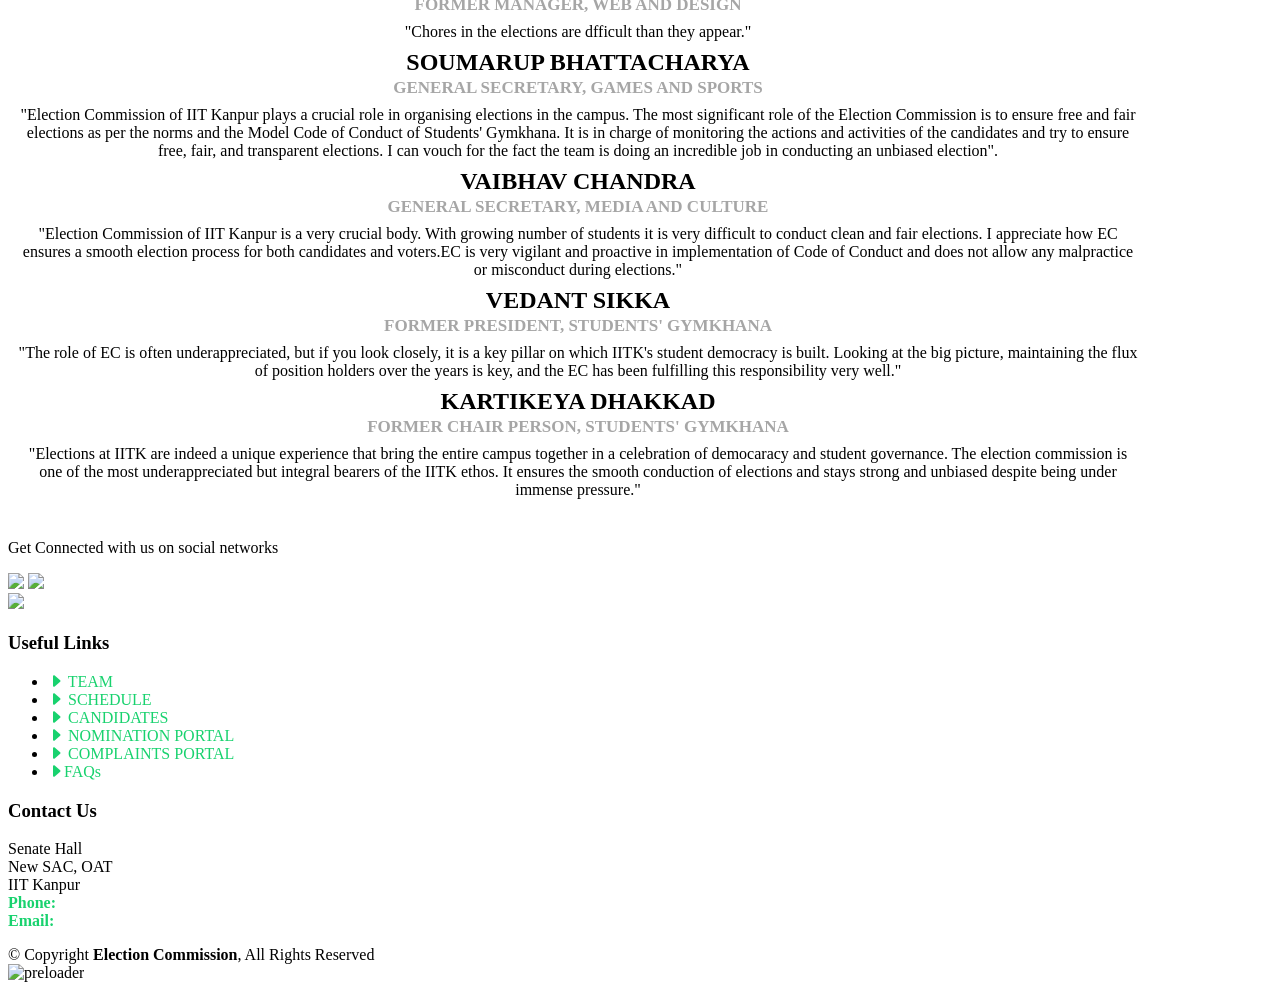
==== commit a68ac117: "updated general.html and index.html" ====
--- a/index.html
+++ b/index.html
@@ -221,7 +221,7 @@
                                 <a href = "general.html"><img src="assets\images\social_media\general.jpg" alt=""></a>
                             </div>
                             
-                            <a href = "general.html"><div class="desc convertToDiv" id = "generalDesc">
+                            <a href = "general.html"><div class="desc" id = "generalDesc">
                                 <h4 class="candidate-name">General Elections</h4>
                                 <!-- <p class="post">President</p> -->
                                 <!-- <p class="category">Students' Gymkhana</p> -->
@@ -237,7 +237,7 @@
                             <div class="exe-img">
                                 <a href = "mid.html"><img src="assets\images\social_media\mid term.jpg" alt="" style = "height: 100%; width: 100%;"></a>
                             </div>
-                            <a href = "general.html"><div class="desc convertToDiv" id = "midDesc">
+                            <a href = "general.html"><div class="desc" id = "midDesc">
                                 <h4 class="candidate-name">Mid-Term and By Elections</h4>
                                 <!-- <p class="post">President</p> -->
                                 <!-- <p class="category">Students' Gymkhana</p> -->
--- a/assets/css/home.css
+++ b/assets/css/home.css
@@ -384,7 +384,7 @@
 }
 
 #executives .desc{
-    background-color: rgba(0,0,0,0.7);
+    background-color: rgba(0,0,0,0.4);
     position: absolute;
     bottom: 0;
     width: 100%;
@@ -393,7 +393,8 @@
     justify-content: center;
     border-radius: 15px;
     padding: 16px 0 12px 0;
-    transition-duration: 500ms;
+    transition: height 1s;
+    animation-duration: 500ms;
 }
 
 @media(max-width: 576px) {
@@ -404,12 +405,7 @@
         margin-right: auto;
     }
 }
-.convertToModal{
-    height: 100%;
-}
-.convertToDiv{
-    height: fit-content;
-}
+
 /*--------------------------------------------------------------
 # Senator Candidates
 --------------------------------------------------------------*/
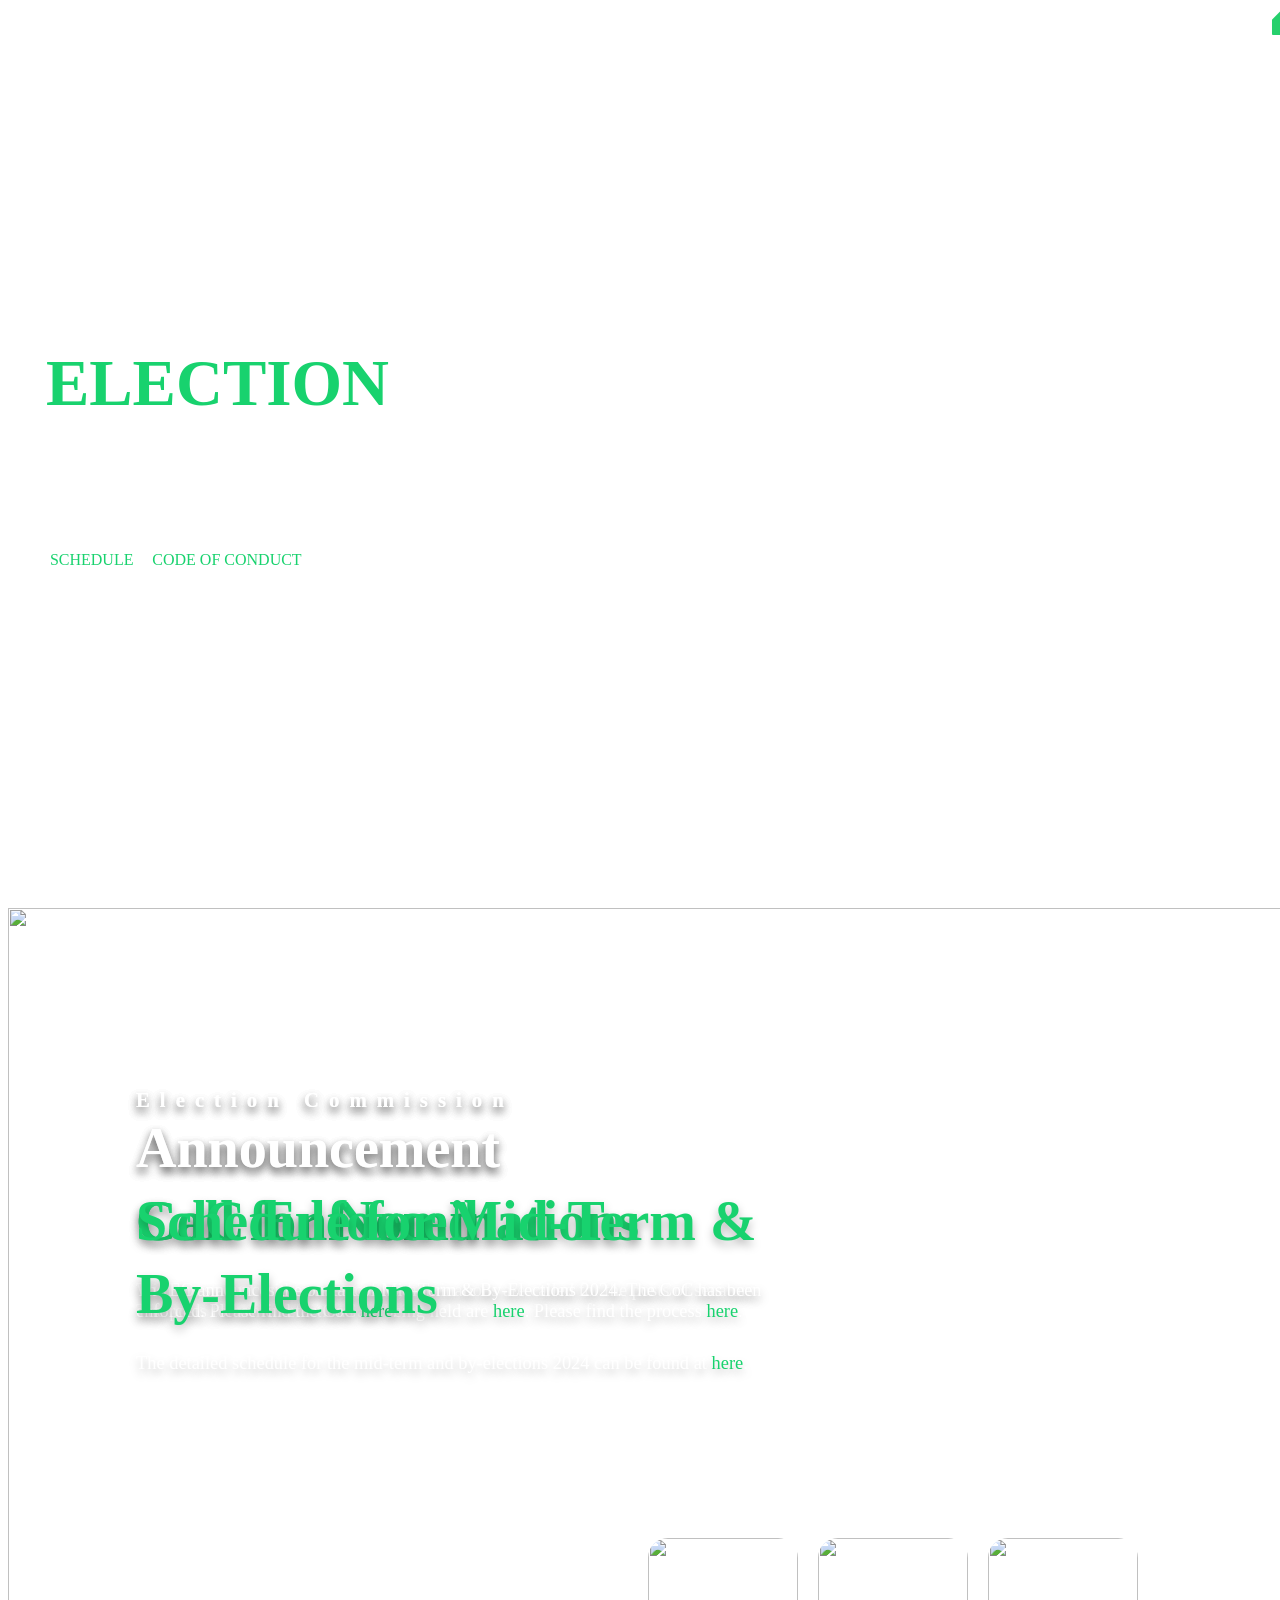
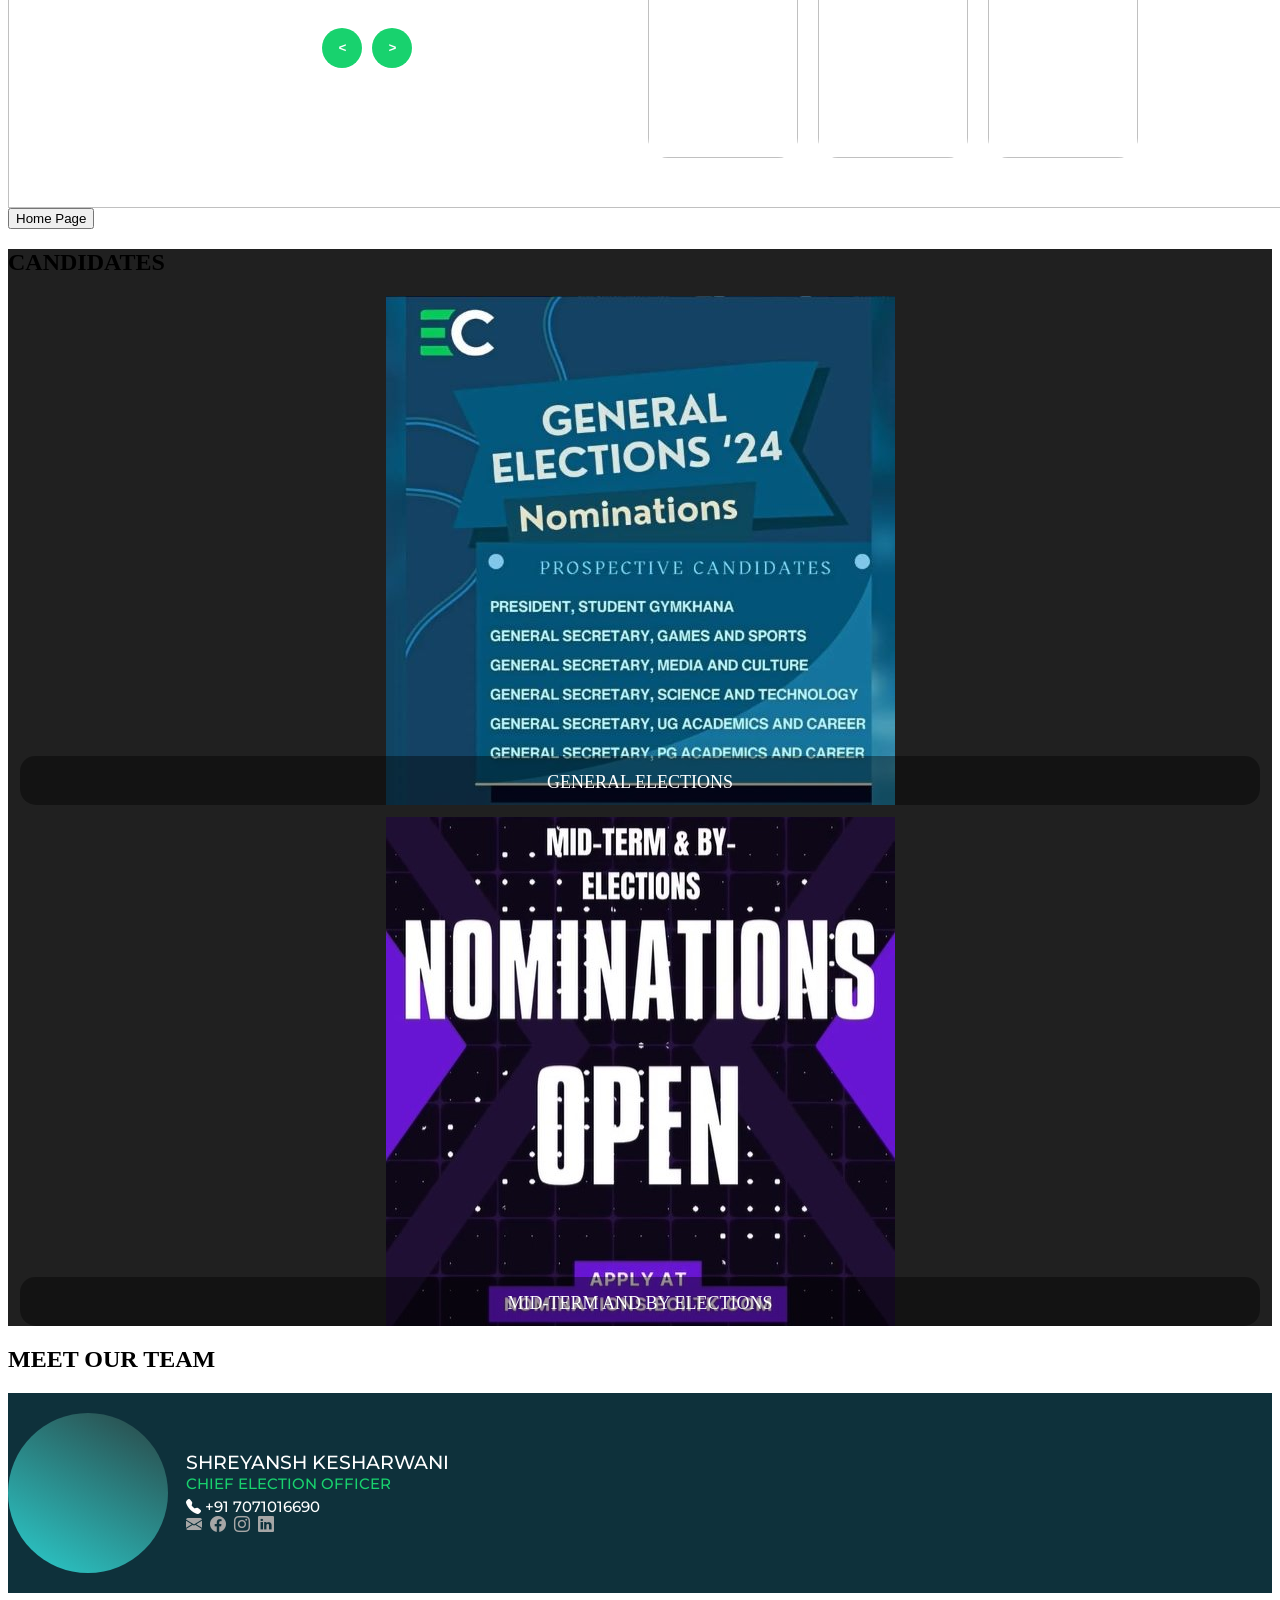
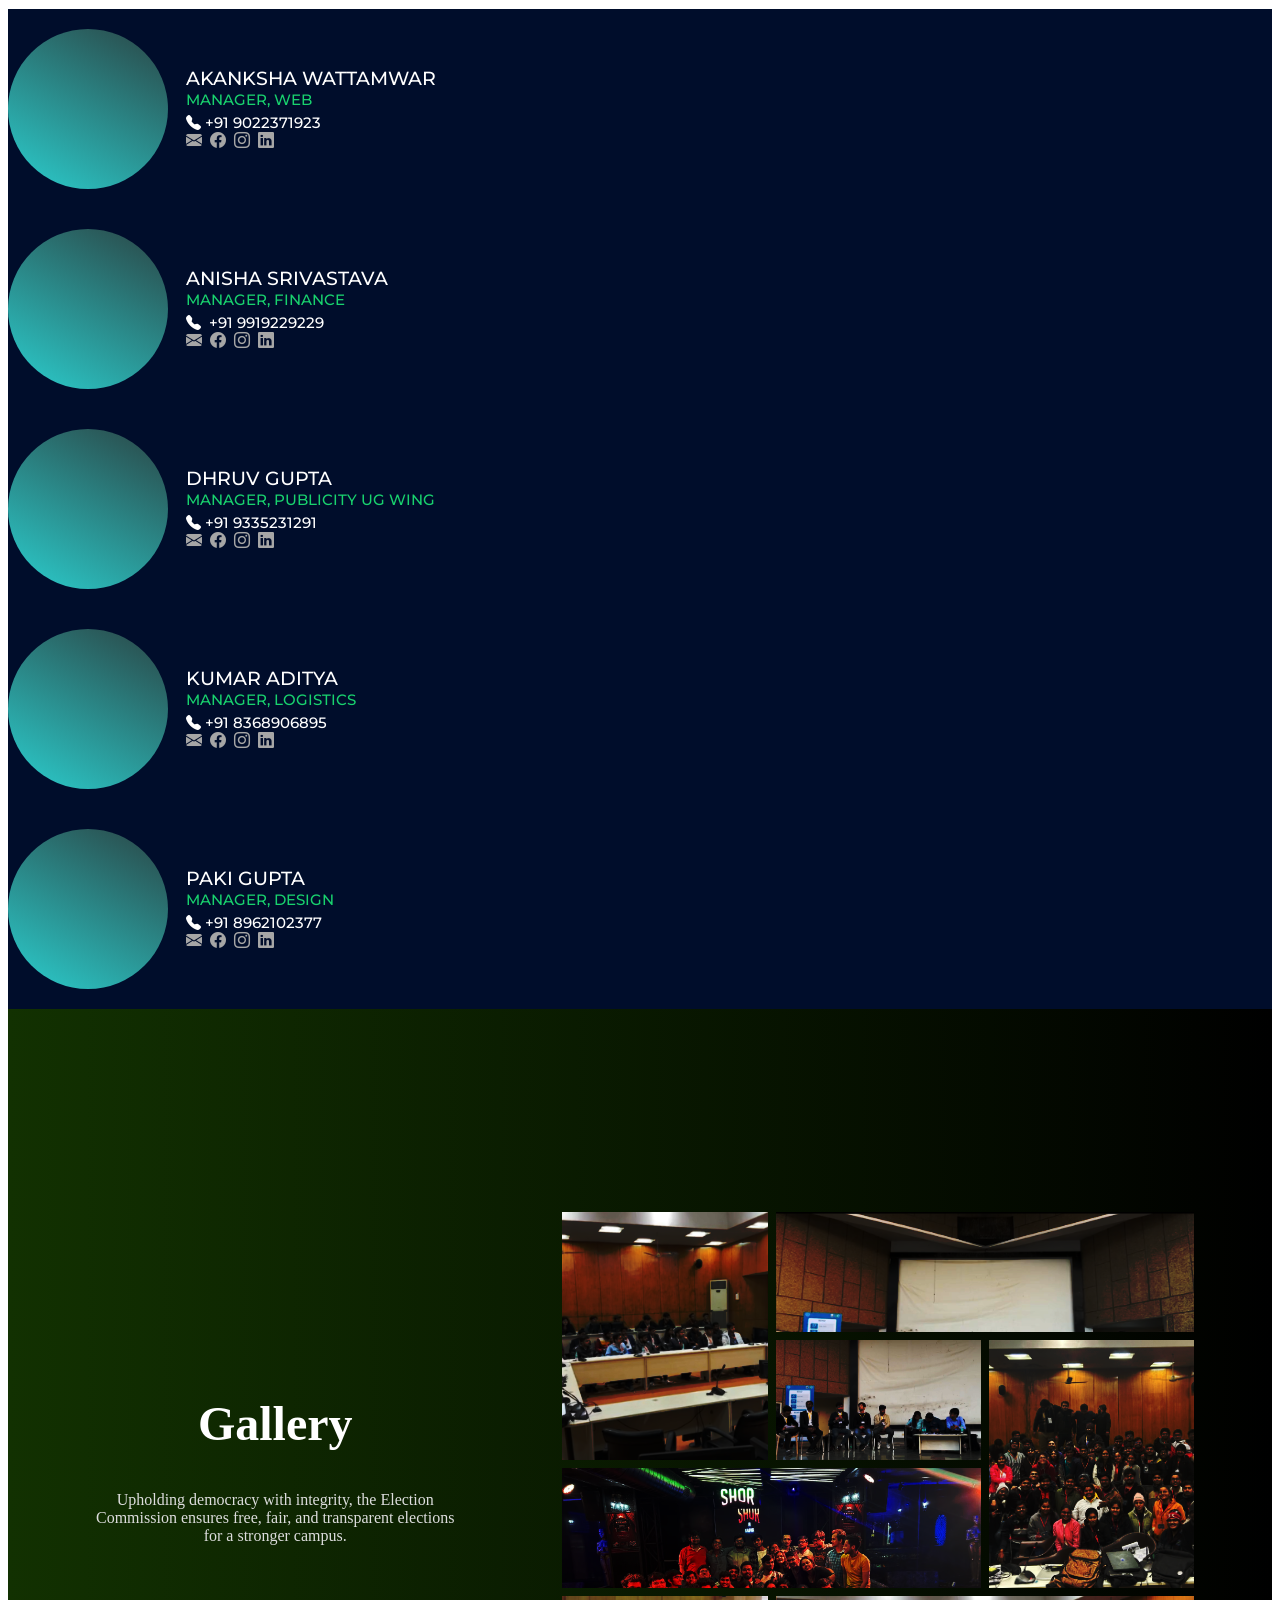
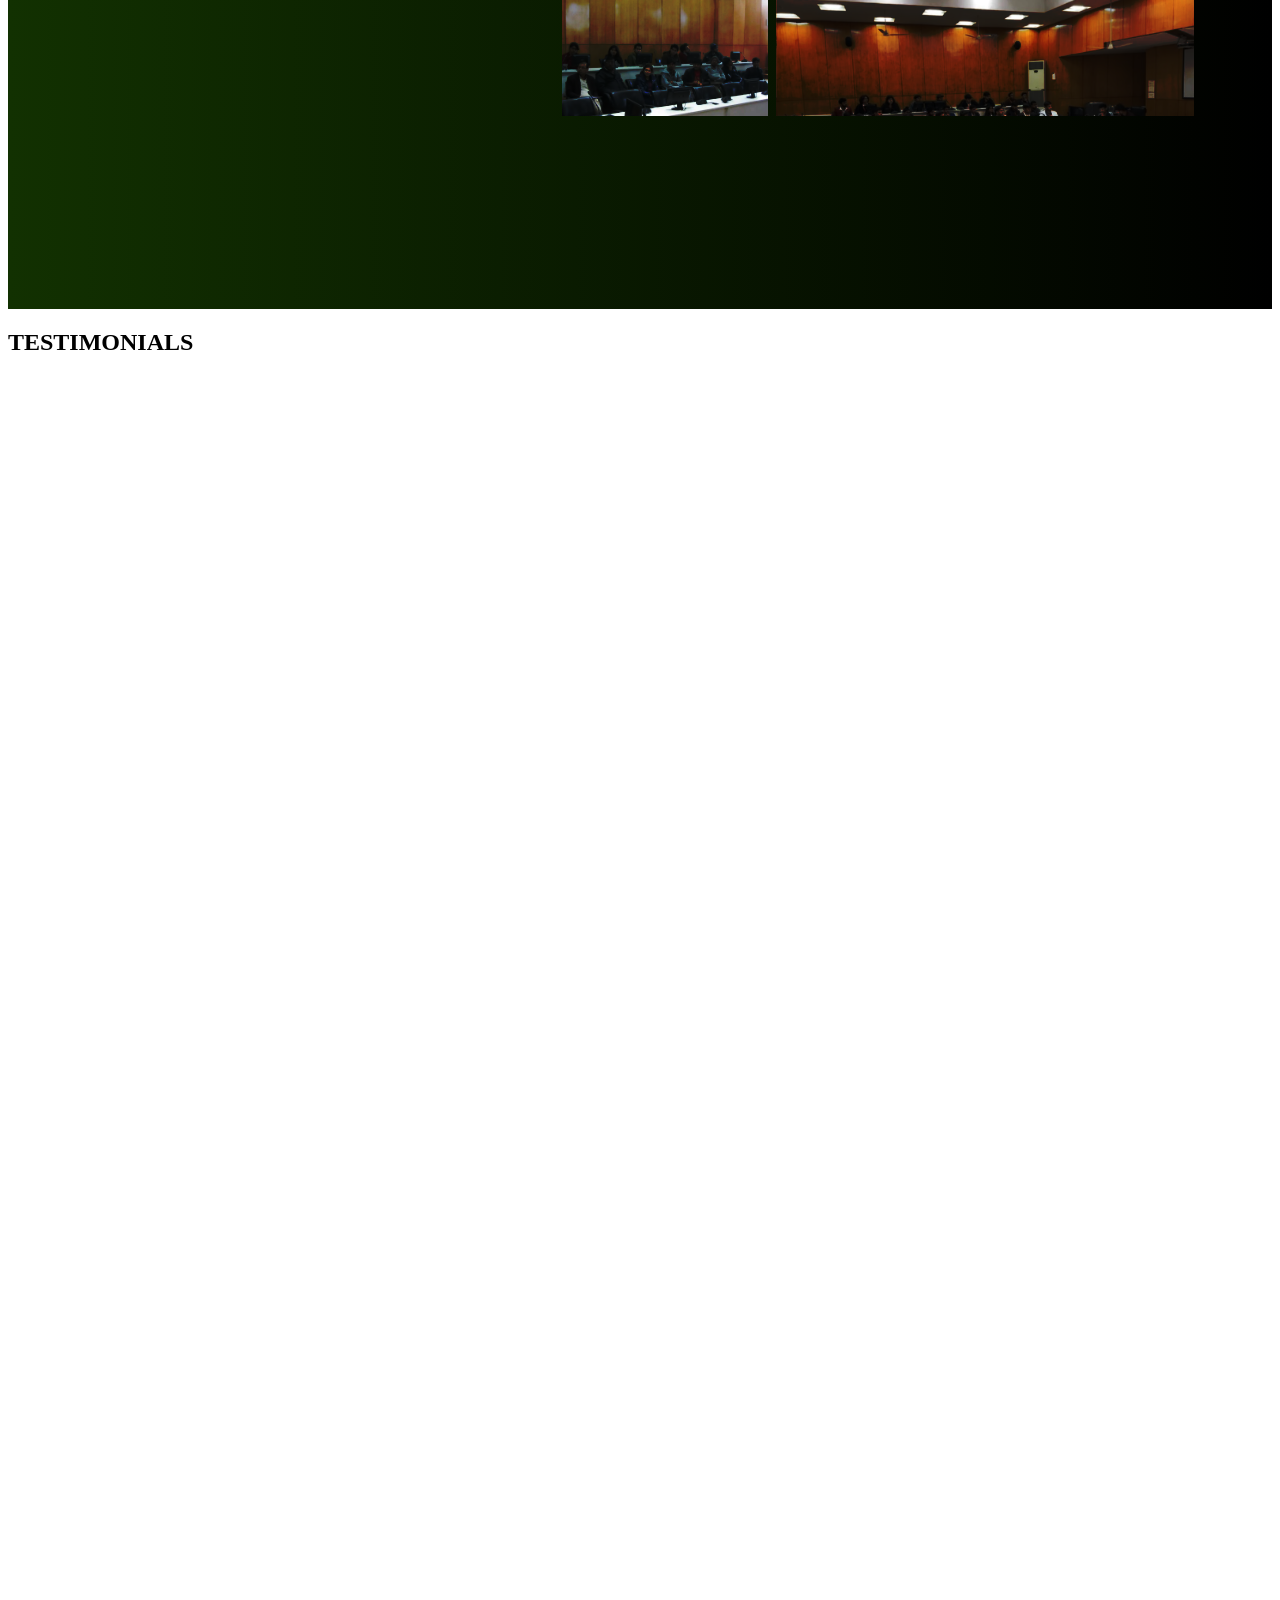
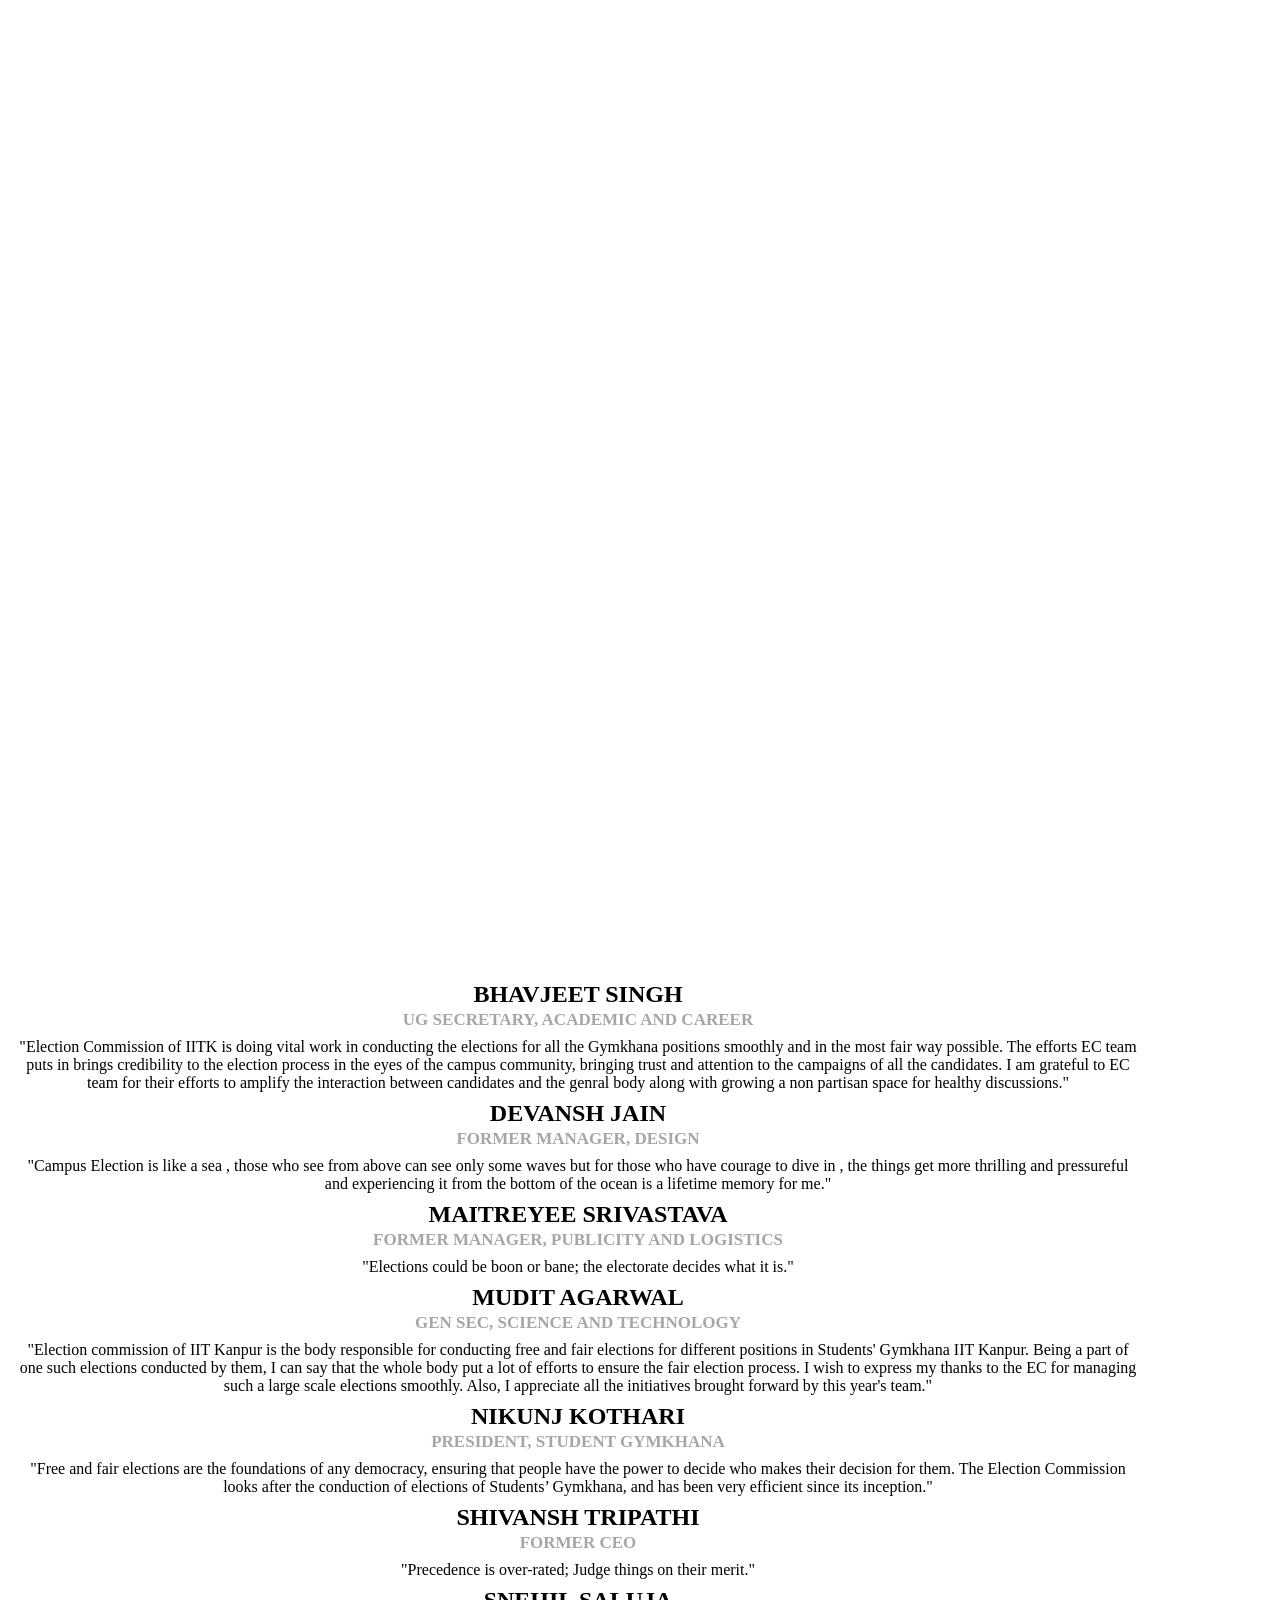
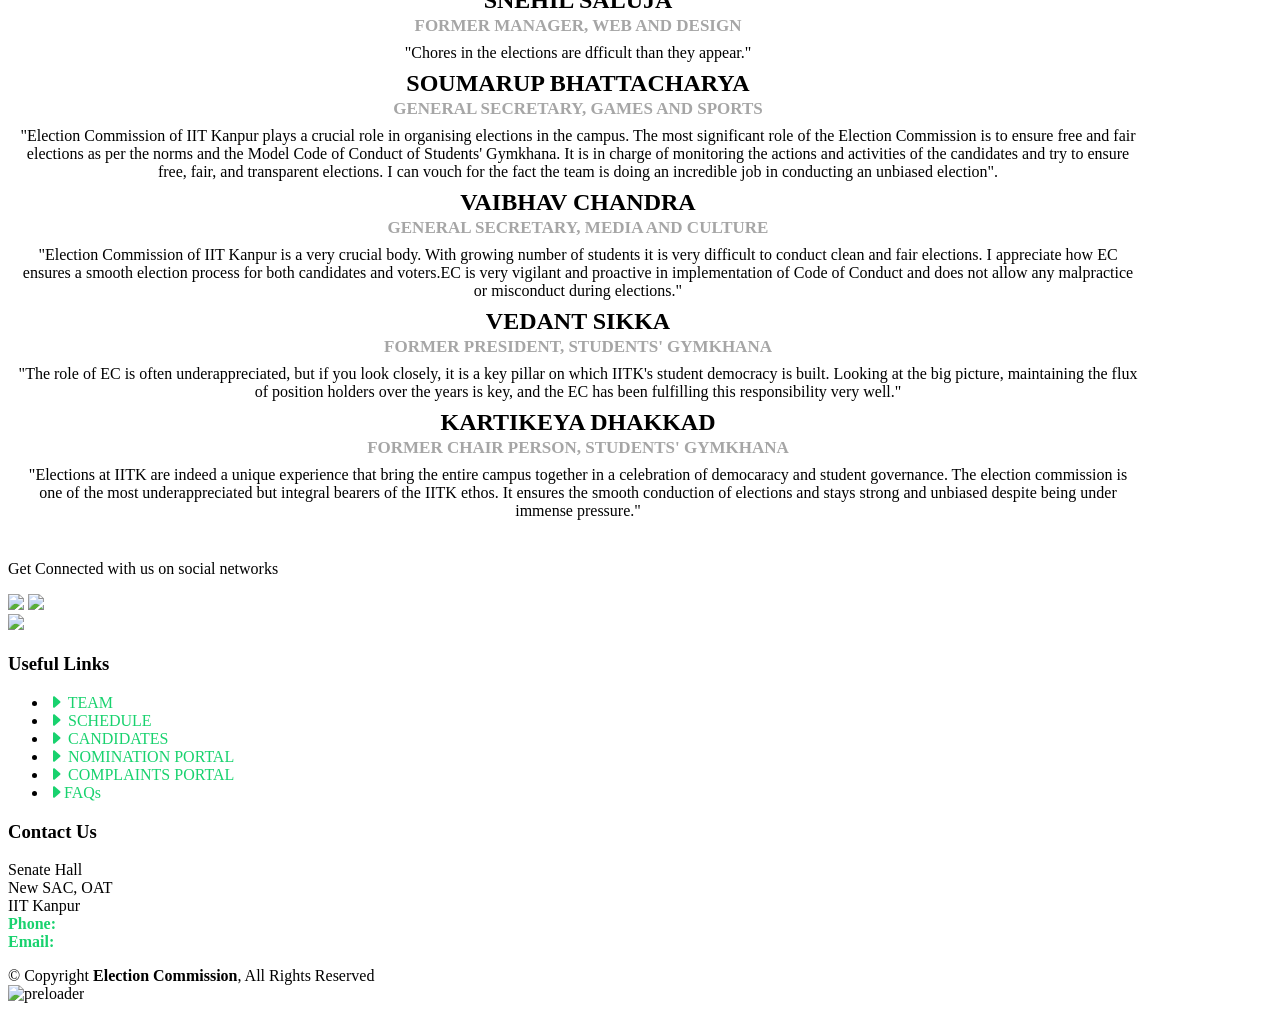
==== commit 9374f769: "Update index.html" ====
--- a/index.html
+++ b/index.html
@@ -100,113 +100,122 @@
     </section>
     <!-- End Intro Section -->
 
+    <!-- ======= Announcements Section ======= -->
+    <section id="Announcements" class="page-hidden">
+        <header id="announcement_header">
+            <nav>
+            </nav>
+        </header>
+        <div class="carousel">
+            <!-- list item -->
+            <div class="list">
+                <!--<div class="item">
+                    <img src="assets/images/announcement/penalties.jpg">
+                    <div class="content">
+                        <div class="author">Election Commission</div>
+                        <div class="title">Announcement</div>
+                        <div class="topic">Penalties</div>
+                        <div class="des">
+                            Penalties on some students have been imposed during the Prospective period of General Election. Please find the list <a href="https://docs.google.com/spreadsheets/d/1SpBhT1VwjsUADpA31p6fmulUCvW4dqam79c2T3ZKqzI/edit?gid=0#gid=0">here</a>.
+                        </div>
+                    </div>
+                </div>-->
+                <div class="item">
+                    <img src="assets/images/announcement/penalties.jpg">
+                    <div class="content">
+                        <div class="author">Election Commission</div>
+                        <div class="title">Announcement</div>
+                        <div class="topic">Schedule for Mid-Term & By-Elections</div>
+                        <div class="des">
+                            The detailed schedule for the mid-term and by-elections 2024 can be found at <a href="https://drive.google.com/file/d/1MhzupVjRs_5tRxpZFoPPkK44YWsothUR/view">here</a>.
+                        </div>
+                    </div>
+                </div>
+                <div class="item">
+                    <img src="assets/images/announcement/Nominations.jpg">
+                    <div class="content">
+                        <div class="author">Election Commission</div>
+                        <div class="title">Announcement</div>
+                        <div class="topic">Call for Nominations</div>
+                        <div class="des">
+                            With the start of mid-term elections, nominations are called for the posts of senators. The posts for which elections are being held are <a href="https://drive.google.com/file/d/1EJEiegTWWRTmvlp9KVdUorn2cQ3sFeSb/view">here</a>. Please find the process <a href="https://drive.google.com/file/d/1L8E2Lbn5WQTADkjZFv29O_-HXKG2ZOor/view">here</a>.
+                        </div>
+                    </div>
+                </div>
+                <div class="item">
+                    <img src="assets/images/announcement/CoCenforced.jpg">
+                    <div class="content">
+                        <div class="author">Election Commission</div>
+                        <div class="title">Announcement</div>
+                        <div class="topic">CoC Enforced
+                        </div>
+                        <div class="des">
+                            The EC announces the onstart of Mid-Term & By-Elections 2024. The CoC has been enforced. Please find the CoC <a href="https://drive.google.com/file/d/1yGA9cMQIbCgwwx0Z3attso68fHiw3X-w/view">here</a>.
+                        </div>
+                    </div>
+                </div>
+                
+            </div>
+            
+            <!-- list thumnail -->
+            <div class="thumbnail">
+                
+                <div class="item">
+                    <img src="assets/images/announcement/Nominations.jpg">
+                    <div class="content">
+                        <div class="title">
+                            Call for Nominations
+                        </div>
+                    </div>
+                </div>
+                <div class="item">
+                    <img src="assets/images/announcement/CoC_Mid.png">
+                    <div class="content">
+                        <div class="title">
+                            CoC Enforced
+                        </div>
+                    </div>
+                </div>
+                <div class="item">
+                    <img src="assets/images/announcement/Schedule_Mid.png">
+                    <div class="content">
+                        <div class="title">
+                            Schedule
+                        </div>
+                    </div>
+                </div>
+                <!--<div class="item">
+                    <img src="assets/images/announcement/CoCenforce2.jpg">
+                    <div class="content">
+                        <div class="title">
+                            CoC Enforced
+                        </div>
+                    </div>
+                </div>-->
+            </div>
+            <!-- next prev -->
+    
+            <div class="arrows">
+                <button id="prev"><</button>
+                <button id="next">></button>
+            </div>
+            <!-- time running -->
+            <div class="time"></div>
+        </div>
+        <button class="nav-button" onclick="goToHomePage()">Home Page</button>
+    </section>
+    <!-- End Announcements Section -->
+
+
+    <div class="page-switcher">
+        <div class="slider">
+            <div class="circle"></div>
+        </div>
+    </div>
+
     <!-- #main Section -->
     <main id="main">
-        <!-- ======= Announcements Section ======= -->
-        <section id="Announcements">
-            <header id="announcement_header">
-                <nav>
-                </nav>
-            </header>
-            <div class="carousel">
-                <!-- list item -->
-                <div class="list">
-                    <!--<div class="item">
-                        <img src="assets/images/announcement/penalties.jpg">
-                        <div class="content">
-                            <div class="author">Election Commission</div>
-                            <div class="title">Announcement</div>
-                            <div class="topic">Penalties</div>
-                            <div class="des">
-                                Penalties on some students have been imposed during the Prospective period of General Election. Please find the list <a href="https://docs.google.com/spreadsheets/d/1SpBhT1VwjsUADpA31p6fmulUCvW4dqam79c2T3ZKqzI/edit?gid=0#gid=0">here</a>.
-                            </div>
-                        </div>
-                    </div>-->
-                    
-                    <div class="item">
-                        <img src="assets/images/announcement/Nominations.jpg">
-                        <div class="content">
-                            <div class="author">Election Commission</div>
-                            <div class="title">Announcement</div>
-                            <div class="topic">Call for Nominations</div>
-                            <div class="des">
-                                With the start of mid-term elections, nominations are called for the posts of senators. The posts for which elections are being held are <a href="https://drive.google.com/file/d/1EJEiegTWWRTmvlp9KVdUorn2cQ3sFeSb/view">here</a>. Please find the process <a href="https://drive.google.com/file/d/1L8E2Lbn5WQTADkjZFv29O_-HXKG2ZOor/view">here</a>.
-                            </div>
-                        </div>
-                    </div>
-                    <div class="item">
-                        <img src="assets/images/announcement/CoCenforced.jpg">
-                        <div class="content">
-                            <div class="author">Election Commission</div>
-                            <div class="title">Announcement</div>
-                            <div class="topic">CoC Enforced
-                            </div>
-                            <div class="des">
-                                The EC announces the onstart of Mid-Term & By-Elections 2024. The CoC has been enforced. Please find the CoC <a href="https://drive.google.com/file/d/1yGA9cMQIbCgwwx0Z3attso68fHiw3X-w/view">here</a>.
-                            </div>
-                        </div>
-                    </div>
-                    <div class="item">
-                        <img src="assets/images/announcement/penalties.jpg">
-                        <div class="content">
-                            <div class="author">Election Commission</div>
-                            <div class="title">Announcement</div>
-                            <div class="topic">Schedule for Mid-Term & By-Elections</div>
-                            <div class="des">
-                                The detailed schedule for the mid-term and by-elections 2024 can be found at <a href="https://drive.google.com/file/d/1MhzupVjRs_5tRxpZFoPPkK44YWsothUR/view">here</a>.
-                            </div>
-                        </div>
-                    </div>
-                </div>
-                
-                <!-- list thumnail -->
-                <div class="thumbnail">
-                    
-                    <div class="item">
-                        <img src="assets/images/announcement/Nominations.jpg">
-                        <div class="content">
-                            <div class="title">
-                                Call for Nominations
-                            </div>
-                        </div>
-                    </div>
-                    <div class="item">
-                        <img src="assets/images/announcement/CoCenforced.jpg">
-                        <div class="content">
-                            <div class="title">
-                                CoC Enforced
-                            </div>
-                        </div>
-                    </div>
-                    <div class="item">
-                        <img src="assets/images/announcement/penalties.jpg">
-                        <div class="content">
-                            <div class="title">
-                                Schedule
-                            </div>
-                        </div>
-                    </div>
-                    <!--<div class="item">
-                        <img src="assets/images/announcement/CoCenforce2.jpg">
-                        <div class="content">
-                            <div class="title">
-                                CoC Enforced
-                            </div>
-                        </div>
-                    </div>-->
-                </div>
-                <!-- next prev -->
         
-                <div class="arrows">
-                    <button id="prev"><</button>
-                    <button id="next">></button>
-                </div>
-                <!-- time running -->
-                <div class="time"></div>
-            </div>
-        </section>
-        <!-- End Announcements Section -->
-
         <!-- ======= Executive Candidates Section ======= -->
         <section id="executives">
             <div class="container" data-aos="slide-right">
@@ -237,7 +246,7 @@
                             <div class="exe-img">
                                 <a href = "mid.html"><img src="assets\images\social_media\mid term.jpg" alt="" style = "height: 100%; width: 100%;"></a>
                             </div>
-                            <a href = "general.html"><div class="desc" id = "midDesc">
+                            <a href = "mid.html"><div class="desc" id = "midDesc">
                                 <h4 class="candidate-name">Mid-Term and By Elections</h4>
                                 <!-- <p class="post">President</p> -->
                                 <!-- <p class="category">Students' Gymkhana</p> -->
@@ -809,4 +818,4 @@
     <script src="assets/js/base.js"></script>
 </body>
 
-</html>+</html>
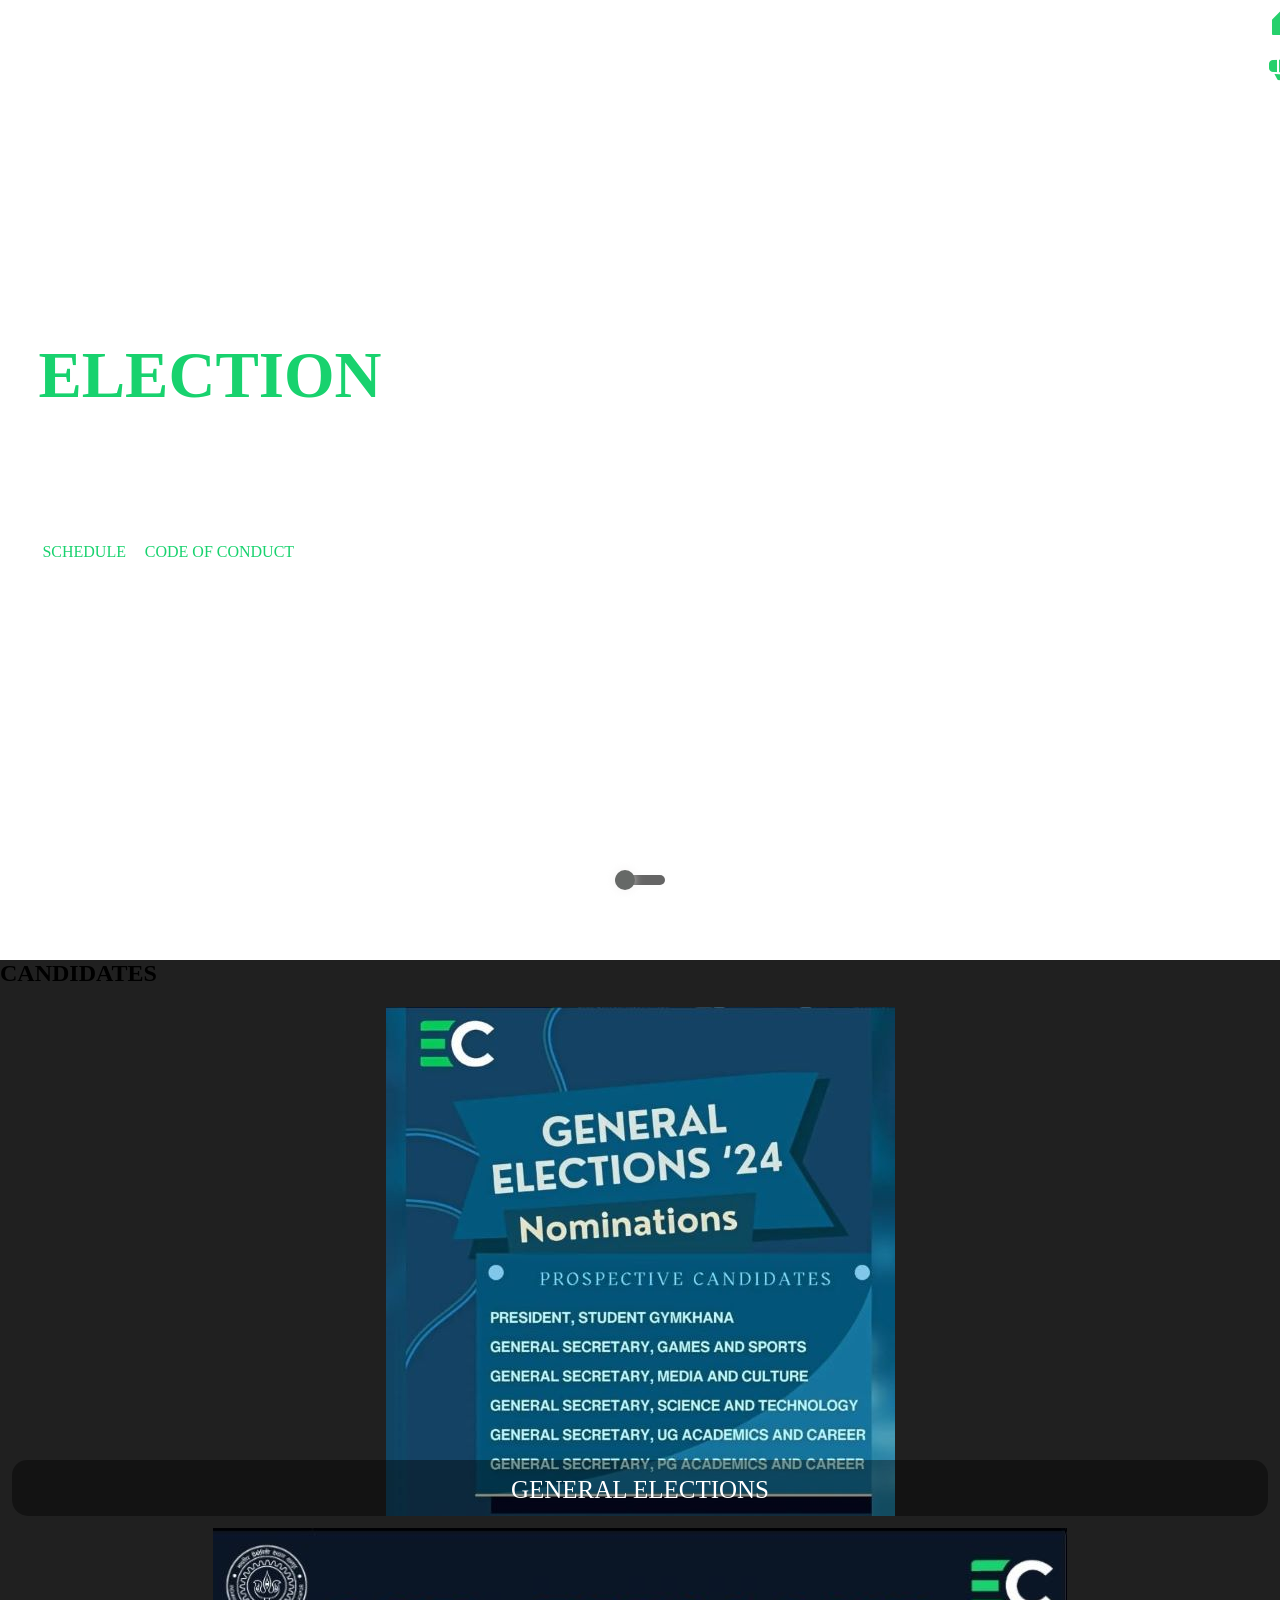
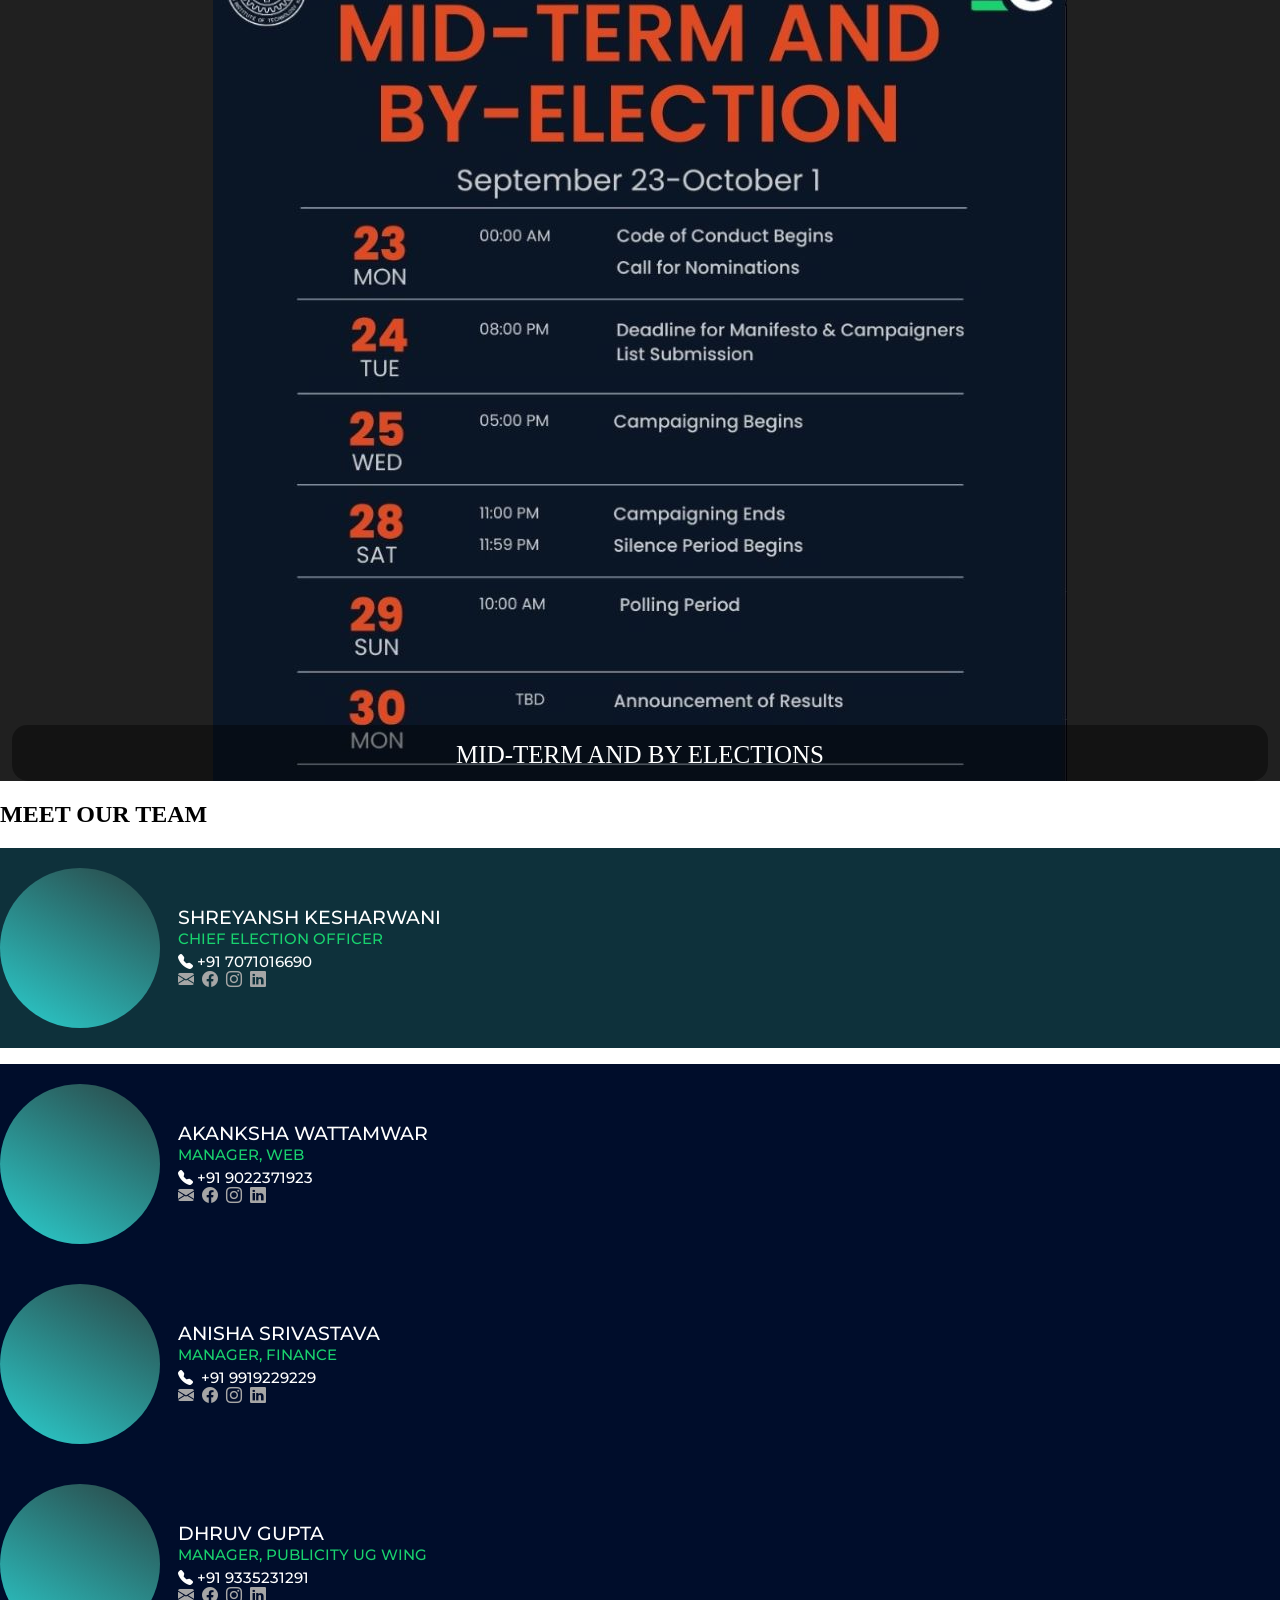
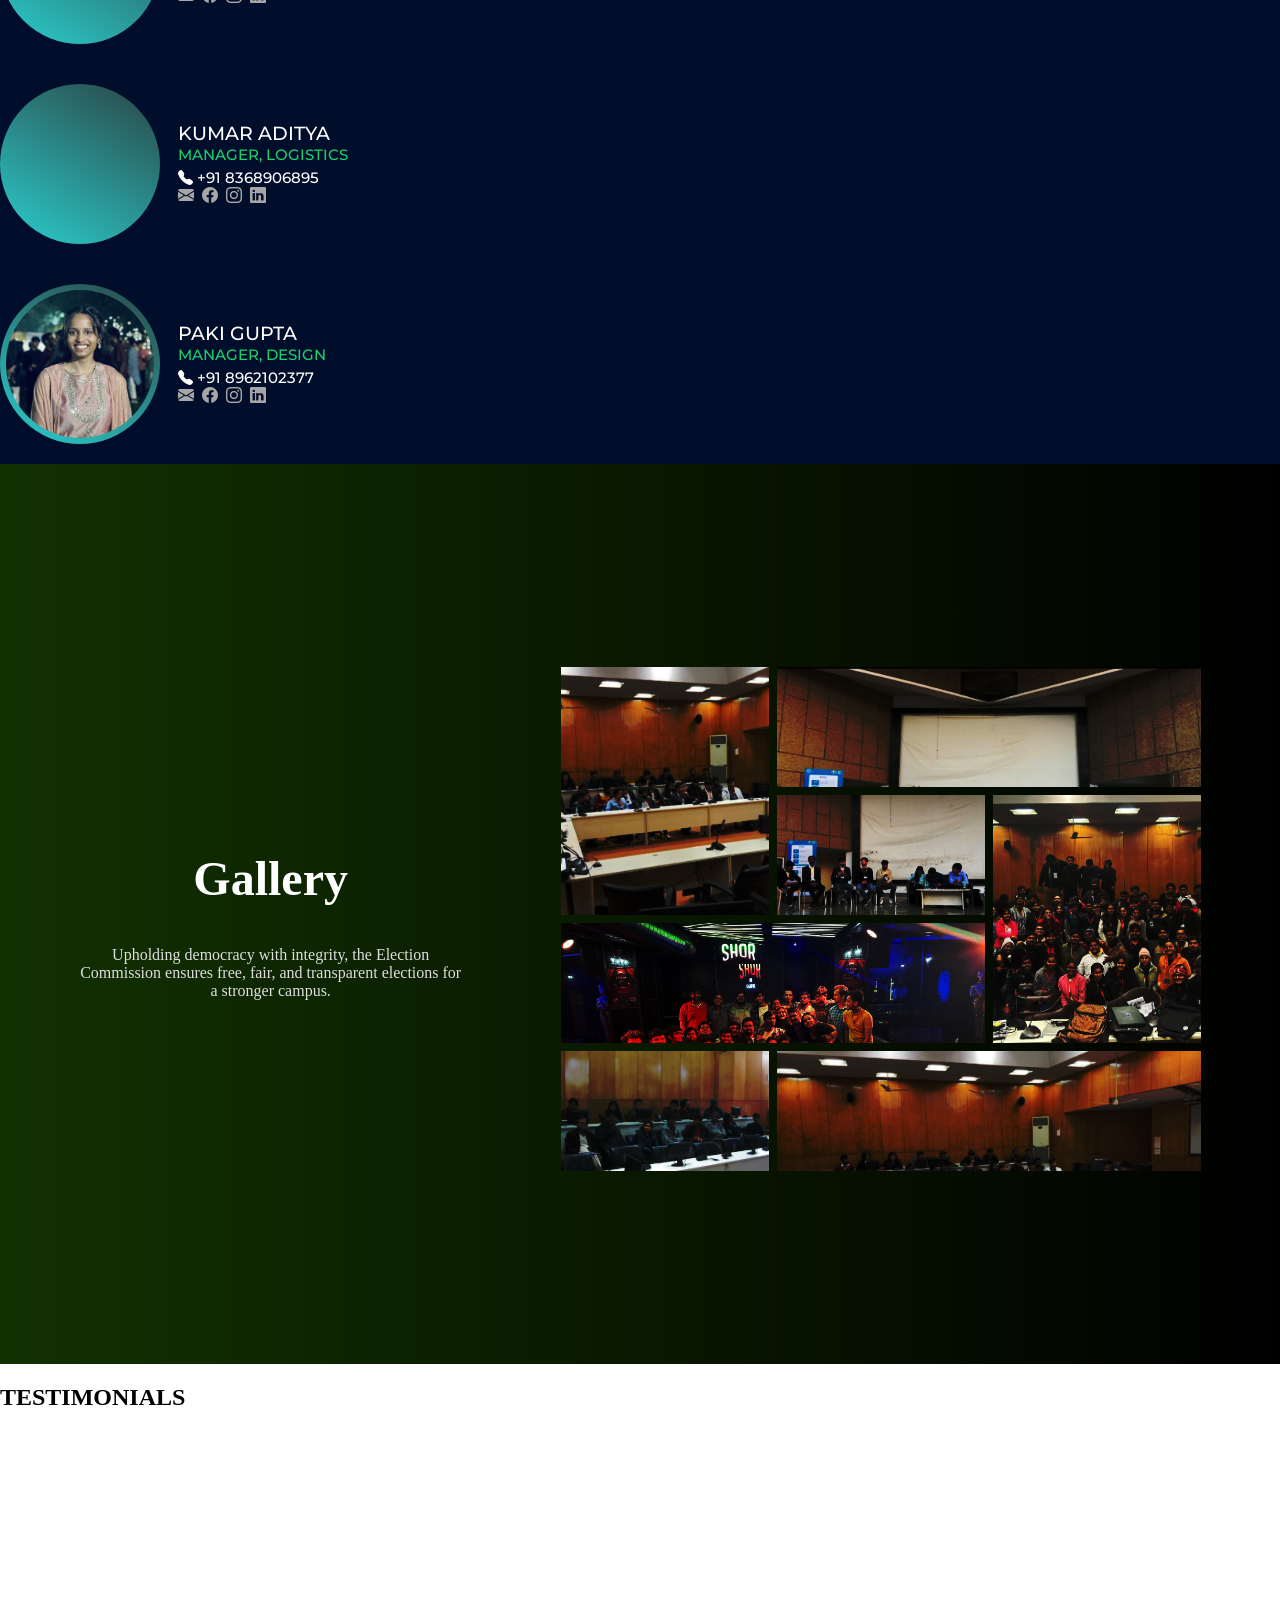
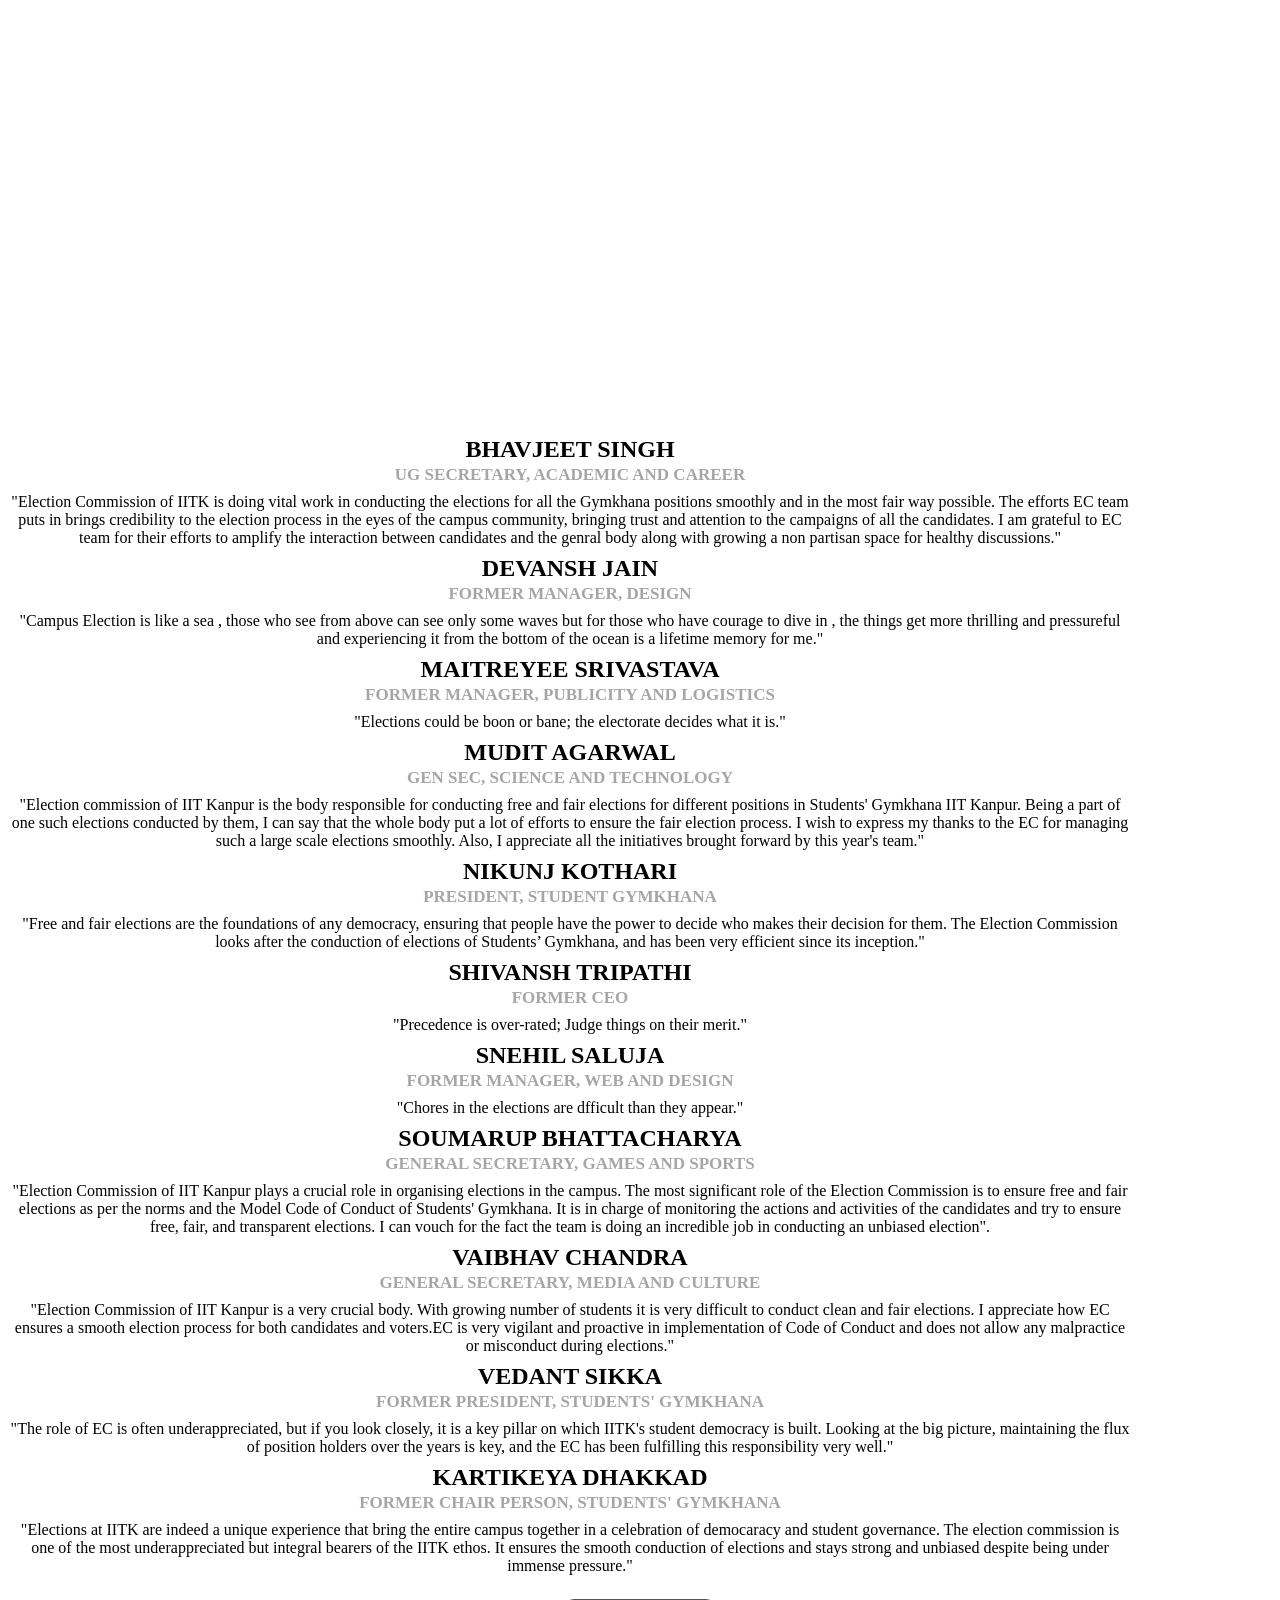
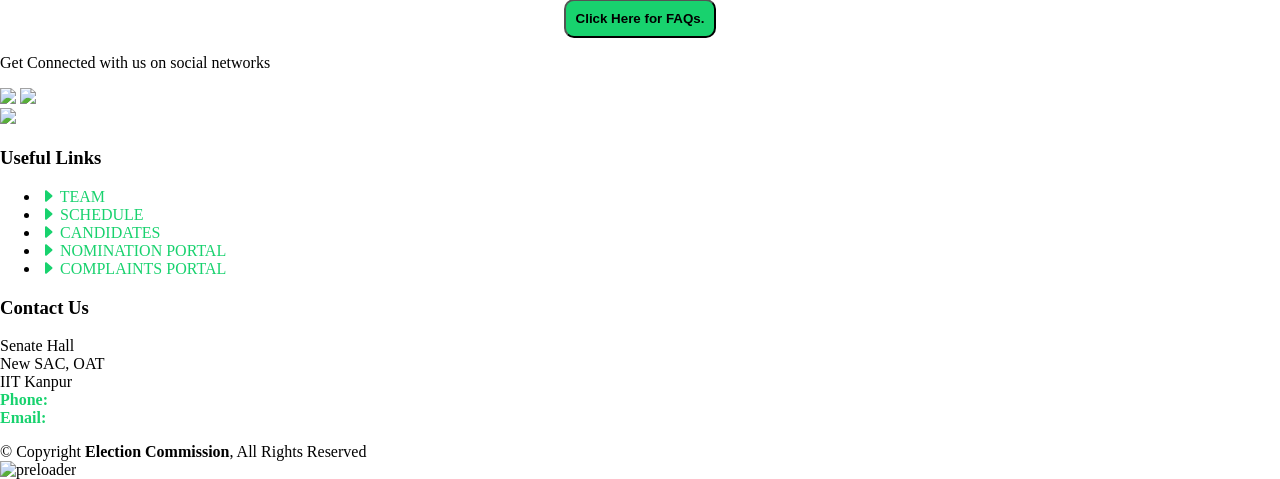
==== commit d5f6e091: "final changes" ====
--- a/index.html
+++ b/index.html
@@ -89,10 +89,10 @@
             </div>
 
             <div class="text-box3" data-aos="slide-right">
-                <a href="schedule.html"
+                <a href="https://drive.google.com/file/d/1OVIUeo6vhRWjH8KgC1-cMk33GgcxCLG_/view"
                     target="_blank"><i class="fa fa-calendar"></i>&nbsp;SCHEDULE</a>
                 <span class="bar"> | </span>
-                <a href="https://drive.google.com/file/d/1yGA9cMQIbCgwwx0Z3attso68fHiw3X-w/view"
+                <a href="https://drive.google.com/file/d/1sujub_KVl1M58Kbe6bnhTHOLJo2y_jQC/view"
                     target="_blank"><i class="fa fa-file-pdf-o"></i>&nbsp;CODE OF CONDUCT</a>
 
             </div>
@@ -125,9 +125,9 @@
                     <div class="content">
                         <div class="author">Election Commission</div>
                         <div class="title">Announcement</div>
-                        <div class="topic">Schedule for Mid-Term & By-Elections</div>
+                        <div class="topic">Schedule for General Elections 2025</div>
                         <div class="des">
-                            The detailed schedule for the mid-term and by-elections 2024 can be found at <a href="https://drive.google.com/file/d/1MhzupVjRs_5tRxpZFoPPkK44YWsothUR/view">here</a>.
+                            The detailed schedule for the General Elections 2025 can be found at <a href="https://drive.google.com/file/d/1OVIUeo6vhRWjH8KgC1-cMk33GgcxCLG_/view" target="_blank">here</a>.
                         </div>
                     </div>
                 </div>
@@ -138,7 +138,7 @@
                         <div class="title">Announcement</div>
                         <div class="topic">Call for Nominations</div>
                         <div class="des">
-                            With the start of mid-term elections, nominations are called for the posts of senators. The posts for which elections are being held are <a href="https://drive.google.com/file/d/1EJEiegTWWRTmvlp9KVdUorn2cQ3sFeSb/view">here</a>. Please find the process <a href="https://drive.google.com/file/d/1L8E2Lbn5WQTADkjZFv29O_-HXKG2ZOor/view">here</a>.
+                            The General Elections for the Students' Gymkhana and Students' Senate begin from 8th Jan'25. The posts for which elections are being held are <a href="https://drive.google.com/file/d/1j_pCo1BAOft1KriBAPoLccVQJ_oVoVHw/view" target="_blank">here</a>. Please find the process <a href="https://drive.google.com/file/d/1oDyWqUaN-69lR6a1Jw5G2une5Cvi2V9a/view" target="_blank">here</a>.
                         </div>
                     </div>
                 </div>
@@ -150,7 +150,7 @@
                         <div class="topic">CoC Enforced
                         </div>
                         <div class="des">
-                            The EC announces the onstart of Mid-Term & By-Elections 2024. The CoC has been enforced. Please find the CoC <a href="https://drive.google.com/file/d/1yGA9cMQIbCgwwx0Z3attso68fHiw3X-w/view">here</a>.
+                            The EC announces the onstart of General Elections 2025. The CoC has been enforced. Please find the CoC <a href="https://drive.google.com/file/d/1sujub_KVl1M58Kbe6bnhTHOLJo2y_jQC/view" target="_blank">here</a>.
                         </div>
                     </div>
                 </div>
@@ -177,7 +177,7 @@
                     </div>
                 </div>
                 <div class="item">
-                    <img src="assets/images/announcement/Schedule_Mid.png">
+                    <img src="assets/images/announcement/general.jpg">
                     <div class="content">
                         <div class="title">
                             Schedule
@@ -722,7 +722,7 @@
             </div>
         </section>
         <!-- End Testimonials Section -->
-
+        <section class = "faq"><button ><a href="faqs.html">Click Here for FAQs.</a></button></section>
         <!-- ======= Map Section ======= -->
         <!-- <section id="map">
             <div class="container" data-aos="slide-left">
@@ -763,14 +763,14 @@
                             <ul>
                                 <li><a href="index.html#team" class="scroll-to"><i class="bi bi-caret-right-fill"></i> TEAM</a>
                                 </li>
-                                <li><a href="schedule.html"><i class="bi bi-caret-right-fill"></i> SCHEDULE</a></li>
+                                <li><a href="https://drive.google.com/file/d/1OVIUeo6vhRWjH8KgC1-cMk33GgcxCLG_/view"><i class="bi bi-caret-right-fill"></i> SCHEDULE</a></li>
                                 <li><a href="index.html#executives" class="scroll-to"><i class="bi bi-caret-right-fill"></i>
                                         CANDIDATES</a></li>
                                 <li><a href="https://nominations.eciitk.com/" target="_blank"><i
                                             class="bi bi-caret-right-fill"></i> NOMINATION PORTAL</a></li>
                                 <li><a href="https://complaints.eciitk.com/" target="_blank"><i
                                             class="bi bi-caret-right-fill"></i> COMPLAINTS PORTAL</a></li>
-                                <li><a href="faqs.html" target="_blank" class="bi bi-caret-right-fill">FAQs</a></li>
+                                <!-- <li><a href="faqs.html" target="_blank" class="bi bi-caret-right-fill">FAQs</a></li> -->
                             </ul>
                         </div>
                     </div>
--- a/assets/css/home.css
+++ b/assets/css/home.css
@@ -1,3 +1,8 @@
+body{
+    margin: 0;
+    overflow: hidden;
+}
+
 /*--------------------------------------------------------------
 # Header
 --------------------------------------------------------------*/
@@ -6,7 +11,7 @@
     top: 0.2em;
     right: 0.2em;
     z-index: 1001;
-
+    
     font-size: 2.3em;
     color: #ffffff;
     line-height: 0;
@@ -124,6 +129,7 @@
 # Intro
 --------------------------------------------------------------*/
 #intro {
+    position: relative;
     padding: 0;
 }
 
@@ -351,7 +357,7 @@
 }
 
 #executives .candidate-name {
-    font-size: 18px;
+    font-size: 25px;
     font-weight: 500;
     color: #fff;
     text-align: center;
@@ -778,6 +784,48 @@
 }
 
 
+
+/*--------------------------------------------------------------
+# FAQ
+--------------------------------------------------------------*/
+.faq{
+    align-items: center;
+    text-align: center;
+    /* border: red solid; */
+    /* width: 100%; */
+    display: block;
+    font-weight: bold;
+    font-family: 'Montserrat', sans-serif;
+    color: white;
+    /* text-decoration: none; */
+    font-size: 16px;
+    
+}
+.faq button{
+    background-color: #18d26e;
+    color: white;
+    border-radius: 10px;
+    padding: 10px;
+}
+.faq button:hover{
+    transform: scale(1.2);
+    transition: ease-in-out;
+    transition-duration: 100ms;
+}
+.faq a{
+    text-decoration: none;
+    color: black;
+    font-weight: bold
+}
+.faq a:hover{
+    text-decoration: none;
+    color: white;
+    font-weight: bold
+}
+
+
+
+
 /*--------------------------------------------------------------
 # Announcement
 --------------------------------------------------------------*/
@@ -788,8 +836,54 @@
     color: #eee;
     font-family: Poppins;
     font-size: 12px;
-    position: relative;
-}
+    position: absolute;
+    transition: transform 1s ease-in-out;
+}
+
+.intro-container, #Announcements {
+    width: 100vw;
+    height: 100vh;
+    position: absolute;
+    top: 2.4%;
+    left: 0;
+    transition: transform 1s ease-in-out;
+    display: flex;
+    justify-content: center;
+    align-content: center;
+}
+
+
+
+#home-page {
+    z-index: 2;
+}
+
+#Announcements {
+    z-index: 1;
+    transform: translateX(100%);
+}
+
+.page-hidden {
+    display: none;
+}
+
+.nav-button {
+    position: absolute;
+    bottom: 20px;
+    padding: 10px 20px;
+    font-size: 16px;
+    background-color: #333;
+    color: white;
+    border: none;
+    cursor: pointer;
+    border-radius: 5px;
+    transition: background-color 0.3s;
+}
+
+.nav-button:hover {
+    background-color: #555;
+}
+
 #announcement_header{
     width: auto;
     height:50px;
@@ -931,6 +1025,47 @@
     opacity: 0;
     animation: showContent .5s 1s linear 1 forwards;
 }
+
+
+.page-switcher {
+    position: relative;
+    bottom: 40px;
+    left: 50%;
+    transform: translateX(-50%);
+    width: 50px;
+    height: 40px;
+    display: flex;
+    justify-content: center;
+    align-items: center;
+    z-index: 10;
+}
+
+.slider {
+    position: relative;
+    width: 100%;
+    height: 10px;
+    background: #000;
+    box-shadow: 0 0 8px rgba(250,250,250,0.6);
+    opacity: 0.6;
+    border-radius: 5px;
+}
+
+.circle {
+    position: absolute;
+    width: 20px;
+    height: 20px;
+    background-color: #020703;
+    border-radius: 50%;
+    top: -5px;
+    left: 0;
+    opacity: 1;
+    box-shadow: 0 0 8px rgba(231, 226, 226, 0.658);
+    transition: left 0.3s ease;
+    cursor: pointer;
+}
+
+
+
 @keyframes showContent{
     to{
         transform: translateY(0px);
@@ -1070,3 +1205,4 @@
         font-size: 30px;
     }
 }
+
